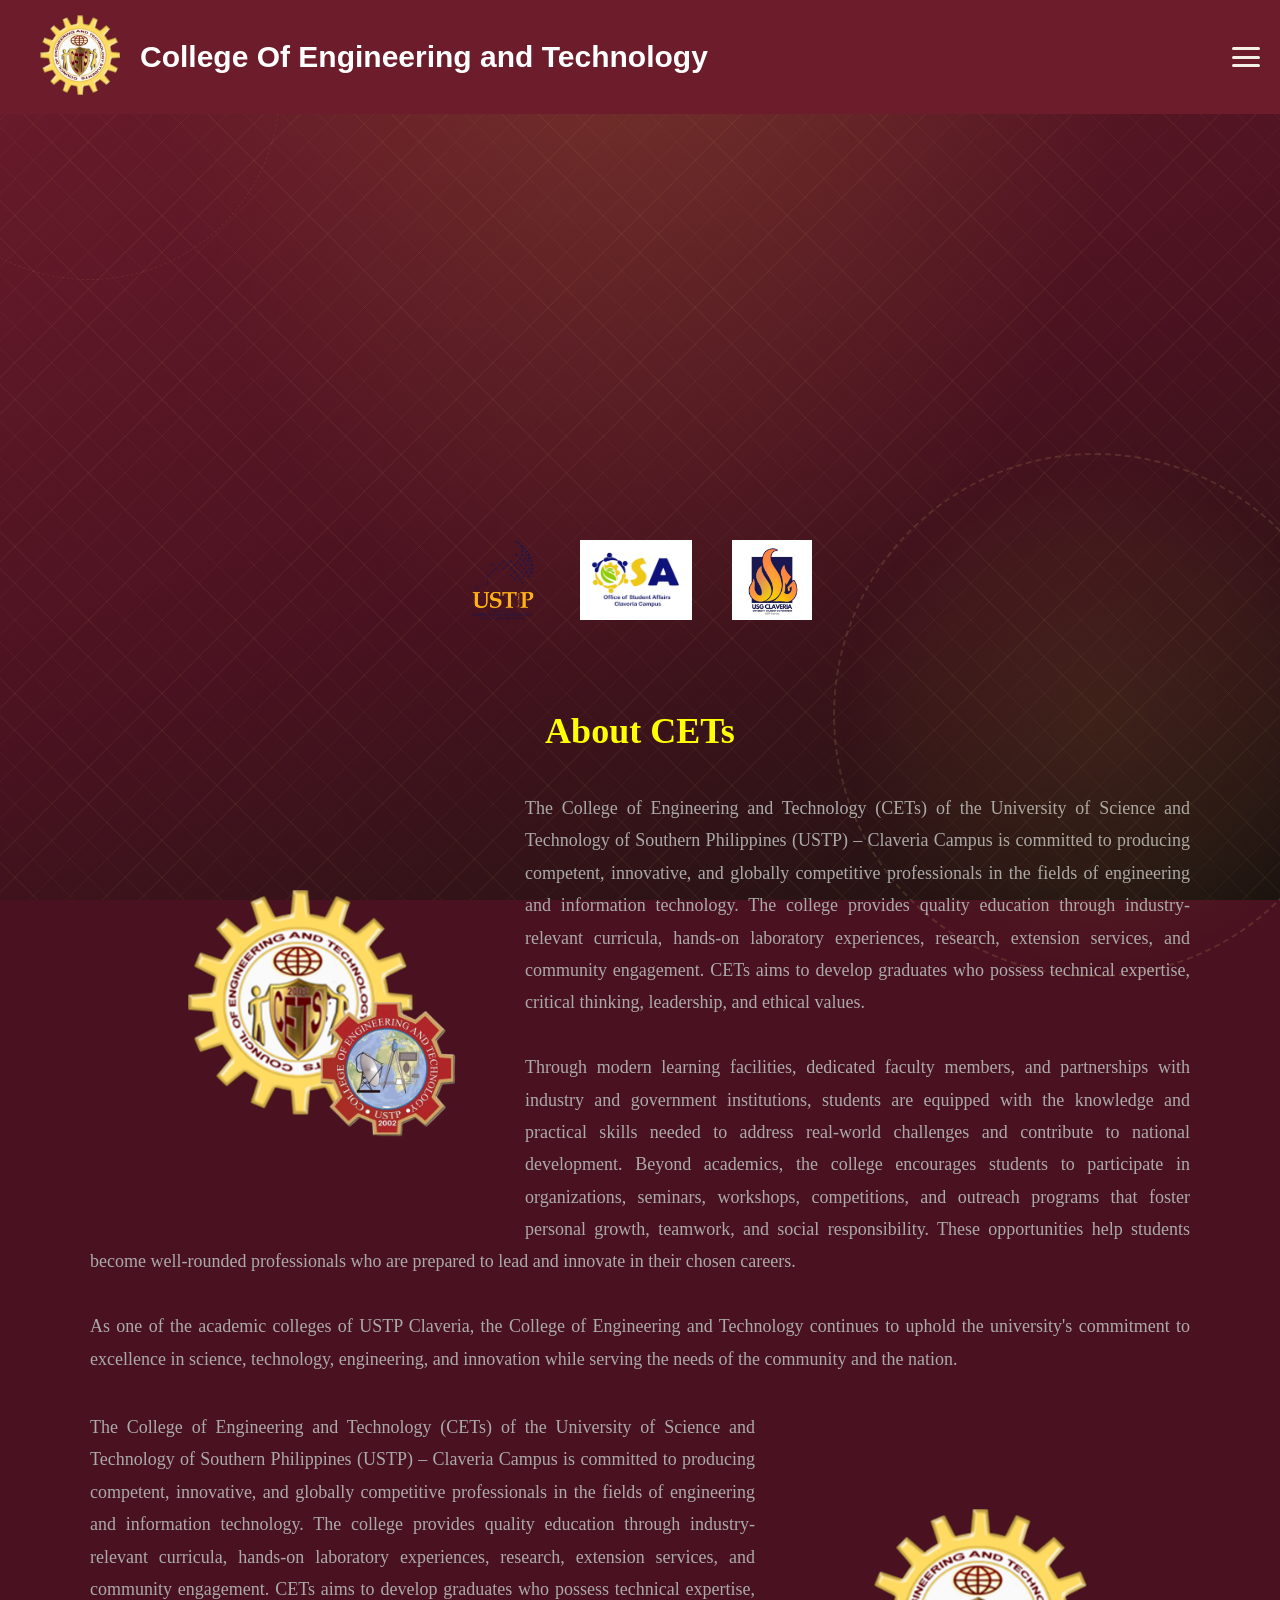
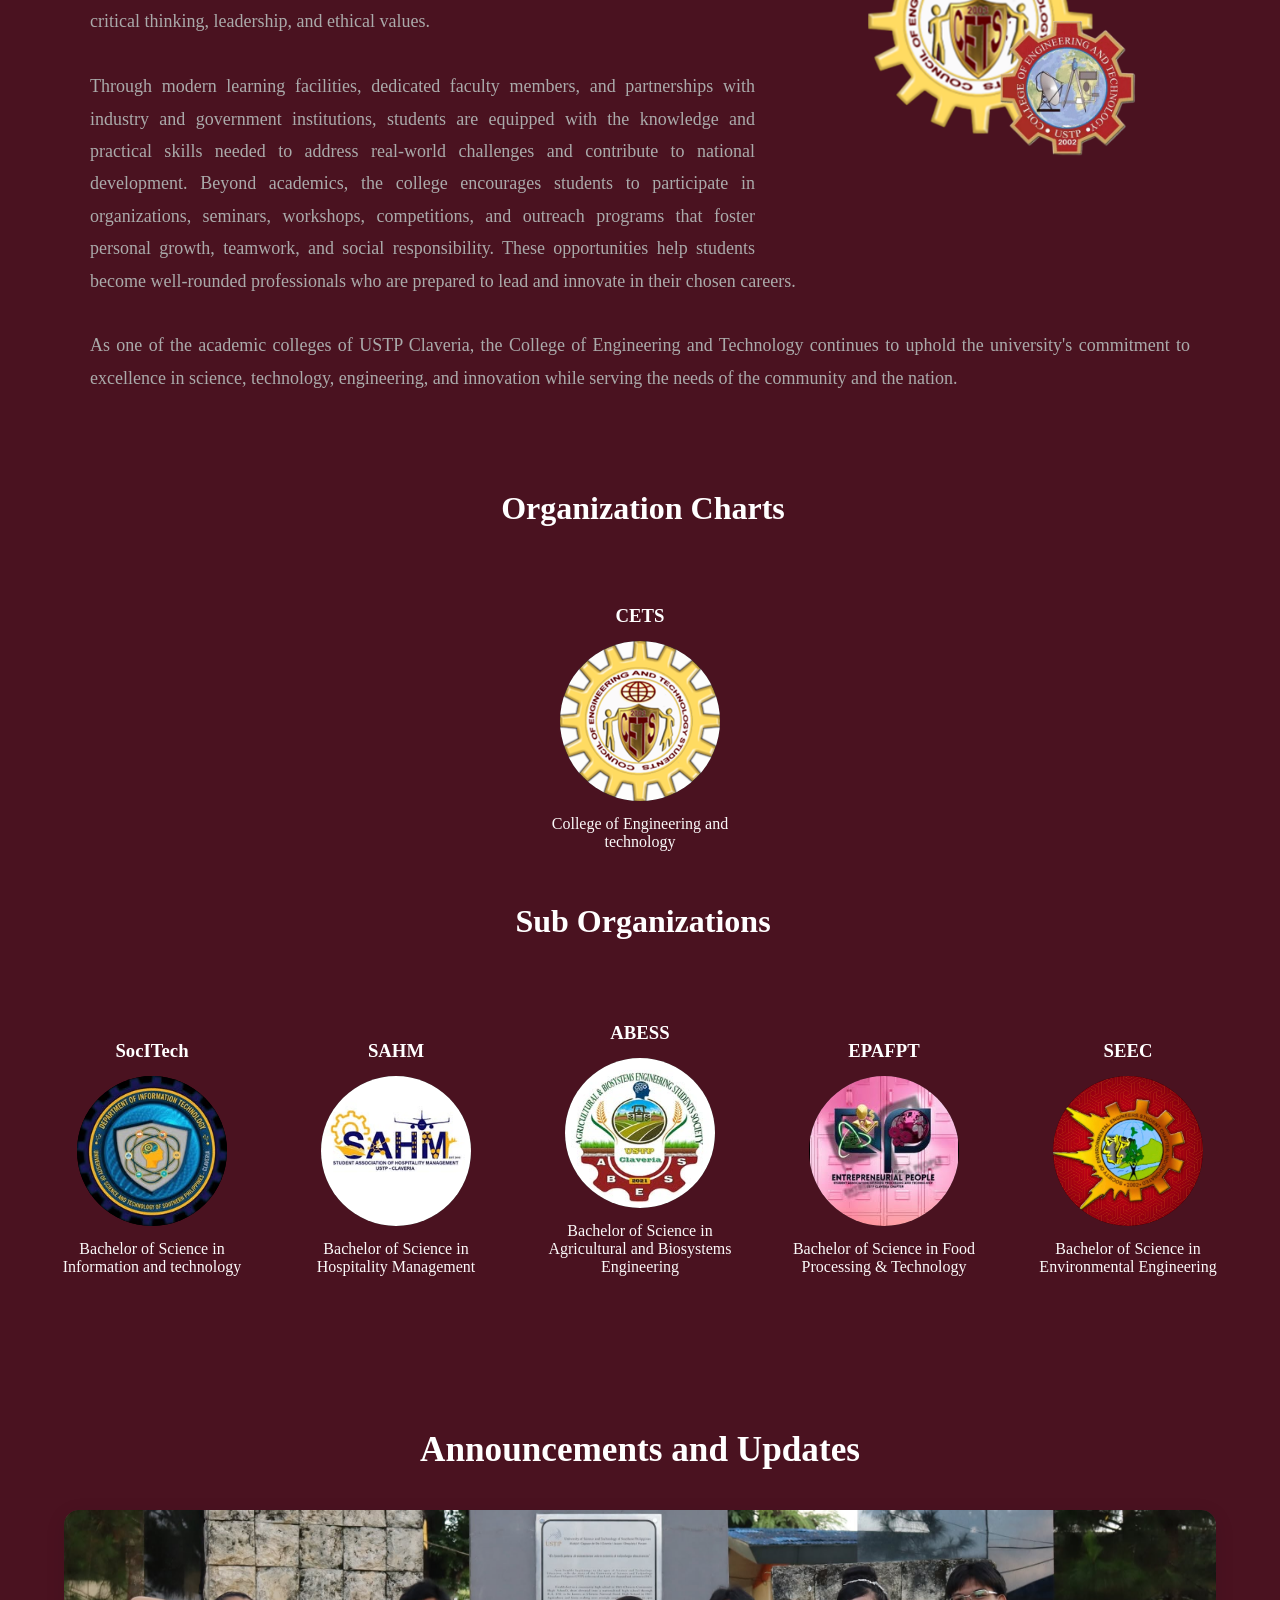
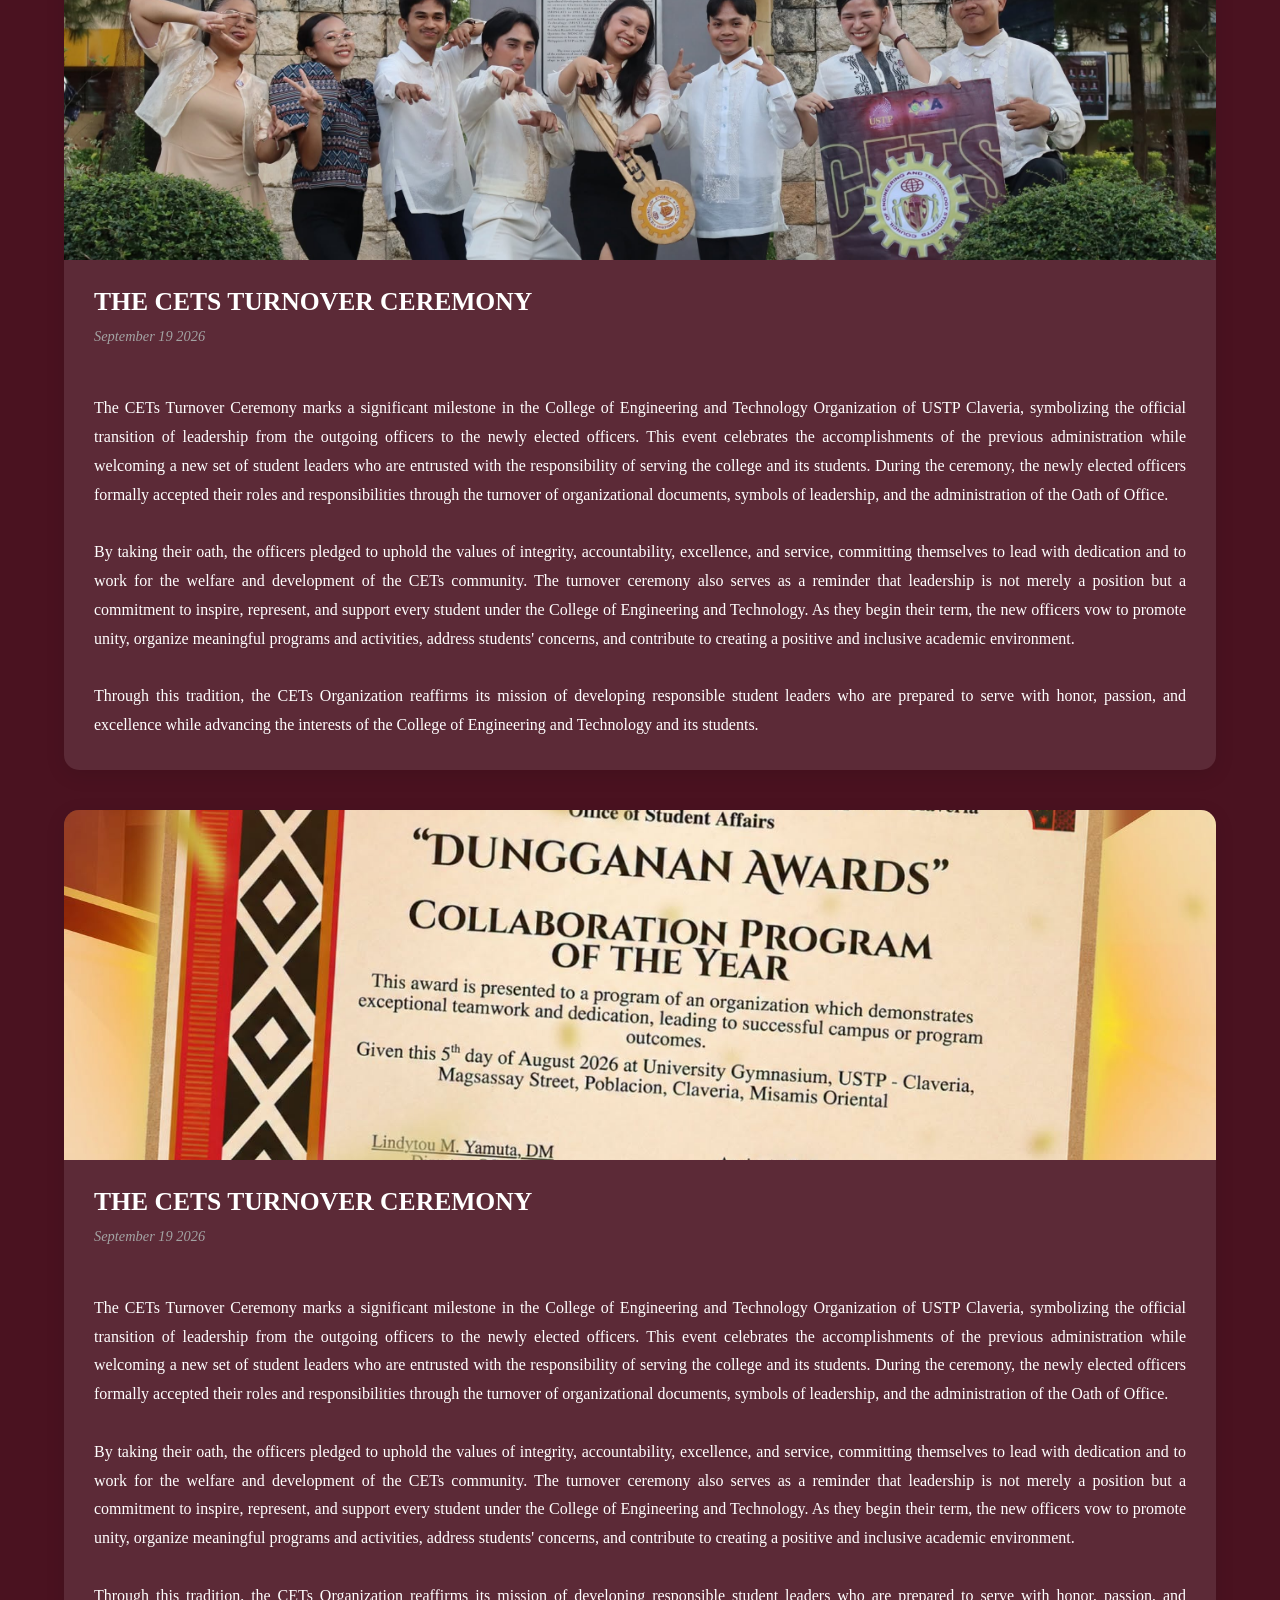
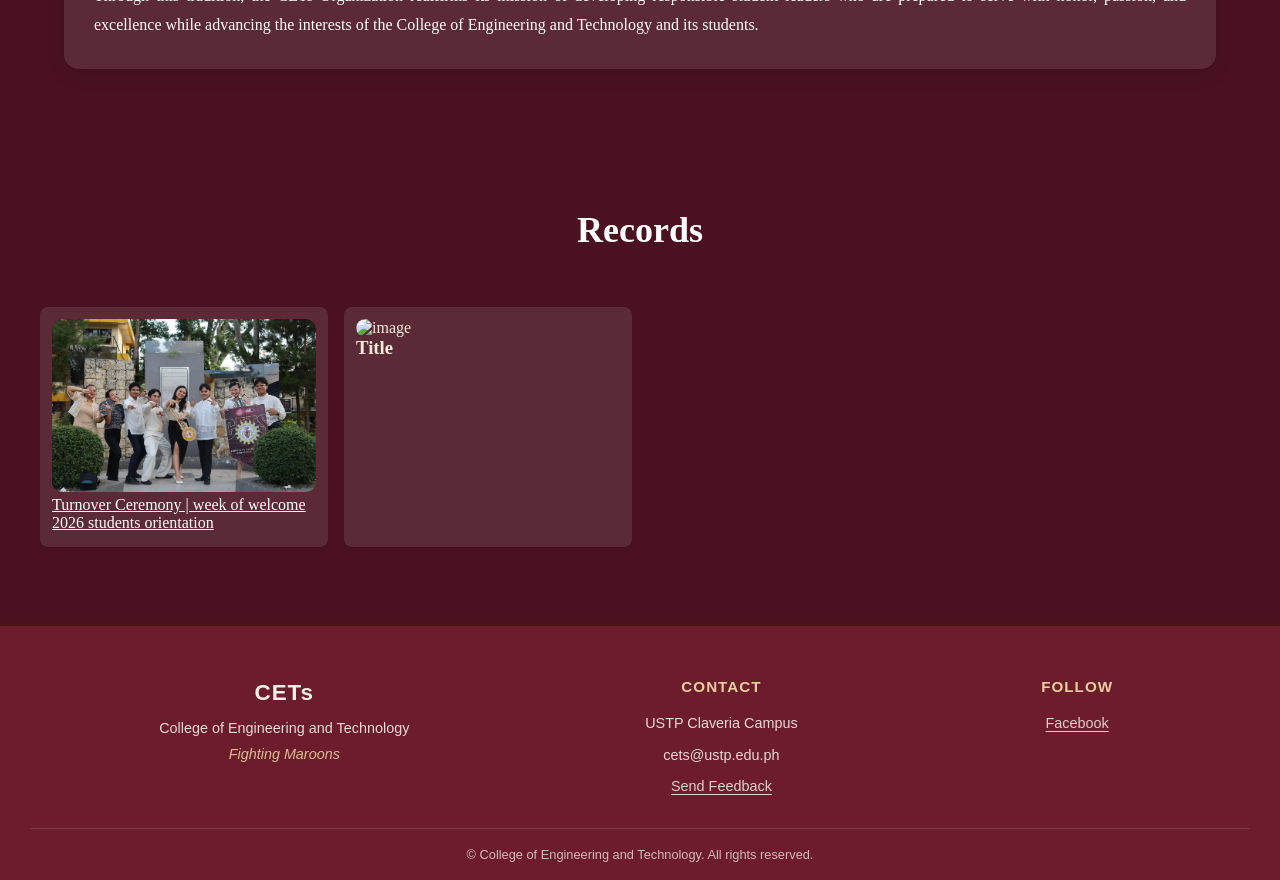
==== index.html @ f0d48cf5 "deploy" ====
<!DOCTYPE html>
<html lang="en">
<head>
    <meta charset="UTF-8">
    <meta name="viewport" content="width=device-width, initial-scale=1.0">
    <title>CETs</title>
	<link rel="shortcut icon" href="images/cetsLogotrans.png" type="image/x-icon">
	<link rel="stylesheet" href="css/style.css">
	<link rel="stylesheet" href="css/aboutCets.css">
	<link rel="stylesheet" href="css/orgOff-modal.css">
	<link rel="stylesheet" href="css/ann&upd.css">
	<link rel="stylesheet" href="css/record.css">
	<link rel="stylesheet" href="css/footer.css">
	<link rel="stylesheet" href="css/background.css">
	<link rel="stylesheet" href="css/orgChartBanner.css">

</head>
<body>
	<header>
		<div class="logo">
			<a href="index.html">
				<img src="images/cetsLogotrans.png" alt="logo">
			</a>
			<h1>College Of Engineering and Technology</h1>
		<nav class="main-nav" id="mainNav">
    		<ul>
        		<li><button type="button" onclick="location.hash='oneaboutcets'">About CETS</button></li>
        		<li><button type="button" onclick="location.hash='twoorganizationcharts'">Org Charts</button></li>
        		<li><button type="button" onclick="location.hash='threeannouncementsandupdates'">Announcements & Updates</button></li>
        		<li><button type="button" onclick="location.hash='fourrecords'">Records</button></li>
    		</ul>
		</nav>

    		<button class="menu-toggle" id="menuToggle" aria-label="Toggle menu" aria-expanded="false">
      		<span></span>
      		<span></span>
      		<span></span>
    		</button>
		</div>

	</header>
	


	<main>

		<section>
		<div class="banner">
			<!-- <img src="../images/cetsBanner.png" alt="banner"> -->
				<video autoplay muted loop playsinline>
        		<source src="videos/USTP Claveria.mp4" type="video/mp4">
       			Your browser does not support the video tag.
    			</video>
		</div>
		</section>

		<div class="courtesylogo">
			<img id="logo1" src="images/ustp logo.png" alt="image">
			<img id="logo2" src="images/osalogo.jpg" alt="image">
			<img id="logo3" src="images/usgLogo.jpg" alt="image">
		</div>



		<section class="aboutCETs" id="oneaboutcets">
			<h2>About CETs</h2>
			<article>
				<div class="aboutCETsContents">
					<img src="images/cetandcets.png" alt="About CETs">
					<p>
						The College of Engineering and Technology (CETs) of the University of Science and Technology of Southern Philippines (USTP) – Claveria Campus is committed to producing competent, innovative, and globally competitive professionals in the fields of engineering and information technology. The college provides quality education through industry-relevant curricula, hands-on laboratory experiences, research, extension services, and community engagement.

						CETs aims to develop graduates who possess technical expertise, critical thinking, leadership, and ethical values. <br><br>

						
						Through modern learning facilities, dedicated faculty members, and partnerships with industry and government institutions, students are equipped with the knowledge and practical skills needed to address real-world challenges and contribute to national development.

						Beyond academics, the college encourages students to participate in organizations, seminars, workshops, competitions, and outreach programs that foster personal growth, teamwork, and social responsibility. These opportunities help students become well-rounded professionals who are prepared to lead and innovate in their chosen careers. <br><br>

						As one of the academic colleges of USTP Claveria, the College of Engineering and Technology continues to uphold the university's commitment to excellence in science, technology, engineering, and innovation while serving the needs of the community and the nation.
					</p>
				</div>
				<br>
				<br>
				<div class="aboutCETsContentstwo">
					<img src="images/cetandcets.png" alt="About CETs">
					<p>
						The College of Engineering and Technology (CETs) of the University of Science and Technology of Southern Philippines (USTP) – Claveria Campus is committed to producing competent, innovative, and globally competitive professionals in the fields of engineering and information technology. The college provides quality education through industry-relevant curricula, hands-on laboratory experiences, research, extension services, and community engagement.

						CETs aims to develop graduates who possess technical expertise, critical thinking, leadership, and ethical values. <br><br>

						
						Through modern learning facilities, dedicated faculty members, and partnerships with industry and government institutions, students are equipped with the knowledge and practical skills needed to address real-world challenges and contribute to national development.

						Beyond academics, the college encourages students to participate in organizations, seminars, workshops, competitions, and outreach programs that foster personal growth, teamwork, and social responsibility. These opportunities help students become well-rounded professionals who are prepared to lead and innovate in their chosen careers. <br><br>

						As one of the academic colleges of USTP Claveria, the College of Engineering and Technology continues to uphold the university's commitment to excellence in science, technology, engineering, and innovation while serving the needs of the community and the nation.
					</p>

				</div>
			</article>
		</section>
<!-- 		
		<section class="organizationChartBanner" id="orgProgramCharts">
    		<h2>Org and Program Charts</h2>
    			<div class="organizationChartBannerContents">
       				<a href="org-chart.html" class="chartCard">
						<p>Organizational Chart</p>
            			<img src="images/CETS.png" alt="Organizational Chart">
            			
        			</a>
        			<a href="program-chart.html" class="chartCard">
						<p>Program Chart</p>
            			<img src="images/CETS.png" alt="Program Chart">
        			</a>
    			</div>
		</section> -->

		<section class="organizationcharts" id="twoorganizationcharts">
			<br>
			<h2>Organization Charts</h2>
			<article>
				<div id="cets-org-charts" class="org-card" data-org="cets" tabindex="0" role="button" aria-haspopup="dialog">
					<img src="images/cetsLogo.png" alt="CETS-logo">
                	<h3>CETS</h3>
                	<p>College of Engineering and technology</p>
            	</div>

				<h2 class="sub-org-heading">Sub Organizations</h2>

				<div id="bsit-org-chart" class="org-card" data-org="bsit" tabindex="0" role="button" aria-haspopup="dialog">
                	<img src="images/bsitLogo.jpg" alt="BSIT-Logo">
                	<h3>SocITech</h3>
                	<p>Bachelor of Science in Information and technology</p>
            	</div>

            	<div id="bshm-org-charts" class="org-card" data-org="bshm" tabindex="0" role="button" aria-haspopup="dialog">
                	<img src="images/bshmLogo.jpg" alt="BSHM-Logo">
                	<h3>SAHM</h3>
                	<p>Bachelor of Science in Hospitality Management</p>
            	</div>

            	<div id="bsabe-org-charts" class="org-card" data-org="bsabe" tabindex="0" role="button" aria-haspopup="dialog">
                	<img src="images/bsabeLogo.jpg" alt="BSABE-Logo">
                	<h3>ABESS</h3>
                	<p>Bachelor of Science in<br>Agricultural and Biosystems Engineering</p>
           		</div>

            	<div id="bfpt-org-charts" class="org-card" data-org="bfpt" tabindex="0" role="button" aria-haspopup="dialog">
                	<img src="images/bfptLogo.jpg" alt="BFPT-Logo">
                	<h3>EPAFPT</h3>
                	<p>Bachelor of Science in Food Processing & Technology</p>
            	</div>

            	<div id="bsene-org-charts" class="org-card" data-org="bsene" tabindex="0" role="button" aria-haspopup="dialog">
                	<img src="images/bseneLogo.jpg" alt="BSENE-Logo">
                	<h3>SEEC</h3>
                	<p>Bachelor of Science in Environmental Engineering</p>
            	</div>
        	</article>

        <!-- Officers modal: opens when an org card above is clicked -->
        	<div class="org-modal" id="orgModal" aria-hidden="true">
            	<div class="org-modal-overlay" data-close></div>
            		<div class="org-modal-content" role="dialog" aria-modal="true" aria-labelledby="orgModalTitle">
                		<button class="org-modal-close" data-close aria-label="Close officers panel">&times;</button>

                		<div class="org-modal-left">
                    		<img id="orgModalLogo" src="" alt="">
                    		<h3 id="orgModalTitle"></h3>
                    		<p id="orgModalSubtitle"></p>
                		</div>

                		<div class="org-modal-right">
                    		<div class="org-modal-officers" id="orgModalOfficers">
                        		<!-- officer cards injected by org-modal.js -->
                    	</div>
                	</div>
            	</div>
        	</div>
		</section>

		
		<section class="announcementsandupdates" id="threeannouncementsandupdates">
			<br>
			<br>

			<h2>Announcements and Updates</h2>

			<article class="anncouncement">
				<img src="images/turnover.jpg" alt="announcements-one">
				<h3>THE CETS TURNOVER CEREMONY</h3>
				<p class="date">September 19 2026</p>
				<p>
					<br>The CETs Turnover Ceremony marks a significant milestone in the College of Engineering and Technology Organization of USTP Claveria, symbolizing the official transition of leadership from the outgoing officers to the newly elected officers. This event celebrates the accomplishments of the previous administration while welcoming a new set of student leaders who are entrusted with the responsibility of serving the college and its students.

					During the ceremony, the newly elected officers formally accepted their roles and responsibilities through the turnover of organizational documents, symbols of leadership, and the administration of the Oath of Office. <br><br>By taking their oath, the officers pledged to uphold the values of integrity, accountability, excellence, and service, committing themselves to lead with dedication and to work for the welfare and development of the CETs community.

					The turnover ceremony also serves as a reminder that leadership is not merely a position but a commitment to inspire, represent, and support every student under the College of Engineering and Technology. As they begin their term, the new officers vow to promote unity, organize meaningful programs and activities, address students' concerns, and contribute to creating a positive and inclusive academic environment. <br><br>

					Through this tradition, the CETs Organization reaffirms its mission of developing responsible student leaders who are prepared to serve with honor, passion, and excellence while advancing the interests of the College of Engineering and Technology and its students.
				</p>
			</article>
			
		<article class="anncouncement">
				<img src="images/award.jpg" alt="announcements-one">
				<h3>THE CETS TURNOVER CEREMONY</h3>
				<p class="date">September 19 2026</p>
				<p>
					<br>The CETs Turnover Ceremony marks a significant milestone in the College of Engineering and Technology Organization of USTP Claveria, symbolizing the official transition of leadership from the outgoing officers to the newly elected officers. This event celebrates the accomplishments of the previous administration while welcoming a new set of student leaders who are entrusted with the responsibility of serving the college and its students.

					During the ceremony, the newly elected officers formally accepted their roles and responsibilities through the turnover of organizational documents, symbols of leadership, and the administration of the Oath of Office. <br><br>By taking their oath, the officers pledged to uphold the values of integrity, accountability, excellence, and service, committing themselves to lead with dedication and to work for the welfare and development of the CETs community.

					The turnover ceremony also serves as a reminder that leadership is not merely a position but a commitment to inspire, represent, and support every student under the College of Engineering and Technology. As they begin their term, the new officers vow to promote unity, organize meaningful programs and activities, address students' concerns, and contribute to creating a positive and inclusive academic environment. <br><br>

					Through this tradition, the CETs Organization reaffirms its mission of developing responsible student leaders who are prepared to serve with honor, passion, and excellence while advancing the interests of the College of Engineering and Technology and its students.
				</p>
			</article>
		</section>
		
		<section class="Records" id="fourrecords">
			<h2>Records</h2>

			<div class="grid-container">

				<div class="card">	<!--card one-->
					<img src="images/turnover.jpg" alt="image">
					<a href="turnover.html">Turnover Ceremony | week of welcome 2026 students orientation</a>
				</div>
				<div class="card">	<!--card two-->
					<img src="image.png" alt="image">
					<h3>Title</h3>
				</div>
				
			</div>
		</section>

		
	</main>

	<footer class="site-footer">
  <div class="footer-content">
    <div class="footer-col footer-brand">
      <h3>CETs</h3>
      <p>College of Engineering and Technology</p>
      <p class="footer-tagline">Fighting Maroons</p>
    </div>



    <div class="footer-col">
      <h4>Contact</h4>
      <ul>
        <li>USTP Claveria Campus</li>
        <li>cets@ustp.edu.ph</li>
		<a href="https://docs.google.com/forms/d/e/1FAIpQLSeQNy0qu1SgD0Kx2gDKNPEyFZ0_AAMqtOo8nuzD2uZ4gwDdPg/viewform?usp=publish-editor">Send Feedback</a>
      </ul>
    </div>

    <div class="footer-col">
      <h4>Follow</h4>
      <div class="footer-socials">
        <a href="https://www.facebook.com/ustpcetsfightingmaroons">Facebook</a>
      </div>
    </div>
  </div>

  <div class="footer-bottom">
    <p>&copy; <span id="year"></span> College of Engineering and Technology. All rights reserved.</p>
  </div>
</footer>

<script src="script.js"></script>
<script src="orgOff-modal.js"></script>
</body>
</html>
---- css/style.css ----
/* Reset */
* {
    margin: 0;
    padding: 0;
    box-sizing: border-box;
}

:root {
    --maroon: #800000;
    --maroon-dark: #5a0000;
    --yellow: #ffd700;
    --white: #ffffff;
    --muted: #f4f4f4;
    --text: #2d2d2d;
}

/* Whole Header ----------------------------------------------------------------------------------------------------------------------*/
header {
    width: 100%;
    background: var(--maroon);
    color: var(--white);
    font-family: Arial, Helvetica, sans-serif;
}

body {
    padding-top: 110px;
}

/* Logo Section */
.logo {
    display: flex;
    align-items: center;
    padding: 15px 40px;
    gap: 20px;
    position: fixed;
    top: 0;
    left: 0;
    right: 0;
    z-index: 1001;
    background: var(--maroon);
    width: 100%;
    box-sizing: border-box;
    flex-wrap: nowrap;
    justify-content: flex-start;
}

.logo img {
    width: 80px;
    height: 80px;
    object-fit: contain;
    flex-shrink: 0; /* Prevents image from shrinking */
}

.logo h1 {
    font-size: clamp(18px, 5vw, 30px);
    font-weight: bold;
    margin: 0;
    word-break: break-word;
    overflow-wrap: break-word;
    hyphens: auto;
    flex: 0 1 auto;
    min-width: 0;
    max-width: calc(100% - 100px);
    padding-right: 20px;
    line-height: 1.2;
}

.main-nav ul {
    display: flex;
    list-style: none;
    gap: 12px;
    flex-wrap: wrap;
    justify-content: center;
    padding: 0;
    margin: 0;
}

.main-nav ul li {
    display: flex; /* Changed to flex */
    flex: 1 1 0; /* Makes all items grow equally to fill space */
    min-width: 120px; /* Minimum width */
}

.main-nav ul li button {
    display: flex;
    align-items: center;
    justify-content: center;
    width: 100%;
    padding: 10px 20px;
    background-color: var(--maroon);
    color: var(--white);
    font-family: inherit;
    text-decoration: none;
    font-weight: 600;
    font-size: 0.95rem;
    border-radius: 8px;
    border: 2px solid var(--maroon);
    cursor: pointer;
    transition: background-color 0.2s ease, color 0.2s ease, transform 0.15s ease;
    text-align: center;
    min-height: 44px;
    white-space: nowrap; /* Keeps text on one line */
}

.main-nav ul li button:hover,
.main-nav ul li button:focus-visible {
    background-color: var(--yellow);
    color: var(--maroon-dark);
    border-color: var(--yellow);
    transform: translateY(-2px);
    outline: none;
}

.main-nav ul li button:active {
    transform: translateY(0);
}

@media (max-width: 768px) {
    .logo {
        padding: 12px 50px 12px 15px;
        gap: 10px;
    }

    .logo img {
        width: 70px;
        height: 70px;
    }

    .logo h1 {
        font-size: clamp(16px, 4.5vw, 24px);
        padding-right: 15px;
        max-width: calc(100% - 85px);
    }

    .menu-toggle {
        right: 18px;
    }
}

@media (max-width: 650px) {
    .logo {
        padding: 10px 48px 10px 12px;
        gap: 8px;
    }

    .logo img {
        width: 65px;
        height: 65px;
    }

    .logo h1 {
        font-size: clamp(14px, 3.8vw, 20px);
        padding-right: 12px;
        max-width: calc(100% - 80px);
    }

    .menu-toggle {
        right: 16px;
    }
}

@media (max-width: 550px) {
    .logo {
        padding: 10px 46px 10px 10px;
        gap: 6px;
    }

    .logo img {
        width: 60px;
        height: 60px;
    }

    .logo h1 {
        font-size: clamp(13px, 3.5vw, 18px);
        padding-right: 10px;
        max-width: calc(100% - 75px);
    }

    .menu-toggle {
        right: 14px;
    }
}

@media (max-width: 480px) {
    .logo {
        padding: 8px 44px 8px 8px;
        gap: 4px;
    }

    .logo img {
        width: 55px;
        height: 55px;
    }

    .logo h1 {
        font-size: clamp(12px, 3.2vw, 16px);
        padding-right: 8px;
        max-width: calc(100% - 70px);
    }

    .menu-toggle {
        right: 12px;
    }

    body {
        padding-top: 85px;
    }
}

@media (max-width: 700px) {
    .main-nav ul {
        flex-direction: column;
        align-items: stretch;
        gap: 8px;
        padding: 0 16px;
    }

    .main-nav ul li {
        flex: 1 1 auto;
        min-width: unset;
        width: 100%;
    }

    .main-nav ul li button {
        width: 100%;
        text-align: center;
        padding: 12px 16px;
        min-height: 48px;
        white-space: normal; /* Allows text to wrap on mobile if needed */
    }
}

/* Rest of your CSS remains the same... */

.menu-toggle {
    display: flex;
    flex-direction: column;
    justify-content: space-between;
    width: 28px;
    height: 20px;
    background: none;
    border: none;
    cursor: pointer;
    padding: 0;
    position: absolute;
    top: 50%;
    right: 20px;
    transform: translateY(-50%);
    z-index: 1002;
    flex-shrink: 0;
}

.menu-toggle span {
    display: block;
    height: 3px;
    width: 100%;
    background-color: #f4f0e8;
    border-radius: 2px;
    transition: transform 0.3s ease, opacity 0.3s ease;
}

.menu-toggle.open span:nth-child(1) {
    transform: translateY(8.5px) rotate(45deg);
}
.menu-toggle.open span:nth-child(2) {
    opacity: 0;
}
.menu-toggle.open span:nth-child(3) {
    transform: translateY(-8.5px) rotate(-45deg);
}

.main-nav {
    position: absolute;
    top: 100%;
    left: 0;
    width: 100%;
    background-color: var(--maroon, #7a1f1f);
    max-height: 0;
    overflow: hidden;
    transition: max-height 0.3s ease;
}

.main-nav.open {
    max-height: 300px;
}

.main-nav ul {
    flex-direction: column;
    gap: 0;
    padding: 10px 30px 20px;
}

.main-nav li {
    padding: 10px 0;
    border-bottom: 1px solid rgba(244, 240, 232, 0.15);
}

.site-header {
    position: relative;
}

/* ============================================
   SCROLL ANIMATION STYLES
   ============================================ */

/* Smooth scrolling for the entire page */
html {
    scroll-behavior: smooth;
}

/* Highlight animation for sections when targeted */
section {
    transition: background-color 0.6s ease, transform 0.4s ease;
    scroll-margin-top: 80px; /* Prevents content from being hidden under fixed header */
}

/* Animation when section is in view */
section:target {
    animation: sectionHighlight 1.5s ease;
}

@keyframes sectionHighlight {
    0% {
        background-color: rgba(255, 215, 0, 0.15);
        transform: scale(1.01);
    }
    70% {
        background-color: rgba(255, 215, 0, 0.05);
    }
    100% {
        background-color: transparent;
        transform: scale(1);
    }
}

/* Button click animation */
.main-nav ul li button:active {
    animation: buttonPop 0.3s ease;
}

@keyframes buttonPop {
    0% { transform: scale(1); }
    50% { transform: scale(0.92); background-color: var(--yellow); color: var(--maroon-dark); }
    100% { transform: scale(1); }
}

/* Banner -------------------------------------------*/
.banner {
    width: 100%;
    margin-top: 0;
    padding-left: 20px;
    padding-right: 20px;
    background-color: transparent;
}

/* .banner img {
    width: 100%;
    height: 100%;
    object-fit: cover;
    display: block;
    border-radius: 5px;
} */

.banner video {
    width: 100%;
    height: 100%;
    object-fit: cover;
    display: block;
    border-radius: 10px;
}

@media (min-width: 1024px) {
    .banner video {
        height: 400px;
        padding-top: 10px;
    }
}

@media (max-width: 900px) {
    .banner video {
        padding-top: 30px;
    }
}


/* Courtesy Logos--------------------------------------------------------------- */
.courtesylogo {
    display: flex;
    justify-content: center;
    align-items: center;
    gap: 40px;
    padding: 30px 20px;
    background-color: transparent;
    width: 100%;
    box-sizing: border-box;
}

.courtesylogo img {
    height: 80px;
    width: auto;
    object-fit: contain;
}

@media (max-width: 900px) {
    .courtesylogo {
        gap: 20px;
        padding: 20px 10px;
    }
    
    .courtesylogo img {
        height: 60px;
    }
}

/* --------------------------------------------------------------------------------------------------------------------------------- */



/* organization charts----------------------------------------------------------------------------------------------------------------- */
/* .organizationcharts {
    width: 100%;
    min-height: 700px;
    padding: 18px 18px 30px;
    background-color: var(--muted);
}

.organizationcharts h2 {
    text-align: center;
    font-size: 2rem;
    color: var(--maroon);
    font-weight: 600;
    margin: 0 0 30px 6px;
}

.organizationcharts article {
    width: 100%;
    max-width: 1200px;
    margin: 0 auto;
    display: grid;
    grid-template-columns: repeat(5, minmax(120px, 1fr));
    grid-template-rows: auto auto;
    justify-items: center;
    align-items: end;
    gap: 44px 20px;
    min-height: 500px;
    padding-top: 40px;
}

#cets-org-charts,
#bsit-org-chart,
#bshm-org-charts,
#bsabe-org-charts,
#bfpt-org-charts,
#bsene-org-charts {
    display: flex;
    flex-direction: column;
    align-items: center;
    justify-content: center;
    gap: 14px;
}

#cets-org-charts {
    grid-column: 3;
    grid-row: 1;
}

#bsit-org-chart { grid-column: 1; grid-row: 2; }
#bshm-org-charts { grid-column: 2; grid-row: 2; }
#bsabe-org-charts { grid-column: 3; grid-row: 2; }
#bfpt-org-charts { grid-column: 4; grid-row: 2; }
#bsene-org-charts { grid-column: 5; grid-row: 2; }

#cets-org-charts img,
#bsit-org-chart img,
#bshm-org-charts img,
#bsabe-org-charts img,
#bfpt-org-charts img,
#bsene-org-charts img {
    order: 1;
    display: block;
    width: 150px;
    height: 150px;
    border-radius: 50%;
    object-fit: contain;
    background: black;
    box-shadow: black;
}


#cets-org-charts img {
    width: 160px;
    height: 160px;
}

#cets-org-charts p,
#bsit-org-chart p,
#bshm-org-charts p,
#bsabe-org-charts p,
#bfpt-org-charts p,
#bsene-org-charts p {
    order: 2;
    margin: 0;
    font-size: 1rem;
    font-weight: 500;
    color: #2d2d2d;
    text-align: center;
}

#cets-org-charts h3,
#bsit-org-chart h3,
#bshm-org-charts h3,
#bsabe-org-charts h3,
#bfpt-org-charts h3,
#bsene-org-charts h3 {
    color: maroon;
}


small screens------------------------------------------------------------------------------ 
@media (max-width: 900px) {
    .organizationcharts article {
        grid-template-columns: repeat(2, minmax(120px, 1fr));
        gap: 30px 18px;
    }

    #cets-org-charts {
        grid-column: 1 / -1;
        grid-row: 1;
    }

    @media (max-width: 900px) {
    #cets-org-charts img {
        width: 140px;
        height: 140px;
    }}

    #bsit-org-chart { grid-column: 1; grid-row: 2; }
    #bshm-org-charts { grid-column: 1; grid-row: 3; }
    #bfpt-org-charts { grid-column: 2; grid-row: 3; }
    #bsene-org-charts { grid-column: 2; grid-row: 2; }
    #bsabe-org-charts { grid-column: 1 / -1; grid-row: 4; }
} */

/* -------------------------------------------------------------------------------------------------------------------------------- */

/* records-------------------------------------------------------------------------------------------------------------------------- */



/* Footer ----------------------------------------------------------------------------------------------------------------------*/


    
/*  */
---- css/aboutCets.css ----
/* Reset */
* {
    margin: 0;
    padding: 0;
    box-sizing: border-box;
}

:root {
    --maroon: #800000;
    --maroon-dark: #5a0000;
    --yellow: #ffd700;
    --white: #ffffff;
    --muted: #f4f4f4;
    --text: #2d2d2d;
}


/* about cets--------- */


.aboutCETs {
    width: 100%;
    padding: 60px 24px;
    /* background-image:linear-gradient(rgba(0,0,0,0.45), rgba(0,0,0,0.45)), url(../images/cetsBanner.png); */
    /* background-size: cover;
    background-position: center;
    background-repeat: no-repeat;
    background-color: var(--muted); */
    box-sizing: border-box;
    background-color: transparent;
}

/* Section Title */
.aboutCETs h2 {
    text-align: center;
    font-size: 36px;
    color: yellow;
    margin-bottom: 40px;
}

/* Content Layout: responsive two-column that stacks on small screens */
.aboutCETsContents {
    max-width: 1100px;
    margin: 0 auto;
    overflow: hidden; /* clearfix so the container contains the floated image */
}

.aboutCETsContents img {
    width: 100%;
    max-width: 420px;
    height: auto;
    border-radius: 10px;
    object-fit: cover;
    float: left;
    margin: 0 15px 15px 0;
}

.aboutCETsContents p {
    font-size: 18px;
    line-height: 1.8;
    color: #aaaaaa;
    text-align: justify;
}

.aboutCETsContentstwo {
    max-width: 1100px;
    margin: 0 auto;
    overflow: hidden; /* clears the float so the container doesn't collapse */
}

.aboutCETsContentstwo img {
    width: 100%;
    max-width: 420px;
    height: auto;
    border-radius: 10px;
    object-fit: cover;
    float: right;
    margin: 0 0 15px 15px;
}

.aboutCETsContentstwo p {
    font-size: 18px;
    line-height: 1.8;
    color: #aaaaaa;
    text-align: justify;
}


@media (max-width: 700px) {
    .aboutCETs { padding: 30px 16px; }
    .aboutCETsContents { flex-direction: column; gap: 16px; }
    .aboutCETsContents img { width: 100%; max-width: none; flex: none; }
    .aboutCETsContents p { min-width: 0; }
    .aboutCETsContentstwo { flex-direction: column; gap: 16px; }
    .aboutCETsContentstwo img { float: none; max-width: none; margin: 0 0 16px 0; }
    .aboutCETsContentstwo p { min-width: 0; order: 0; }

}
---- css/orgOff-modal.css ----
/* Reset */
* {
    margin: 0;
    padding: 0;
    box-sizing: border-box;
}

:root {
    --maroon: #800000;
    --maroon-dark: #5a0000;
    --yellow: #ffd700;
    --white: #ffffff;
    --muted: #f4f4f4;
    --text: #2d2d2d;
}

body {
    font-family: Arial, Helvetica, sans-serif;
    background-color: var(--muted);
}

/* organization charts------------------------------------------------ */
.organizationcharts {
    width: 100%;
    min-height: 700px;
    padding: 18px 18px 30px;
    background-color: transparent;
}

.organizationcharts h2 {
    text-align: center;
    font-size: 2rem;
    color: white;
    font-weight: 600;
    margin: 0 0 30px 6px;
}

.organizationcharts article {
    width: 100%;
    max-width: 1200px;
    margin: 0 auto;
    display: grid;
    grid-template-columns: repeat(5, minmax(120px, 1fr));
    grid-template-rows: auto auto auto;
    justify-items: center;
    align-items: end;
    gap: 44px 20px;
    min-height: 500px;
    padding-top: 40px;
}

/* Sub organizations heading */
.sub-org-heading {
    grid-column: 1 / -1;
    grid-row: 2;
    text-align: center;
    font-size: 1.3rem;
    color: white;
    font-weight: 600;
    margin: 20px 0 10px 0;
    width: 100%;
}

#cets-org-charts,
#bsit-org-chart,
#bshm-org-charts,
#bsabe-org-charts,
#bfpt-org-charts,
#bsene-org-charts {
    display: flex;
    flex-direction: column;
    align-items: center;
    justify-content: center;
    gap: 14px;
}

#cets-org-charts {
    grid-column: 3;
    grid-row: 1;
}

#bsit-org-chart { grid-column: 1; grid-row: 3; }
#bshm-org-charts { grid-column: 2; grid-row: 3; }
#bsabe-org-charts { grid-column: 3; grid-row: 3; }
#bfpt-org-charts { grid-column: 4; grid-row: 3; }
#bsene-org-charts { grid-column: 5; grid-row: 3; }

#cets-org-charts img,
#bsit-org-chart img,
#bshm-org-charts img,
#bsabe-org-charts img,
#bfpt-org-charts img,
#bsene-org-charts img {
    order: 1;
    display: block;
    width: 150px;
    height: 150px;
    border-radius: 50%;
    object-fit: contain;
    background: black;
    box-shadow: black;
}

#cets-org-charts img {
    width: 160px;
    height: 160px;
}

#cets-org-charts p,
#bsit-org-chart p,
#bshm-org-charts p,
#bsabe-org-charts p,
#bfpt-org-charts p,
#bsene-org-charts p {
    order: 2;
    margin: 0;
    font-size: 1rem;
    font-weight: 500;
    color: #fbf9f9;
    text-align: center;
}

#cets-org-charts h3,
#bsit-org-chart h3,
#bshm-org-charts h3,
#bsabe-org-charts h3,
#bfpt-org-charts h3,
#bsene-org-charts h3 {
    color: rgb(255, 255, 255);
}

@media (max-width: 900px) {
    .organizationcharts article {
        grid-template-columns: repeat(2, minmax(120px, 1fr));
        grid-template-rows: auto auto auto auto auto;
        gap: 30px 18px;
    }

    .sub-org-heading {
        grid-column: 1 / -1;
        grid-row: 2;
    }

    #cets-org-charts {
        grid-column: 1 / -1;
        grid-row: 1;
    }

    #cets-org-charts img {
        width: 140px;
        height: 140px;
    }

    #bsit-org-chart { grid-column: 1; grid-row: 3; }
    #bshm-org-charts { grid-column: 2; grid-row: 3; }
    #bsabe-org-charts { grid-column: 1 / -1; grid-row: 5; }
    #bfpt-org-charts { grid-column: 1; grid-row: 4; }
    #bsene-org-charts { grid-column: 2; grid-row: 4; }
}

/* org cards are now clickable ------------------------------------- */
.org-card {
    cursor: pointer;
    border-radius: 12px;
    padding: 8px;
    transition: transform 0.15s ease, background-color 0.15s ease;
}

.org-card:hover,
.org-card:focus-visible {
    transform: translateY(-4px);
    background-color: rgba(128, 0, 0, 0.06);
    outline: none;
}

/* Org officers modal ------------------------------------------------ */
.org-modal {
    position: fixed;
    inset: 0;
    z-index: 2000;
    display: none;
}

.org-modal.open {
    display: block;
}

.org-modal-overlay {
    position: absolute;
    inset: 0;
    background: rgba(20, 8, 8, 0.65);
}

.org-modal-content {
    position: relative;
    z-index: 1;
    display: flex;
    flex-direction: row;
    width: min(1000px, 92vw);
    max-height: 85vh;
    margin: 7vh auto 0;
    background: var(--white);
    border-radius: 14px;
    overflow: hidden;
    box-shadow: 0 20px 60px rgba(0, 0, 0, 0.35);
}

.org-modal-close {
    position: absolute;
    top: 10px;
    right: 14px;
    z-index: 2;
    background: none;
    border: none;
    font-size: 28px;
    line-height: 1;
    color: var(--white);
    cursor: pointer;
}

/* Left column: org logo + title, stays fixed while officers scroll */
.org-modal-left {
    flex: 0 0 220px;
    background: var(--maroon);
    color: var(--white);
    display: flex;
    flex-direction: column;
    align-items: center;
    justify-content: center;
    text-align: center;
    padding: 24px 16px;
    gap: 10px;
}

.org-modal-left img {
    width: 100px;
    height: 100px;
    object-fit: contain;
    border-radius: 50%;
    background: var(--white);
    padding: 6px;
}

.org-modal-left h3 {
    font-size: 1.2rem;
    margin: 0;
}

.org-modal-left p {
    font-size: 0.85rem;
    opacity: 0.85;
    margin: 0;
    display: none;
}

/* Right column: horizontally swipeable officer cards */
.org-modal-right {
    flex: 1;
    overflow: hidden;
    background: var(--muted);
}

.org-modal-officers {
    display: flex;
    gap: 18px;
    height: 100%;
    padding: 24px 20px;
    overflow-x: auto;
    overflow-y: hidden;
    scroll-snap-type: x mandatory;
    -webkit-overflow-scrolling: touch;
}

.org-modal-officers::-webkit-scrollbar {
    height: 8px;
}

.org-modal-officers::-webkit-scrollbar-thumb {
    background: var(--maroon);
    border-radius: 4px;
}

.officer-card {
    flex: 0 0 180px;
    scroll-snap-align: start;
    background: var(--white);
    border-radius: 10px;
    box-shadow: 0 1px 4px rgba(0, 0, 0, 0.12);
    padding: 14px;
    display: flex;
    flex-direction: column;
    align-items: center;
    text-align: center;
    gap: 8px;
}

.officer-card img {
    width: 90px;
    height: 90px;
    border-radius: 50%;
    object-fit: cover;
    background: var(--muted);
}

.officer-card h4 {
    font-size: 0.95rem;
    color: var(--text);
    margin: 0;
}

.officer-card p {
    font-size: 0.8rem;
    color: var(--maroon);
    font-weight: 600;
    margin: 0;
}

/* Mobile responsiveness */
@media (max-width: 700px) {
    .organizationcharts article {
        display: flex;
        flex-direction: column;
        align-items: center;
        gap: 26px;
        min-height: unset;
        padding-top: 20px;
    }

    #cets-org-charts,
    #bsit-org-chart,
    #bshm-org-charts,
    #bsabe-org-charts,
    #bfpt-org-charts,
    #bsene-org-charts {
        grid-column: unset;
        grid-row: unset;
    }

    .sub-org-heading {
        margin-top: 10px;
        margin-bottom: 10px;
    }

    #cets-org-charts img {
        width: 140px;
        height: 140px;
    }

    /* Modal responsive styles */
    .org-modal-content {
        flex-direction: row; /* keep logo LEFT, officers RIGHT even on mobile */
        width: 94vw;
        margin-top: 10vh;
        max-height: 80vh;
    }

    .org-modal-left {
        flex: 0 0 110px;
        padding: 16px 8px;
        gap: 6px;
    }

    .org-modal-left img {
        width: 60px;
        height: 60px;
    }

    .org-modal-left h3 {
        font-size: 0.95rem;
    }

    .org-modal-left p {
        display: none; /* keep it compact on small screens */
    }

    .org-modal-officers {
        padding: 16px 12px;
        gap: 12px;
    }

    .officer-card {
        flex: 0 0 150px;
        padding: 10px;
        gap: 6px;
    }

    .officer-card img {
        width: 70px;
        height: 70px;
    }

    .officer-card h4 {
        font-size: 0.85rem;
    }

    .officer-card p {
        font-size: 0.7rem;
    }

    .org-modal-close {
        font-size: 24px;
        top: 8px;
        right: 10px;
    }
}
---- css/ann&upd.css ----
/* Reset */
/* * {
    margin: 0;
    padding: 0;
    box-sizing: border-box;
}

:root {
    --maroon: #800000;
    --maroon-dark: #5a0000;
    --yellow: #ffd700;
    --white: #ffffff;
    --muted: #f4f4f4;
    --text: #2d2d2d;
}

/* announcements & updates */


/* Announcements & Updates — match About CETs layout 
.announcementsandupdates {
    width: 100%;
    padding: 60px 80px;
    background-color: var(--muted);
}

.announcementsandupdates h2{
    text-align: center;
    font-size: 36px;
    color: var(--maroon);
    margin-bottom: 40px;
}

.announcementsandupdates article {
    overflow: auto;
    display: flex;
    gap: 30px;
    align-items: flex-start;
    margin-bottom: 40px;
}

.announcementsandupdates article > img {
    width: 40%;
    max-width: 350px;
    height: auto;
    border-radius: 10px;
    object-fit: cover;
    float: left;
    margin: 0 30px 15px 0;
}

.announcementsandupdates .article-content h3 {
    color: var(--maroon);
    font-size: 22px;
    margin-bottom: 10px;
}

.announcementsandupdates .article-content .date {
    font-size: 14px;
    color: #777;
    margin-bottom: 14px;
}

.announcementsandupdates .article-content p {
    font-size: 18px;
    line-height: 1.8;
    color: #333;
    text-align: justify;
    flex: 1 1 50%;
    min-width: 220px;
}

.announcementsandupdates article p:last-of-type::after {
    content: "";
    display: block;
    clear: both;
}

@media (max-width: 900px) {
    .announcementsandupdates article {
        flex-direction: column;
    }
    .announcementsandupdates article > img {
        width: 100%;
        max-width: none;
    }
} */

/* Reset */
/* =========================
   ANNOUNCEMENTS & UPDATES
   ========================= */

.announcementsandupdates {
    width: 90%;
    max-width: 1200px;
    margin: 80px auto;
}

.announcementsandupdates > h2 {
    text-align: center;
    font-size: 2.2rem;
    margin-bottom: 40px;
    color:white;
}


/* =========================
   ANNOUNCEMENT CARD
   ========================= */

.anncouncement {
    background-color: #ffffff1a;
    border-radius: 15px;
    overflow: hidden;
    margin-bottom: 40px;

    /* Shadow */
    box-shadow: 0 5px 20px rgba(0, 0, 0, 0.10);

    /* Animation */
    transition: transform 0.3s ease, box-shadow 0.3s ease;
}


/* =========================
   IMAGE
   ========================= */

.anncouncement img {
    width: 100%;
    height: 350px;
    object-fit: cover;
    display: block;
}


/* =========================
   TITLE
   ========================= */

.anncouncement h3 {
    font-size: 1.6rem;
    margin: 25px 30px 10px;
    color: white;
    line-height: 1.3;
}


/* =========================
   DATE
   ========================= */

.anncouncement .date {
    margin: 0 30px 20px;
    font-size: 0.9rem;
    color: #a3a3a3;
    font-style: italic;
}


/* =========================
   ARTICLE CONTENT
   ========================= */

.anncouncement > p:last-child {
    margin: 0 30px 30px;
    font-size: 1rem;
    line-height: 1.8;
    color: rgb(255, 254, 254);
    text-align: justify;
}


/* =========================
   TABLET
   ========================= */

@media screen and (max-width: 768px) {

    .announcementsandupdates {
        width: 92%;
        margin: 50px auto;
    }

    .announcementsandupdates > h2 {
        font-size: 1.8rem;
        margin-bottom: 30px;
    }

    .anncouncement img {
        height: 250px;
    }

    .anncouncement h3 {
        font-size: 1.35rem;
        margin: 20px 20px 10px;
    }

    .anncouncement .date {
        margin: 0 20px 15px;
    }

    .anncouncement > p:last-child {
        margin: 0 20px 25px;
        font-size: 0.95rem;
        line-height: 1.7;
        text-align: left;
    }
}


/* =========================
   MOBILE
   ========================= */

@media screen and (max-width: 480px) {

    .announcementsandupdates {
        width: 94%;
        margin: 40px auto;
    }

    .announcementsandupdates > h2 {
        font-size: 1.5rem;
    }

    .anncouncement {
        border-radius: 10px;
    }

    .anncouncement img {
        height: 200px;
    }

    .anncouncement h3 {
        font-size: 1.15rem;
        margin: 18px 15px 8px;
    }

    .anncouncement .date {
        margin: 0 15px 15px;
        font-size: 0.8rem;
    }

    .anncouncement > p:last-child {
        margin: 0 15px 20px;
        font-size: 0.9rem;
        line-height: 1.6;
    }
}
---- css/record.css ----
/* Reset */
* {
    margin: 0;
    padding: 0;
    box-sizing: border-box;
}

:root {
    --maroon: #800000;
    --maroon-dark: #5a0000;
    --yellow: #ffd700;
    --white: #ffffff;
    --muted: #f4f4f4;
    --text: #2d2d2d;
}


/* records------ */


/* Records section: match About CETs styling */
.Records {
    width: 100%;
    padding: 60px 24px;
    background-color: transparent;
    box-sizing: border-box;
}

.Records h2 {
    text-align: center;
    font-size: 36px;
    color: white;
    margin-bottom: 40px;
}

.grid-container {
  display: grid;
  grid-template-columns: repeat(4, 1fr); /* 4 equal columns */
  gap: 16px; /* space between cards */
  padding: 16px;
}

.card {
  background-color: #ffffff1a;  
  border-radius: 8px;
  padding: 12px;
  box-shadow: 0 1px 4px rgba(0,0,0,0.1);
}

.card a {
  color: white;
}

.card img {
    width: 100%;
    height: 80%;
    border-radius: 10px;
}

@media (max-width: 1024px) {
  .grid-container {
    grid-template-columns: repeat(2, 1fr); /* 2 columns on tablets */
  }
}

@media (max-width: 600px) {
  .grid-container {
    grid-template-columns: 1fr; /* 1 column on mobile */
  }
}
---- css/footer.css ----
footer {
    background: var(--maroon-dark);
    color: var(--white);
    padding: 28px 20px;
    font-family: Arial, Helvetica, sans-serif;
    font-size: 14px;
    line-height: 1.5;
    text-align: center;
}


.site-footer {
    background-color: var(--maroon, #370808);
    color: #f4f0e8;
    padding: 50px 30px 0;
    border-top: 3px solid #4a1212;
}

.footer-content {
    max-width: 1200px;
    margin: 0 auto;
    display: grid;
    grid-template-columns: 1.5fr 1fr 1fr;
    gap: 30px;
    padding-bottom: 30px;
}

.footer-col h3 {
    font-size: 1.4rem;
    margin: 0 0 8px;
    letter-spacing: 1px;
}

.footer-col h4 {
    font-size: 0.95rem;
    text-transform: uppercase;
    letter-spacing: 1px;
    margin: 0 0 14px;
    color: #e8cfa0;
}

.footer-col p {
    margin: 0 0 4px;
    font-size: 0.9rem;
    opacity: 0.9;
}

.footer-col a {
    font-size: 0.9rem;
    color: #f4f0e8;
    text-decoration: underline;
    text-underline-offset: 3px;
    opacity: 0.85;
    transition: opacity 0.2s;
}

.footer-tagline {
    font-style: italic;
    color: #e8cfa0;
}

.footer-col ul {
    list-style: none;
    padding: 0;
    margin: 0;
}

.footer-col li {
    margin-bottom: 10px;
    font-size: 0.9rem;
    opacity: 0.9;
}

.footer-socials {
    display: flex;
    justify-content: center;
    gap: 16px;
}

.footer-socials a {
    font-size: 0.9rem;
    color: #f4f0e8;
    text-decoration: underline;
    text-underline-offset: 3px;
    opacity: 0.85;
    transition: opacity 0.2s;
}

.footer-socials a:hover {
    opacity: 1;
}



.footer-socials a:hover {
    opacity: 0.7;
}

.footer-bottom {
    border-top: 1px solid rgba(244, 240, 232, 0.2);
    text-align: center;
    padding: 16px 0;
    font-size: 0.8rem;
    opacity: 0.75;
}

@media (max-width: 768px) {
    .footer-content {
        grid-template-columns: 1fr 1fr;
        gap: 24px;
    }
}

@media (max-width: 480px) {
    .footer-content {
        grid-template-columns: 1fr;
        text-align: center;
    }

    .footer-socials {
        justify-content: center;
    }
}
---- css/background.css ----
:root{
    --maroon: #6d1c2b;
    --maroon-deep: #4a1220;
    --gold: #cf9f3a;
    --gold-soft: #e6c477;
    --cream: #f4ecd8;
    --ink: #1c1410;
  }

  html, body{
    margin: 0;
    height: 100%;
  }

  body{
    font-family: 'Georgia', serif;
    color: var(--cream);
    overflow-x: hidden;

    /* --- layered background ---
       1. radial glow (top)
       2. diagonal blueprint grid
       3. base maroon-to-ink gradient
    */
    background-color: var(--maroon-deep);
    background-image:
      radial-gradient(ellipse at 50% -10%, rgba(207,159,58,0.20), transparent 55%),
      repeating-linear-gradient(45deg, rgba(230,196,119,0.05) 0px, rgba(230,196,119,0.05) 1px, transparent 1px, transparent 26px),
      repeating-linear-gradient(-45deg, rgba(230,196,119,0.05) 0px, rgba(230,196,119,0.05) 1px, transparent 1px, transparent 26px),
      linear-gradient(160deg, var(--maroon) 0%, var(--maroon-deep) 55%, var(--ink) 100%);
    background-attachment: fixed;
    background-size: cover;
    position: relative;
  }

  /* faint rotating gear watermark, bottom-right — nods to the Engineering & Technology council mark */
  body::before{
    content:"";
    position: fixed;
    right: -6vw;
    bottom: -6vw;
    width: 42vw;
    height: 42vw;
    max-width: 520px;
    max-height: 520px;
    background: radial-gradient(circle, rgba(207,159,58,0.10) 0%, rgba(207,159,58,0.05) 45%, transparent 70%);
    border: 2px dashed rgba(230,196,119,0.15);
    border-radius: 50%;
    pointer-events: none;
    animation: spin 90s linear infinite;
  }

  body::after{
    content:"";
    position: fixed;
    left: -8vw;
    top: -8vw;
    width: 30vw;
    height: 30vw;
    max-width: 380px;
    max-height: 380px;
    border: 1px dashed rgba(230,196,119,0.10);
    border-radius: 50%;
    pointer-events: none;
    animation: spin 70s linear infinite reverse;
  }

  @keyframes spin{
    from{ transform: rotate(0deg); }
    to{ transform: rotate(360deg); }
  }

  /* demo content so the background is visible in context — delete this block in production */
  .demo{
    position: relative;
    z-index: 1;
    min-height: 100vh;
    display: flex;
    flex-direction: column;
    align-items: center;
    justify-content: center;
    text-align: center;
    padding: 2rem;
    box-sizing: border-box;
  }

  .demo .eyebrow{
    letter-spacing: 0.35em;
    font-size: 0.75rem;
    text-transform: uppercase;
    color: var(--gold-soft);
    margin-bottom: 1rem;
  }

  .demo h1{
    font-size: clamp(2rem, 5vw, 3.4rem);
    margin: 0 0 0.75rem;
    color: var(--cream);
    text-shadow: 0 2px 12px rgba(0,0,0,0.4);
  }

  .demo p{
    max-width: 34rem;
    color: rgba(244,236,216,0.75);
    line-height: 1.6;
    font-size: 1rem;
  }

  .demo .rule{
    width: 64px;
    height: 2px;
    background: var(--gold);
    margin: 1.5rem 0;
  }

  @media (prefers-reduced-motion: reduce){
    body::before, body::after{ animation: none; }
  }
---- css/orgChartBanner.css ----
/* .organizationChartBanner {
    width: 100%;
    padding: 60px 24px;
    box-sizing: border-box;
    background-color: transparent;
}

.organizationChartBanner h2 {
    text-align: center;
    font-size: 36px;
    color: yellow;
    margin-bottom: 40px;
}

.organizationChartBannerContents {
    display: flex;
    align-items: flex-start;
    justify-content: center;
    gap: 30px;
    max-width: 1100px;
    margin: 0 auto;
    flex-wrap: wrap;
}

.chartCard {
    display: block;
    text-decoration: none;
    flex: 0 0 30%;
    max-width: 200px;
    text-align: center;
    transition: transform 0.2s ease;
}

.chartCard:hover {
    transform: scale(1.03);
}

.chartCard img {
    width: 100%;
    height: auto;
    border-radius: 10px;
    object-fit: cover;
    display: block;
}

.chartCard p {
    margin-top: 12px;
    font-size: 18px;
    color: #aaaaaa;
}

@media (max-width: 700px) {
    .organizationChartBanner { padding: 30px 16px; }
    .organizationChartBannerContents { flex-direction: column; align-items: center; gap: 16px; }
    .chartCard { flex: none; max-width: 100%; }
} */
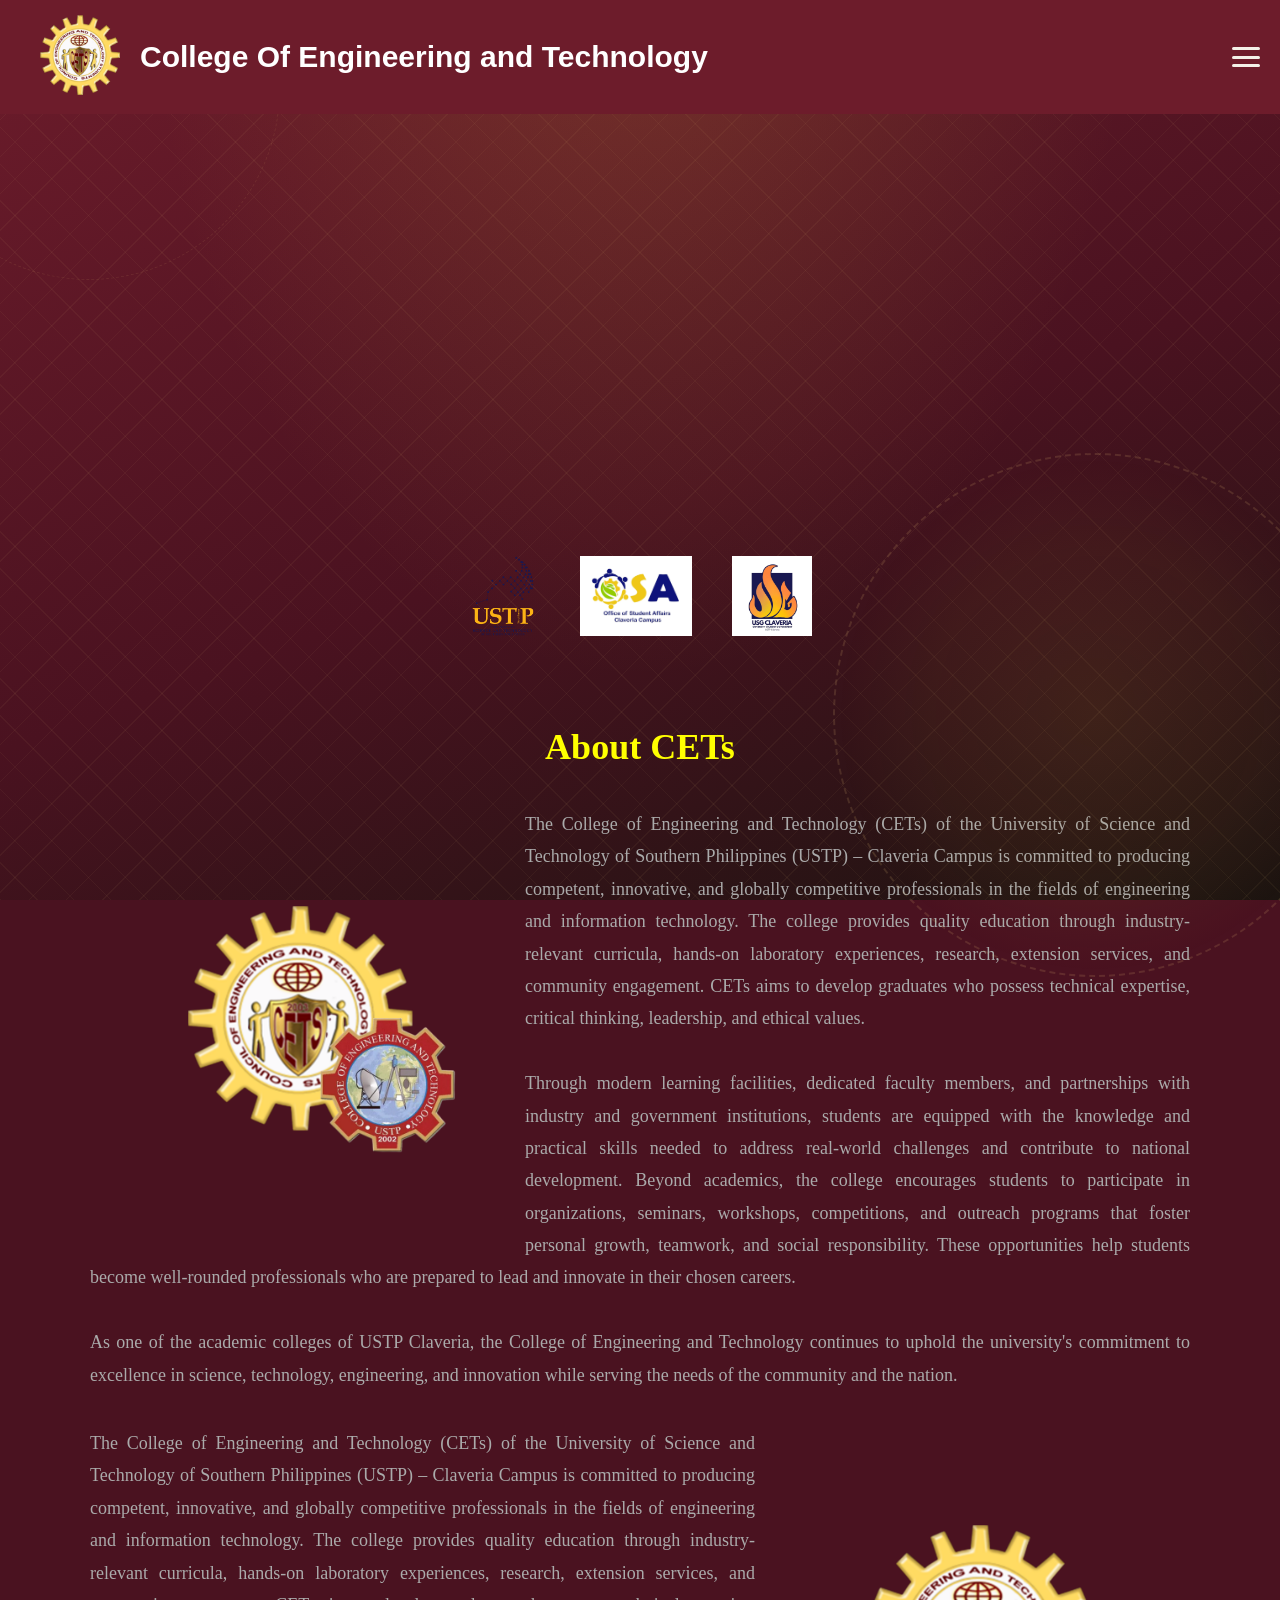
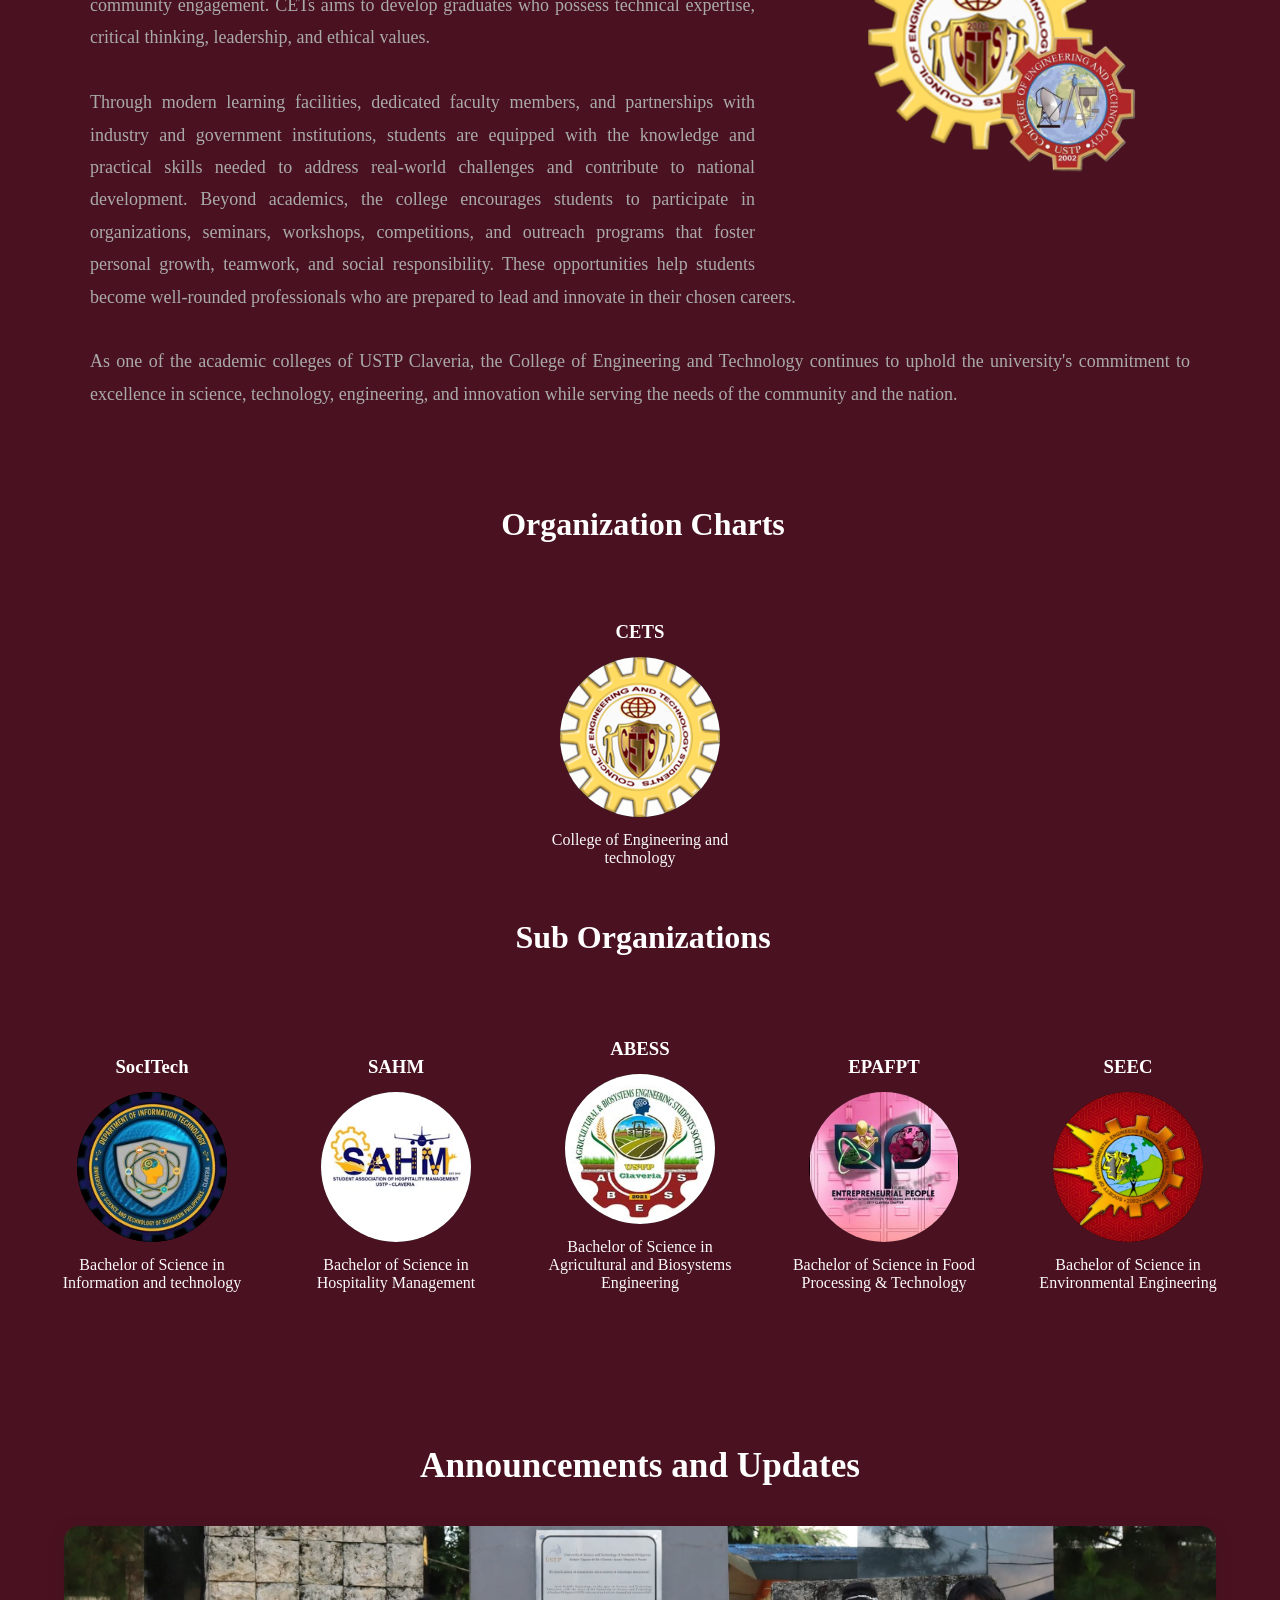
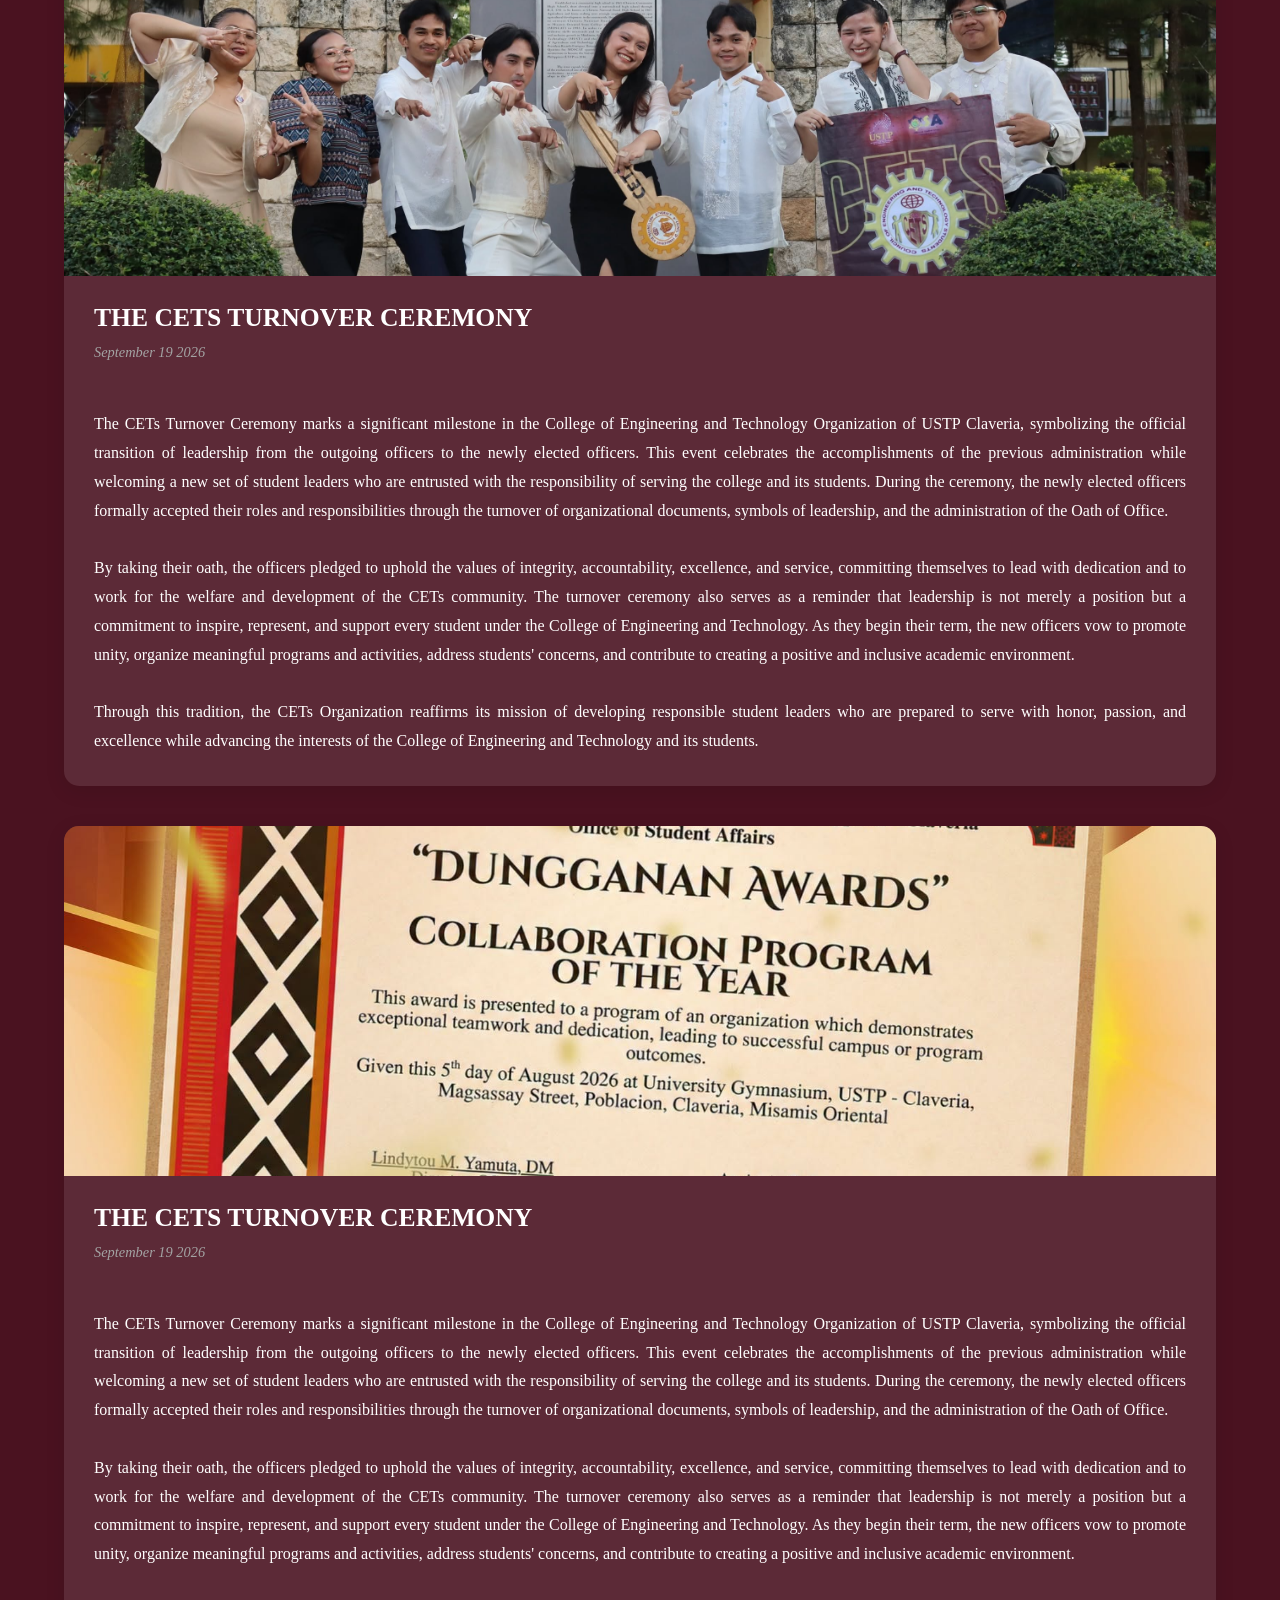
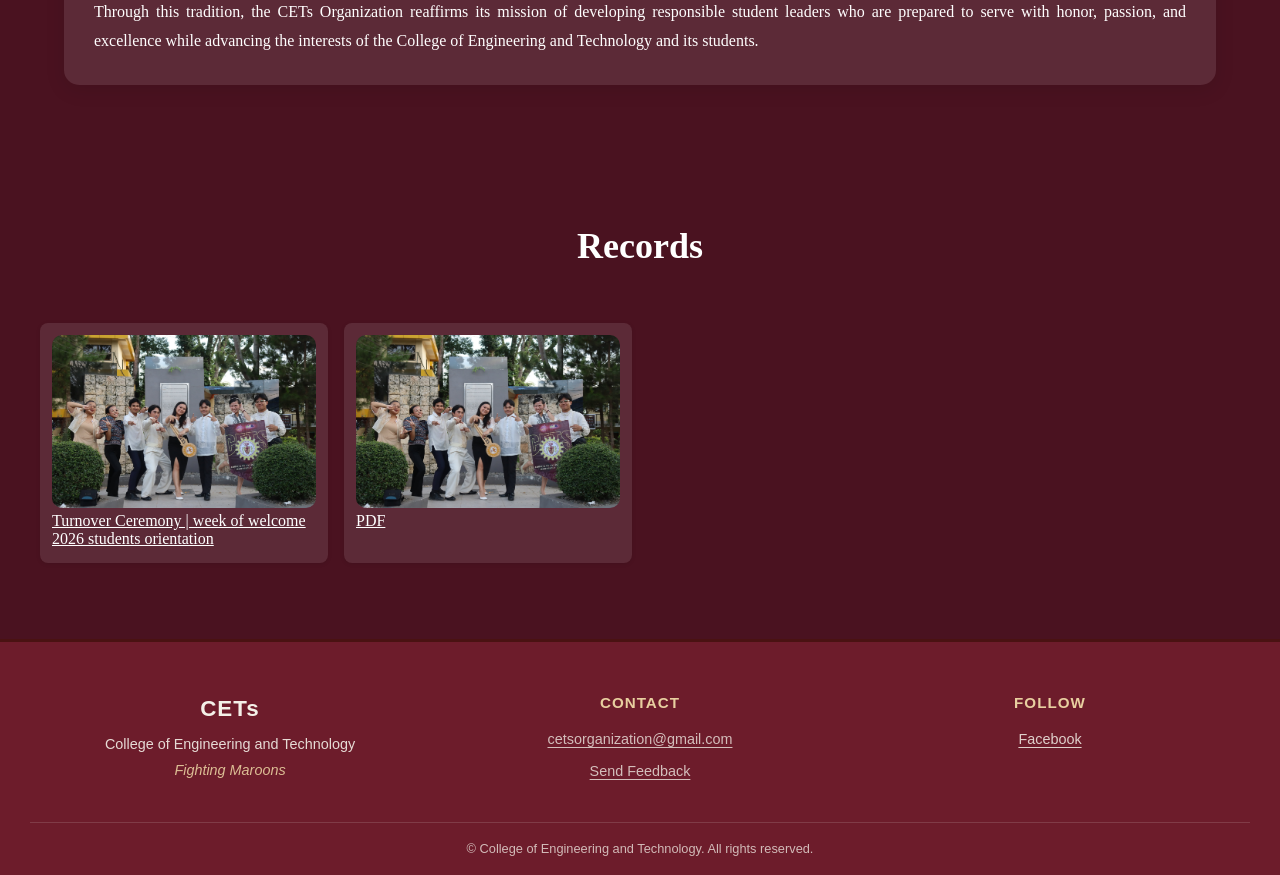
==== commit 5a7aea2a: "deploy" ====
--- a/index.html
+++ b/index.html
@@ -46,8 +46,8 @@
 
 		<section>
 		<div class="banner">
-			<!-- <img src="../images/cetsBanner.png" alt="banner"> -->
-				<video autoplay muted loop playsinline>
+				<!-- <img class="banner-fallback" src="images/cetsBanner.png" alt="College of Engineering and Technology banner"> -->
+				<video autoplay muted loop playsinline preload="metadata">
         		<source src="videos/USTP Claveria.mp4" type="video/mp4">
        			Your browser does not support the video tag.
     			</video>
@@ -228,8 +228,8 @@
 					<a href="turnover.html">Turnover Ceremony | week of welcome 2026 students orientation</a>
 				</div>
 				<div class="card">	<!--card two-->
-					<img src="image.png" alt="image">
-					<h3>Title</h3>
+					<img src="images/turnover.jpg" alt="image">
+					<a href="turnover-chapter7.html"> PDF</a>
 				</div>
 				
 			</div>
@@ -251,9 +251,8 @@
     <div class="footer-col">
       <h4>Contact</h4>
       <ul>
-        <li>USTP Claveria Campus</li>
-        <li>cets@ustp.edu.ph</li>
-		<a href="https://docs.google.com/forms/d/e/1FAIpQLSeQNy0qu1SgD0Kx2gDKNPEyFZ0_AAMqtOo8nuzD2uZ4gwDdPg/viewform?usp=publish-editor">Send Feedback</a>
+        <li><a href="mailto:cetsorganization@gmail.com">cetsorganization@gmail.com</a></li>
+        <li><a href="https://docs.google.com/forms/d/e/1FAIpQLSeQNy0qu1SgD0Kx2gDKNPEyFZ0_AAMqtOo8nuzD2uZ4gwDdPg/viewform?usp=publish-editor">Send Feedback</a></li>
       </ul>
     </div>
 
--- a/css/style.css
+++ b/css/style.css
@@ -346,39 +346,49 @@
 
 /* Banner -------------------------------------------*/
 .banner {
-    width: 100%;
-    margin-top: 0;
+    position: relative;
+    width: 100%;
+    aspect-ratio: 41 / 18;
+    margin-top: 16px;
     padding-left: 20px;
     padding-right: 20px;
     background-color: transparent;
 }
 
-/* .banner img {
-    width: 100%;
+.banner .banner-fallback,
+.banner video {
+    position: absolute;
+    inset: 0 20px;
+    width: calc(100% - 40px);
     height: 100%;
     object-fit: cover;
     display: block;
     border-radius: 5px;
-} */
+}
 
 .banner video {
-    width: 100%;
-    height: 100%;
-    object-fit: cover;
-    display: block;
-    border-radius: 10px;
+    opacity: 0;
+    transition: opacity 0.2s ease;
+}
+
+.banner.video-playing video {
+    opacity: 1;
 }
 
 @media (min-width: 1024px) {
+    .banner {
+        height: 400px;
+        aspect-ratio: auto;
+    }
+}
+
+@media (max-width: 900px) {
+    .banner {
+        margin-top: 12px;
+    }
+
     .banner video {
-        height: 400px;
-        padding-top: 10px;
-    }
-}
-
-@media (max-width: 900px) {
-    .banner video {
-        padding-top: 30px;
+        padding-top: 0;
     }
 }
 
--- a/css/orgOff-modal.css
+++ b/css/orgOff-modal.css
@@ -182,7 +182,9 @@
 }
 
 .org-modal.open {
-    display: block;
+    display: flex;
+    align-items: center;
+    justify-content: center;
 }
 
 .org-modal-overlay {
@@ -196,9 +198,9 @@
     z-index: 1;
     display: flex;
     flex-direction: row;
-    width: min(1000px, 92vw);
-    max-height: 85vh;
-    margin: 7vh auto 0;
+    width: min(1200px, 94vw);
+    height: min(72vh, 560px);
+    max-height: 90vh;
     background: var(--white);
     border-radius: 14px;
     overflow: hidden;
@@ -214,7 +216,7 @@
     border: none;
     font-size: 28px;
     line-height: 1;
-    color: var(--white);
+    color: var(--maroon);
     cursor: pointer;
 }
 
@@ -250,29 +252,31 @@
     font-size: 0.85rem;
     opacity: 0.85;
     margin: 0;
-    display: none;
-}
-
-/* Right column: horizontally swipeable officer cards */
+}
+
+/* Officer cards scroll horizontally on desktop */
 .org-modal-right {
     flex: 1;
     overflow: hidden;
     background: var(--muted);
+    min-width: 0;
 }
 
 .org-modal-officers {
     display: flex;
-    gap: 18px;
+    gap: 14px;
     height: 100%;
-    padding: 24px 20px;
+    padding: 20px 18px;
     overflow-x: auto;
     overflow-y: hidden;
     scroll-snap-type: x mandatory;
     -webkit-overflow-scrolling: touch;
+    align-items: center;
 }
 
 .org-modal-officers::-webkit-scrollbar {
-    height: 8px;
+    width: 6px;
+    height: 6px;
 }
 
 .org-modal-officers::-webkit-scrollbar-thumb {
@@ -281,25 +285,31 @@
 }
 
 .officer-card {
-    flex: 0 0 180px;
+    flex: 0 0 200px;
+    height: 270px;
     scroll-snap-align: start;
     background: var(--white);
     border-radius: 10px;
     box-shadow: 0 1px 4px rgba(0, 0, 0, 0.12);
-    padding: 14px;
+    padding: 12px;
     display: flex;
     flex-direction: column;
     align-items: center;
+    justify-content: center;
     text-align: center;
     gap: 8px;
 }
 
 .officer-card img {
-    width: 90px;
-    height: 90px;
-    border-radius: 50%;
+    width: 100%;
+    max-width: 176px;
+    max-height: 176px;
+    height: auto;
+    aspect-ratio: 1;
+    border-radius: 0;
     object-fit: cover;
     background: var(--muted);
+    flex-shrink: 0;
 }
 
 .officer-card h4 {
@@ -348,58 +358,92 @@
 
     /* Modal responsive styles */
     .org-modal-content {
-        flex-direction: row; /* keep logo LEFT, officers RIGHT even on mobile */
-        width: 94vw;
-        margin-top: 10vh;
-        max-height: 80vh;
+        flex-direction: column;
+        width: 96vw;
+        height: 90vh;
+        height: 90dvh;
+        max-height: 90vh;
+        max-height: 90dvh;
     }
 
     .org-modal-left {
-        flex: 0 0 110px;
-        padding: 16px 8px;
-        gap: 6px;
+        display: grid;
+        flex: 0 0 auto;
+        grid-template-columns: 72px minmax(0, 1fr);
+        grid-template-rows: auto auto;
+        align-content: center;
+        min-height: 112px;
+        padding: 16px 48px 16px 18px;
+        gap: 14px;
+        text-align: left;
     }
 
     .org-modal-left img {
-        width: 60px;
-        height: 60px;
+        grid-row: 1 / span 2;
+        width: 72px;
+        height: 72px;
     }
 
     .org-modal-left h3 {
-        font-size: 0.95rem;
+        min-width: 0;
+        font-size: 1.1rem;
     }
 
     .org-modal-left p {
-        display: none; /* keep it compact on small screens */
+        min-width: 0;
+        display: block;
+        font-size: 0.8rem;
+    }
+
+    .org-modal-right {
+        display: flex;
+        flex: 1;
+        min-height: 0;
     }
 
     .org-modal-officers {
-        padding: 16px 12px;
+        width: 100%;
+        min-width: 0;
+        min-height: 0;
+        flex-direction: column;
+        align-items: stretch;
+        padding: 16px 14px;
         gap: 12px;
+        overflow-x: hidden;
+        overflow-y: auto;
+        scroll-snap-type: y mandatory;
+        scroll-padding-block: 16px;
+        touch-action: pan-y;
     }
 
     .officer-card {
-        flex: 0 0 150px;
-        padding: 10px;
-        gap: 6px;
+        flex: 0 0 auto;
+        width: min(100%, 260px);
+        height: 300px;
+        min-height: 300px;
+        align-self: center;
+        padding: 12px;
+        gap: 8px;
     }
 
     .officer-card img {
-        width: 70px;
-        height: 70px;
+        width: min(100%, 220px);
+        max-width: 220px;
+        max-height: 220px;
     }
 
     .officer-card h4 {
+        font-size: 1rem;
+    }
+
+    .officer-card p {
         font-size: 0.85rem;
-    }
-
-    .officer-card p {
-        font-size: 0.7rem;
     }
 
     .org-modal-close {
         font-size: 24px;
-        top: 8px;
-        right: 10px;
+        top: 10px;
+        right: 12px;
+        color: var(--white);
     }
 }
--- a/css/footer.css
+++ b/css/footer.css
@@ -20,9 +20,10 @@
     max-width: 1200px;
     margin: 0 auto;
     display: grid;
-    grid-template-columns: 1.5fr 1fr 1fr;
+    grid-template-columns: repeat(3, minmax(0, 1fr));
     gap: 30px;
     padding-bottom: 30px;
+    text-align: center;
 }
 
 .footer-col h3 {
@@ -106,7 +107,7 @@
 
 @media (max-width: 768px) {
     .footer-content {
-        grid-template-columns: 1fr 1fr;
+        grid-template-columns: 1fr;
         gap: 24px;
     }
 }
@@ -121,4 +122,3 @@
         justify-content: center;
     }
 }
-
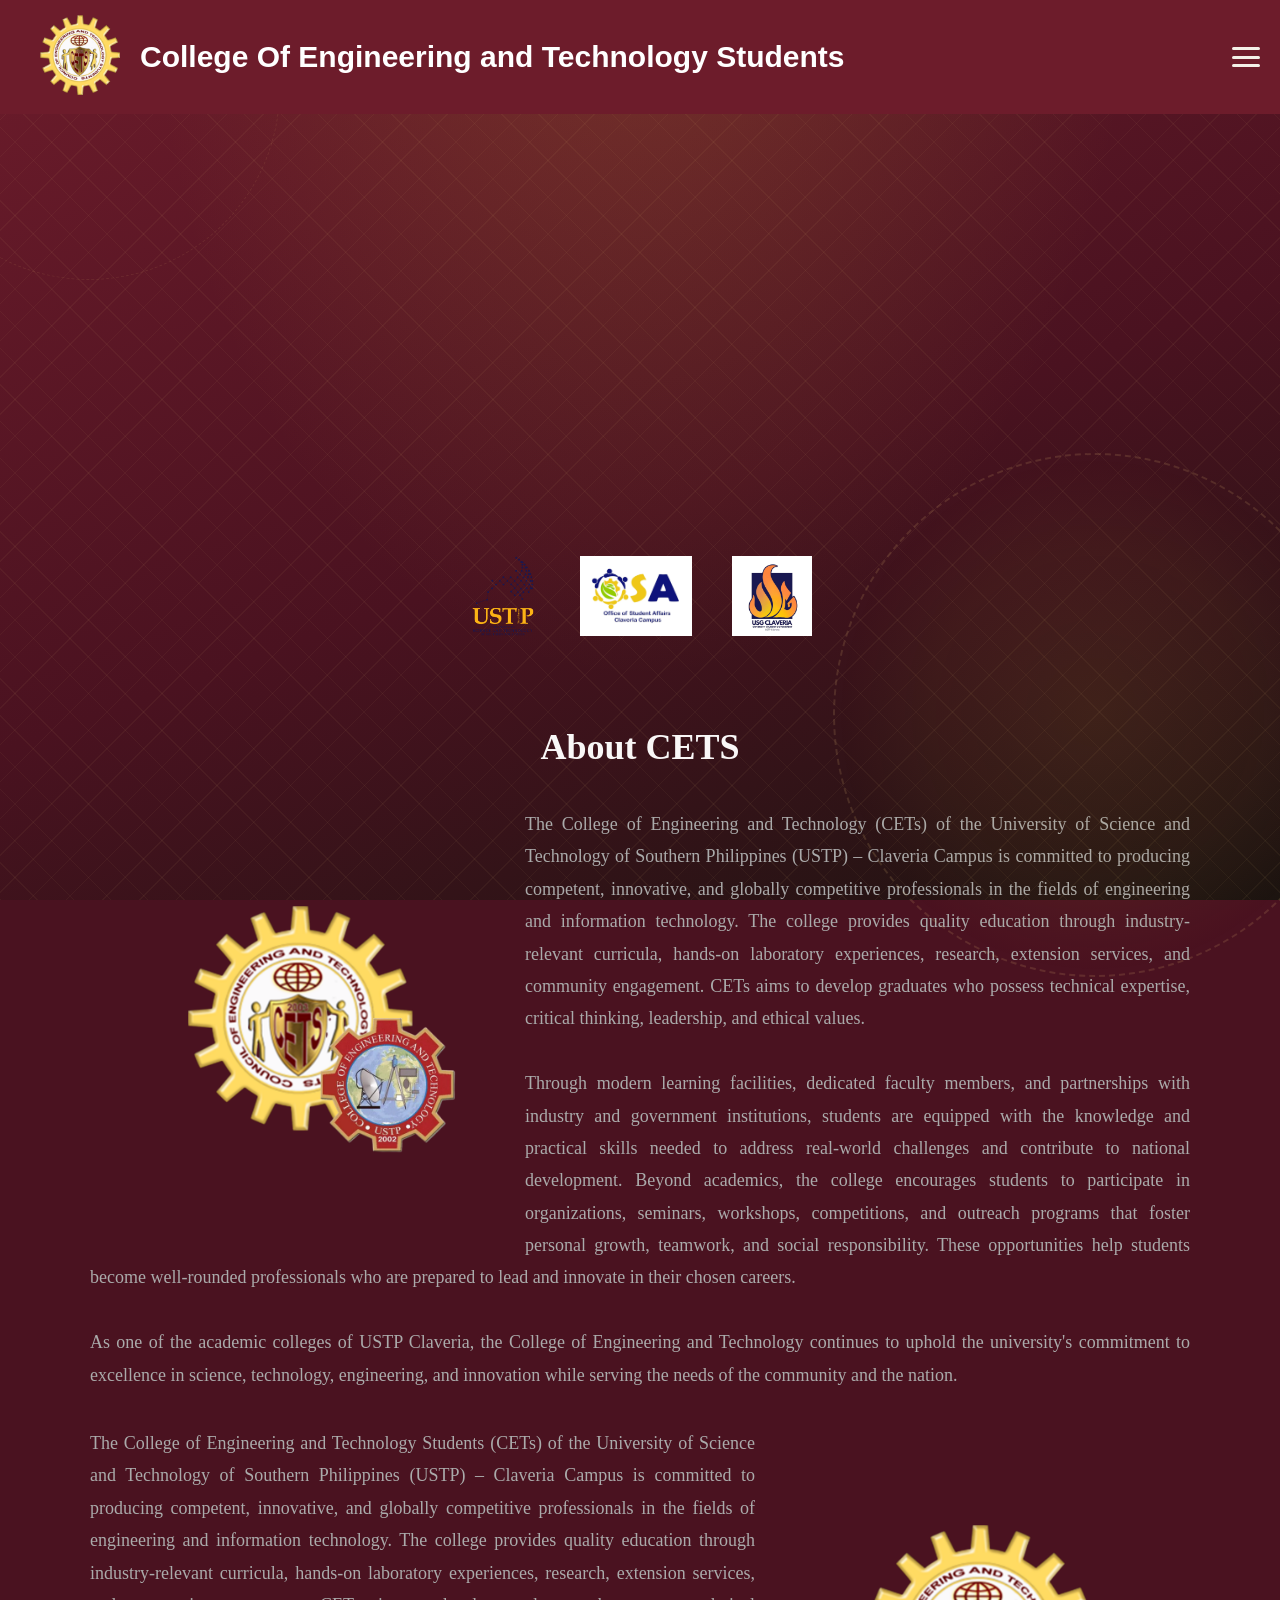
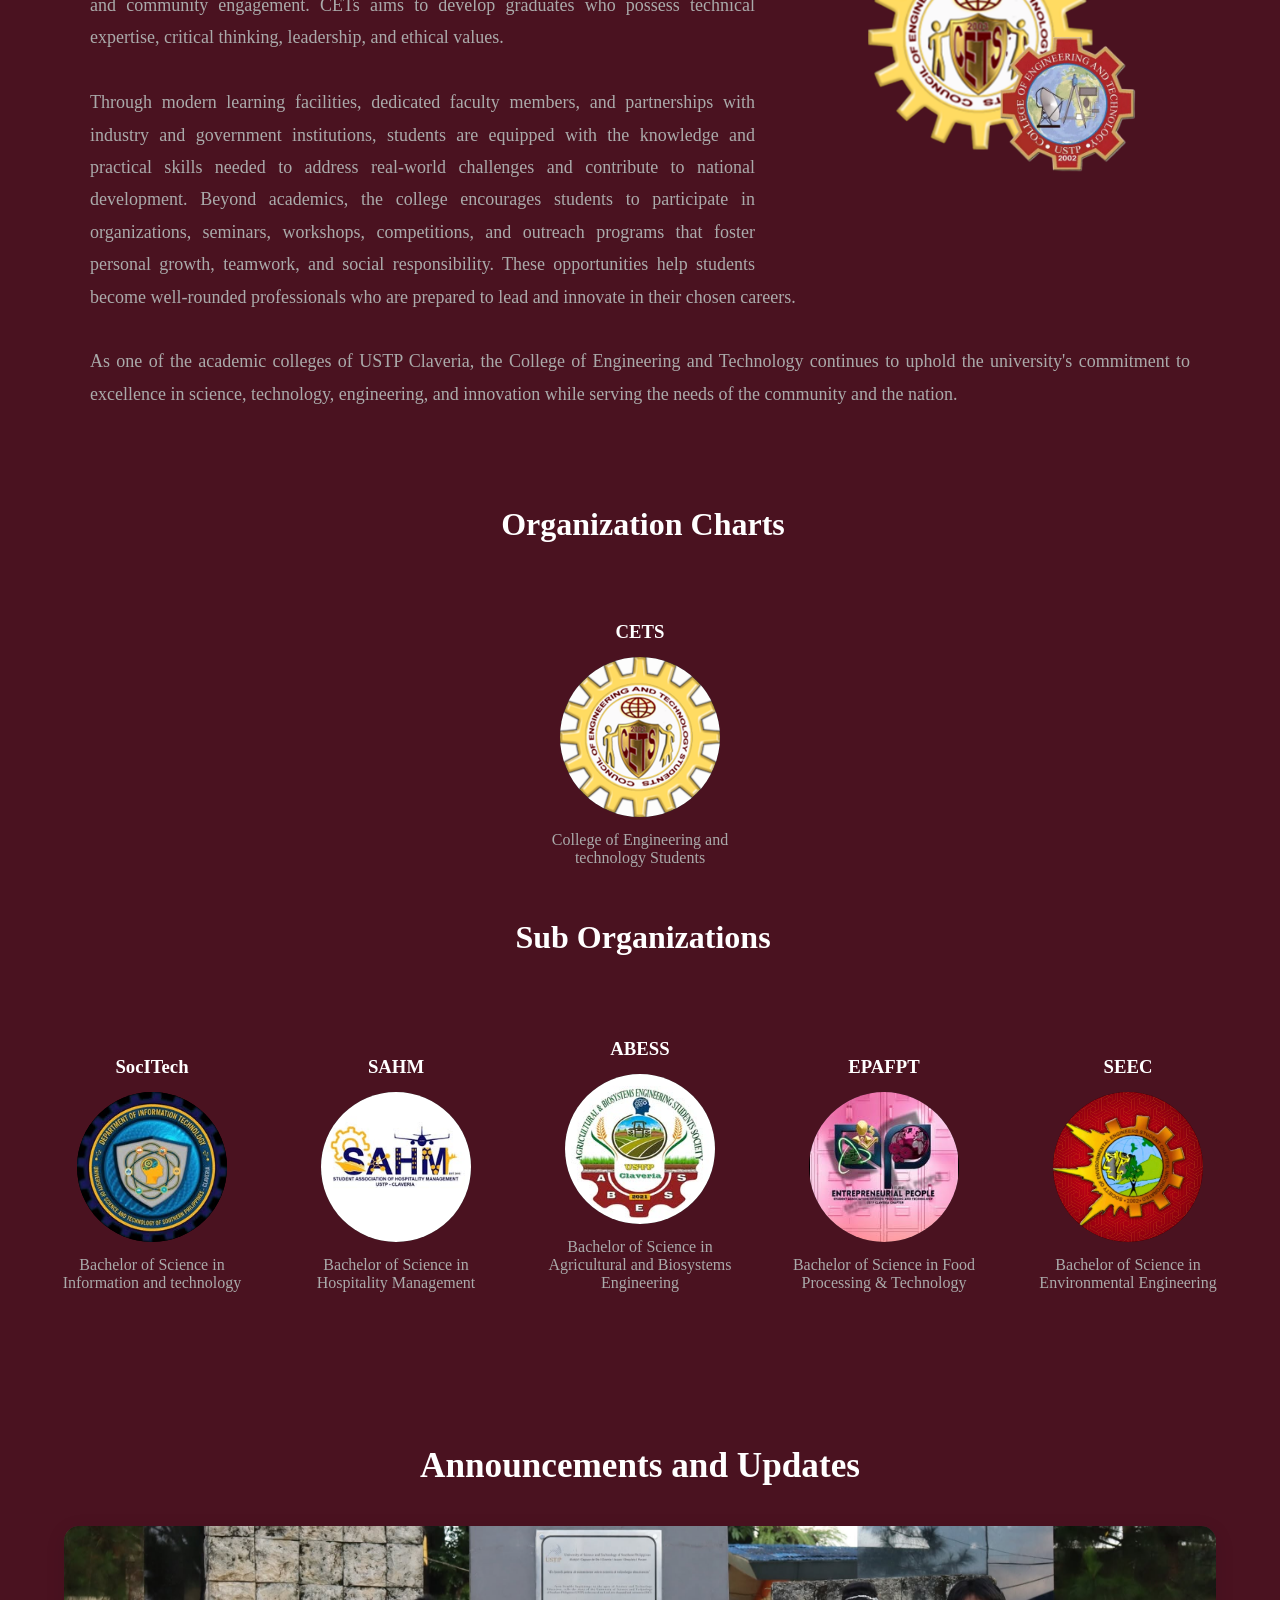
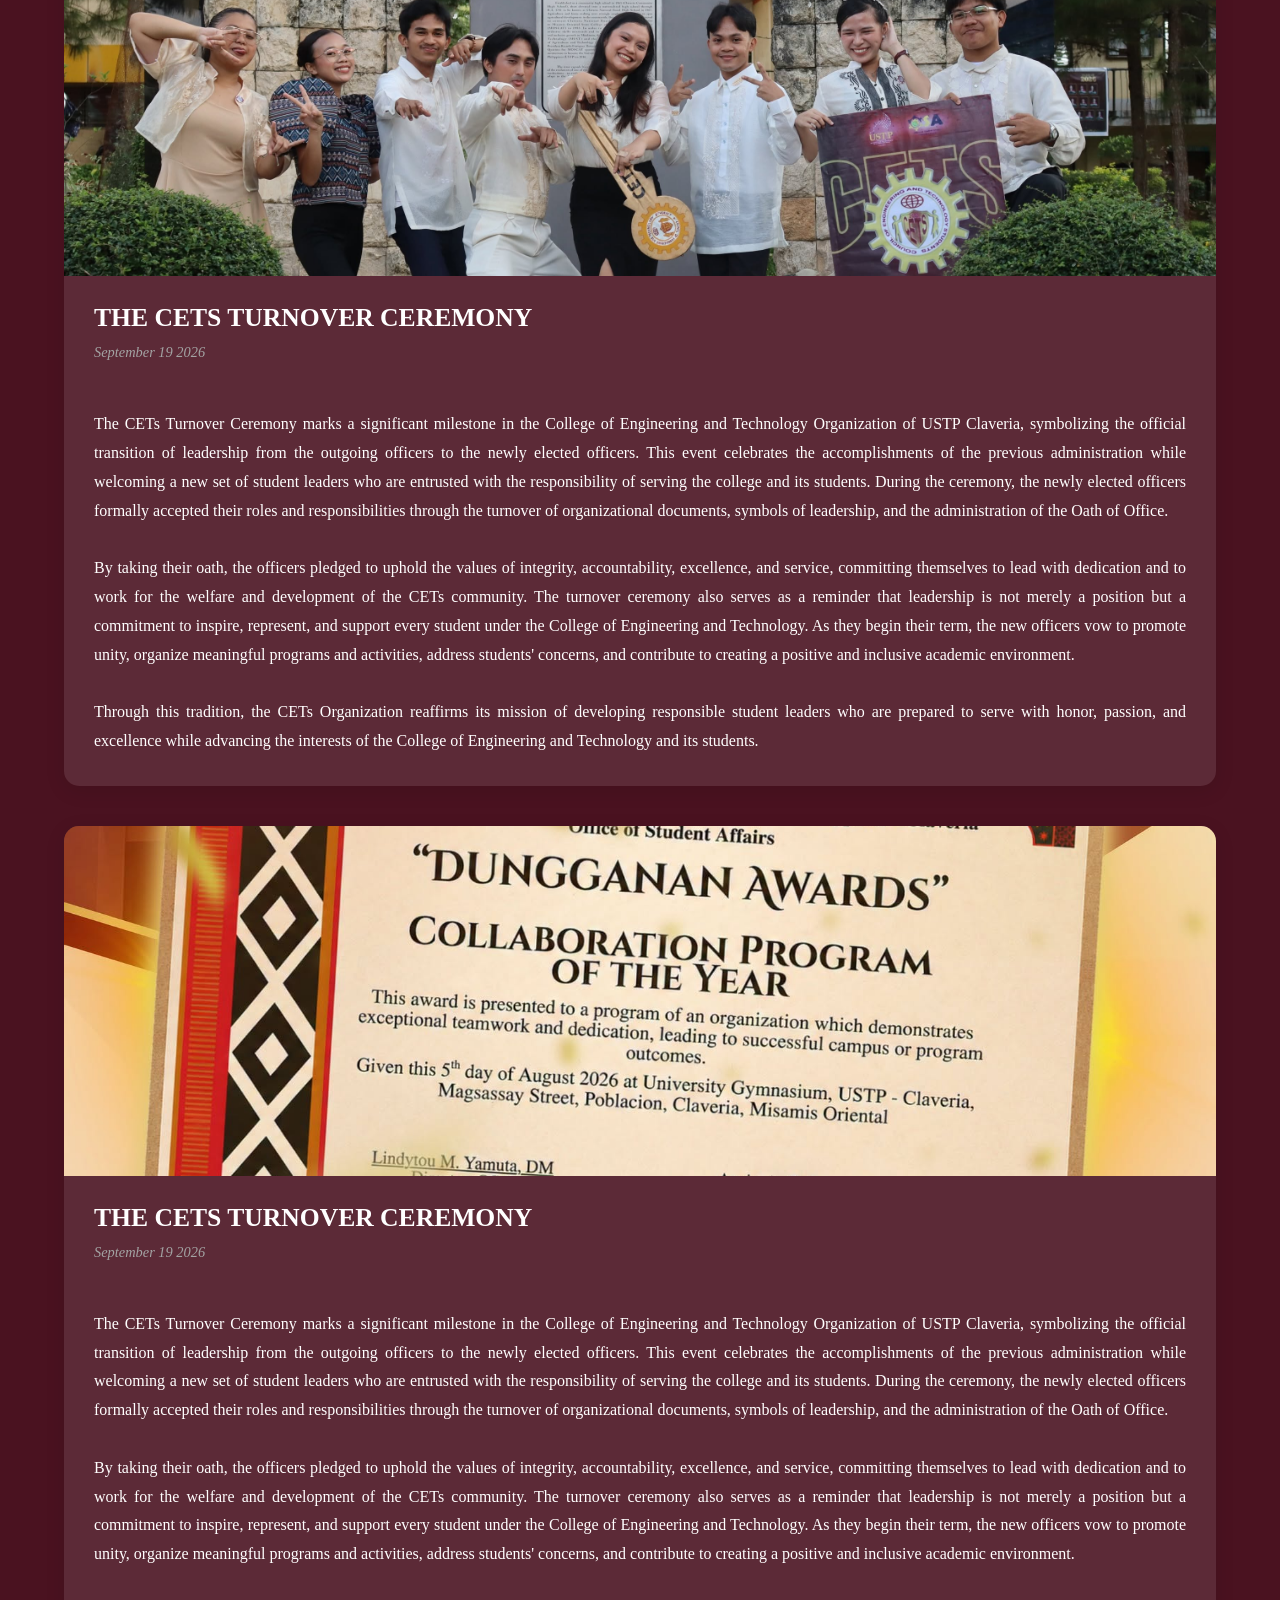
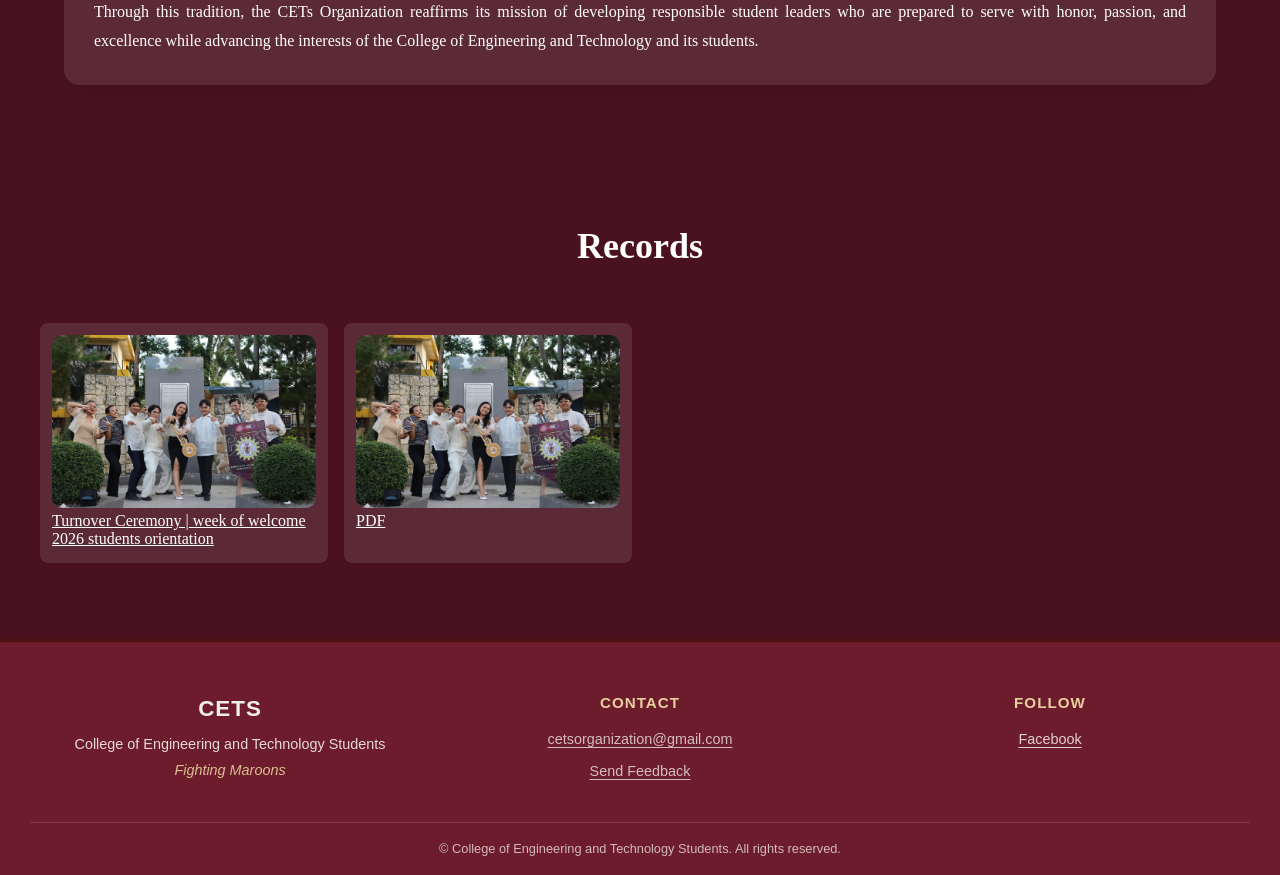
==== commit a7ff138e: "deploy" ====
--- a/index.html
+++ b/index.html
@@ -21,7 +21,7 @@
 			<a href="index.html">
 				<img src="images/cetsLogotrans.png" alt="logo">
 			</a>
-			<h1>College Of Engineering and Technology</h1>
+			<h1>College Of Engineering and Technology Students</h1>
 		<nav class="main-nav" id="mainNav">
     		<ul>
         		<li><button type="button" onclick="location.hash='oneaboutcets'">About CETS</button></li>
@@ -63,7 +63,7 @@
 
 
 		<section class="aboutCETs" id="oneaboutcets">
-			<h2>About CETs</h2>
+			<h2>About CETS</h2>
 			<article>
 				<div class="aboutCETsContents">
 					<img src="images/cetandcets.png" alt="About CETs">
@@ -85,7 +85,7 @@
 				<div class="aboutCETsContentstwo">
 					<img src="images/cetandcets.png" alt="About CETs">
 					<p>
-						The College of Engineering and Technology (CETs) of the University of Science and Technology of Southern Philippines (USTP) – Claveria Campus is committed to producing competent, innovative, and globally competitive professionals in the fields of engineering and information technology. The college provides quality education through industry-relevant curricula, hands-on laboratory experiences, research, extension services, and community engagement.
+						The College of Engineering and Technology Students (CETs) of the University of Science and Technology of Southern Philippines (USTP) – Claveria Campus is committed to producing competent, innovative, and globally competitive professionals in the fields of engineering and information technology. The college provides quality education through industry-relevant curricula, hands-on laboratory experiences, research, extension services, and community engagement.
 
 						CETs aims to develop graduates who possess technical expertise, critical thinking, leadership, and ethical values. <br><br>
 
@@ -123,7 +123,7 @@
 				<div id="cets-org-charts" class="org-card" data-org="cets" tabindex="0" role="button" aria-haspopup="dialog">
 					<img src="images/cetsLogo.png" alt="CETS-logo">
                 	<h3>CETS</h3>
-                	<p>College of Engineering and technology</p>
+                	<p>College of Engineering and technology Students</p>
             	</div>
 
 				<h2 class="sub-org-heading">Sub Organizations</h2>
@@ -241,8 +241,8 @@
 	<footer class="site-footer">
   <div class="footer-content">
     <div class="footer-col footer-brand">
-      <h3>CETs</h3>
-      <p>College of Engineering and Technology</p>
+      <h3>CETS</h3>
+      <p>College of Engineering and Technology Students</p>
       <p class="footer-tagline">Fighting Maroons</p>
     </div>
 
@@ -265,7 +265,7 @@
   </div>
 
   <div class="footer-bottom">
-    <p>&copy; <span id="year"></span> College of Engineering and Technology. All rights reserved.</p>
+    <p>&copy; <span id="year"></span> College of Engineering and Technology Students. All rights reserved.</p>
   </div>
 </footer>
 
--- a/css/aboutCets.css
+++ b/css/aboutCets.css
@@ -34,7 +34,7 @@
 .aboutCETs h2 {
     text-align: center;
     font-size: 36px;
-    color: yellow;
+    color: rgb(249, 247, 247);
     margin-bottom: 40px;
 }
 
--- a/css/orgOff-modal.css
+++ b/css/orgOff-modal.css
@@ -116,7 +116,7 @@
     margin: 0;
     font-size: 1rem;
     font-weight: 500;
-    color: #fbf9f9;
+    color: #aaaaaa;
     text-align: center;
 }
 
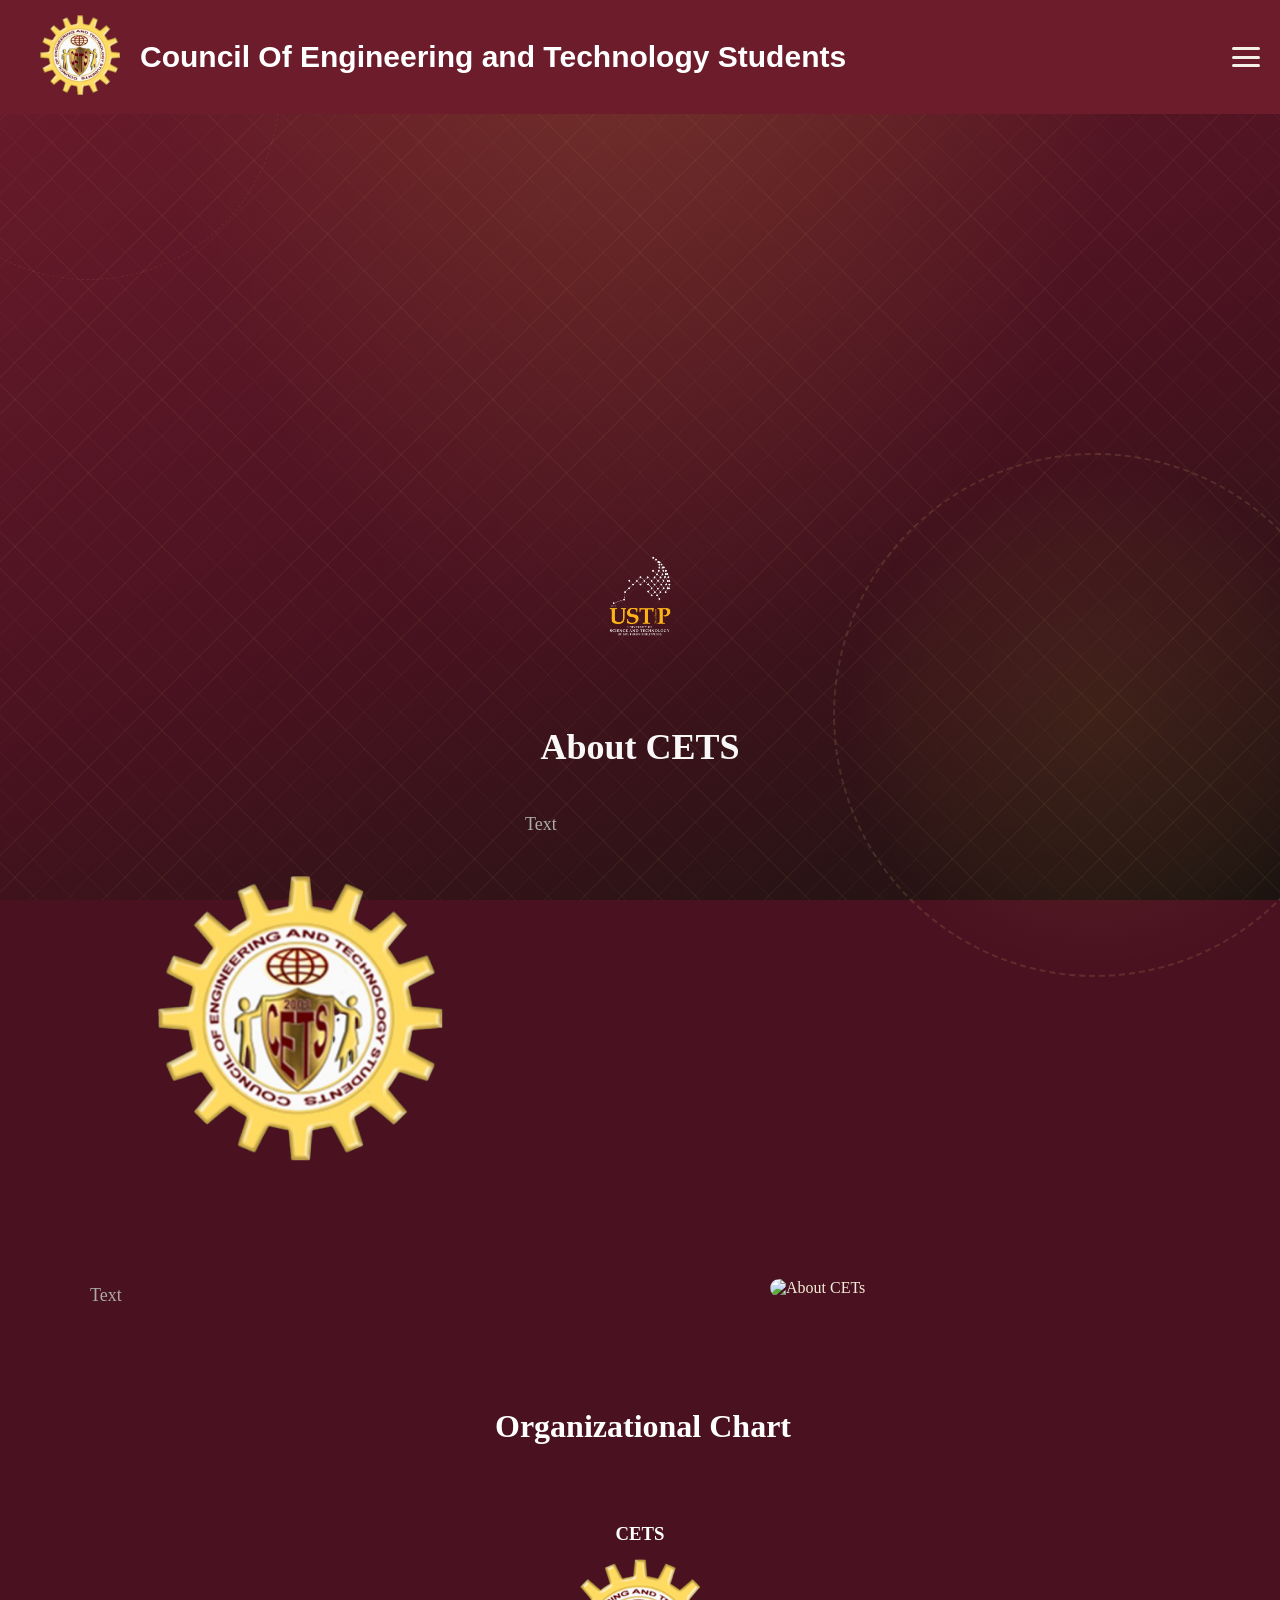
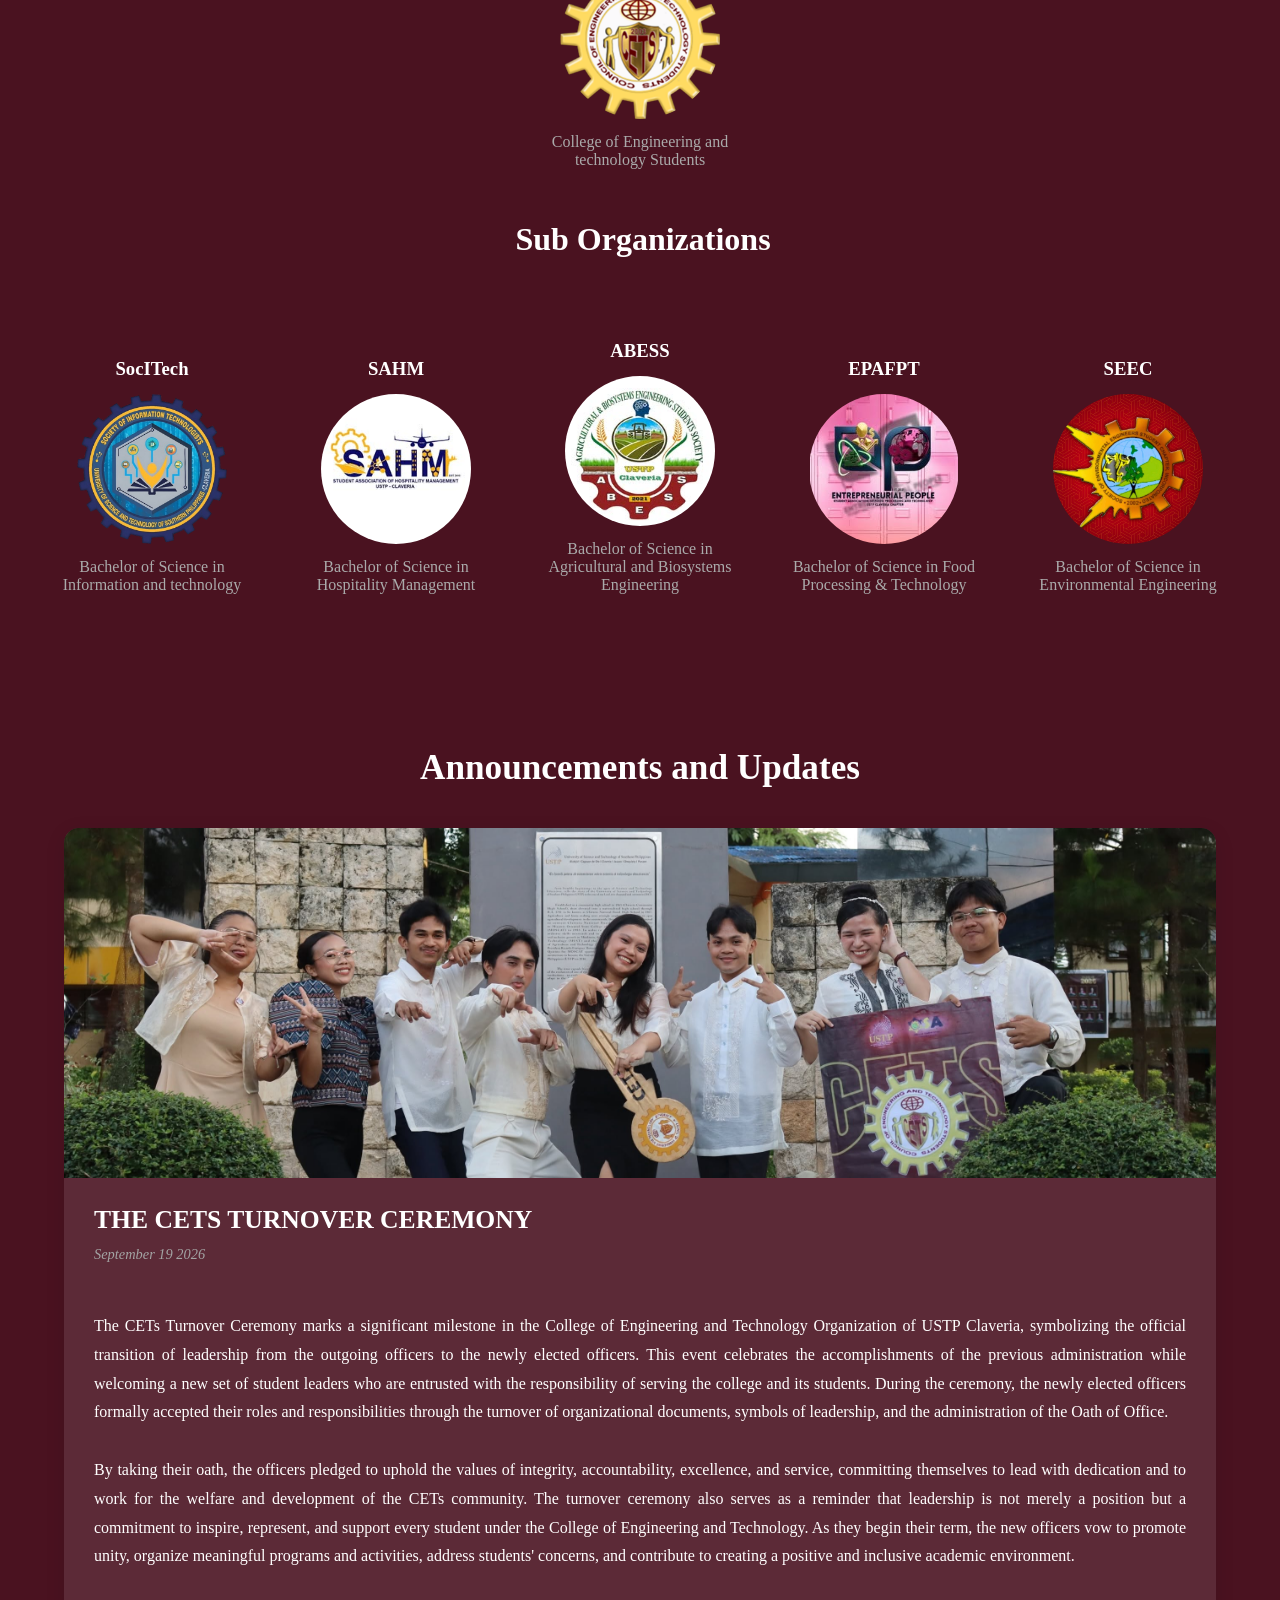
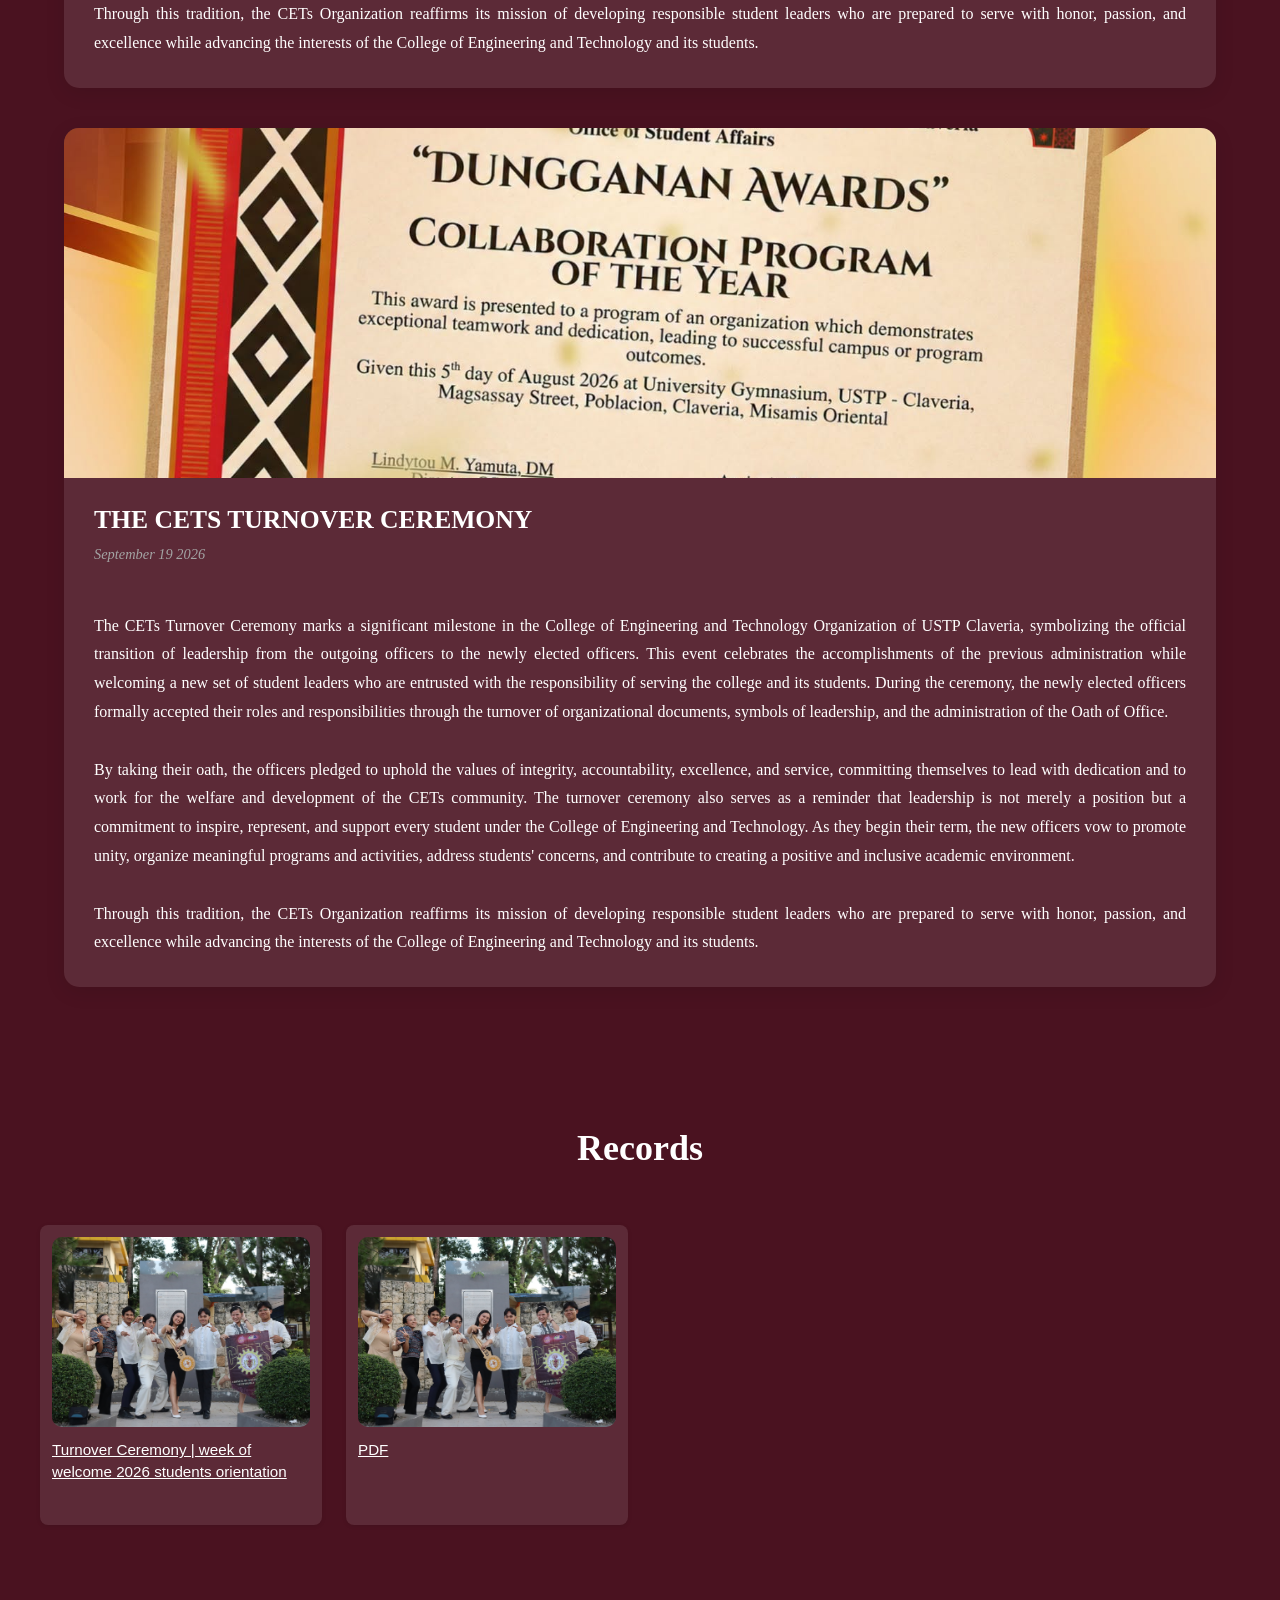
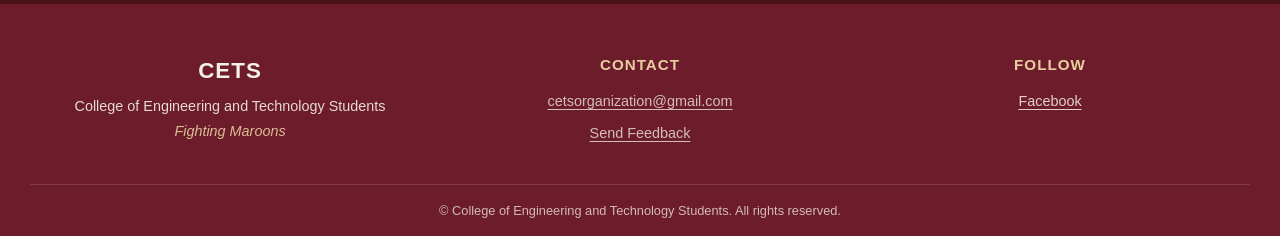
==== commit 474baba3: "deploy" ====
--- a/index.html
+++ b/index.html
@@ -3,7 +3,7 @@
 <head>
     <meta charset="UTF-8">
     <meta name="viewport" content="width=device-width, initial-scale=1.0">
-    <title>CETs</title>
+    <title>CETS</title>
 	<link rel="shortcut icon" href="images/cetsLogotrans.png" type="image/x-icon">
 	<link rel="stylesheet" href="css/style.css">
 	<link rel="stylesheet" href="css/aboutCets.css">
@@ -21,11 +21,11 @@
 			<a href="index.html">
 				<img src="images/cetsLogotrans.png" alt="logo">
 			</a>
-			<h1>College Of Engineering and Technology Students</h1>
+			<h1>Council Of Engineering and Technology Students</h1>
 		<nav class="main-nav" id="mainNav">
     		<ul>
         		<li><button type="button" onclick="location.hash='oneaboutcets'">About CETS</button></li>
-        		<li><button type="button" onclick="location.hash='twoorganizationcharts'">Org Charts</button></li>
+        		<li><button type="button" onclick="location.hash='twoorganizationcharts'">Organizational Chart</button></li>
         		<li><button type="button" onclick="location.hash='threeannouncementsandupdates'">Announcements & Updates</button></li>
         		<li><button type="button" onclick="location.hash='fourrecords'">Records</button></li>
     		</ul>
@@ -55,9 +55,7 @@
 		</section>
 
 		<div class="courtesylogo">
-			<img id="logo1" src="images/ustp logo.png" alt="image">
-			<img id="logo2" src="images/osalogo.jpg" alt="image">
-			<img id="logo3" src="images/usgLogo.jpg" alt="image">
+			<img id="logo1" src="images/USTP Logo against Dark Background.png" alt="image">
 		</div>
 
 
@@ -66,35 +64,17 @@
 			<h2>About CETS</h2>
 			<article>
 				<div class="aboutCETsContents">
-					<img src="images/cetandcets.png" alt="About CETs">
+					<img src="images/transparentcetslogo.png" alt="About CETs">
 					<p>
-						The College of Engineering and Technology (CETs) of the University of Science and Technology of Southern Philippines (USTP) – Claveria Campus is committed to producing competent, innovative, and globally competitive professionals in the fields of engineering and information technology. The college provides quality education through industry-relevant curricula, hands-on laboratory experiences, research, extension services, and community engagement.
-
-						CETs aims to develop graduates who possess technical expertise, critical thinking, leadership, and ethical values. <br><br>
-
-						
-						Through modern learning facilities, dedicated faculty members, and partnerships with industry and government institutions, students are equipped with the knowledge and practical skills needed to address real-world challenges and contribute to national development.
-
-						Beyond academics, the college encourages students to participate in organizations, seminars, workshops, competitions, and outreach programs that foster personal growth, teamwork, and social responsibility. These opportunities help students become well-rounded professionals who are prepared to lead and innovate in their chosen careers. <br><br>
-
-						As one of the academic colleges of USTP Claveria, the College of Engineering and Technology continues to uphold the university's commitment to excellence in science, technology, engineering, and innovation while serving the needs of the community and the nation.
+						Text
 					</p>
 				</div>
 				<br>
 				<br>
 				<div class="aboutCETsContentstwo">
-					<img src="images/cetandcets.png" alt="About CETs">
+					<img src="" alt="About CETs">
 					<p>
-						The College of Engineering and Technology Students (CETs) of the University of Science and Technology of Southern Philippines (USTP) – Claveria Campus is committed to producing competent, innovative, and globally competitive professionals in the fields of engineering and information technology. The college provides quality education through industry-relevant curricula, hands-on laboratory experiences, research, extension services, and community engagement.
-
-						CETs aims to develop graduates who possess technical expertise, critical thinking, leadership, and ethical values. <br><br>
-
-						
-						Through modern learning facilities, dedicated faculty members, and partnerships with industry and government institutions, students are equipped with the knowledge and practical skills needed to address real-world challenges and contribute to national development.
-
-						Beyond academics, the college encourages students to participate in organizations, seminars, workshops, competitions, and outreach programs that foster personal growth, teamwork, and social responsibility. These opportunities help students become well-rounded professionals who are prepared to lead and innovate in their chosen careers. <br><br>
-
-						As one of the academic colleges of USTP Claveria, the College of Engineering and Technology continues to uphold the university's commitment to excellence in science, technology, engineering, and innovation while serving the needs of the community and the nation.
+						Text
 					</p>
 
 				</div>
@@ -118,10 +98,10 @@
 
 		<section class="organizationcharts" id="twoorganizationcharts">
 			<br>
-			<h2>Organization Charts</h2>
+			<h2>Organizational Chart</h2>
 			<article>
 				<div id="cets-org-charts" class="org-card" data-org="cets" tabindex="0" role="button" aria-haspopup="dialog">
-					<img src="images/cetsLogo.png" alt="CETS-logo">
+					<img src="images/cetsLogotrans.png" alt="CETS-logo">
                 	<h3>CETS</h3>
                 	<p>College of Engineering and technology Students</p>
             	</div>
@@ -129,7 +109,7 @@
 				<h2 class="sub-org-heading">Sub Organizations</h2>
 
 				<div id="bsit-org-chart" class="org-card" data-org="bsit" tabindex="0" role="button" aria-haspopup="dialog">
-                	<img src="images/bsitLogo.jpg" alt="BSIT-Logo">
+                	<img src="images/bsitLogo.png" alt="BSIT-Logo">
                 	<h3>SocITech</h3>
                 	<p>Bachelor of Science in Information and technology</p>
             	</div>
--- a/css/orgOff-modal.css
+++ b/css/orgOff-modal.css
@@ -97,8 +97,8 @@
     height: 150px;
     border-radius: 50%;
     object-fit: contain;
-    background: black;
-    box-shadow: black;
+    background: transparent;
+    box-shadow: transparent;
 }
 
 #cets-org-charts img {
--- a/css/record.css
+++ b/css/record.css
@@ -35,31 +35,45 @@
 
 .grid-container {
   display: grid;
-  grid-template-columns: repeat(4, 1fr); /* 4 equal columns */
-  gap: 16px; /* space between cards */
+  grid-template-columns: repeat(4, minmax(0, 1fr)); /* 4 equal columns */
+  gap: 24px;
   padding: 16px;
 }
 
 .card {
+  display: flex;
+  flex-direction: column;
+  gap: 12px;
   background-color: #ffffff1a;  
   border-radius: 8px;
   padding: 12px;
   box-shadow: 0 1px 4px rgba(0,0,0,0.1);
+  min-width: 0;
+  min-height: 300px;
 }
 
 .card a {
+  display: block;
+  max-width: 100%;
   color: white;
+  font-family: Arial, Helvetica, sans-serif;
+  font-size: 0.95rem;
+  line-height: 1.4;
+  overflow-wrap: anywhere;
 }
 
 .card img {
+    display: block;
     width: 100%;
-    height: 80%;
+    height: 190px;
     border-radius: 10px;
+    object-fit: cover;
+    flex: 0 0 auto;
 }
 
 @media (max-width: 1024px) {
   .grid-container {
-    grid-template-columns: repeat(2, 1fr); /* 2 columns on tablets */
+    grid-template-columns: repeat(2, minmax(0, 1fr)); /* 2 columns on tablets */
   }
 }
 
@@ -67,4 +81,17 @@
   .grid-container {
     grid-template-columns: 1fr; /* 1 column on mobile */
   }
+
+  .card {
+    min-height: 320px;
+  }
+
+  .card img {
+    height: 210px;
+  }
+
+  .card a {
+    font-size: 0.875rem;
+    line-height: 1.35;
+  }
 }
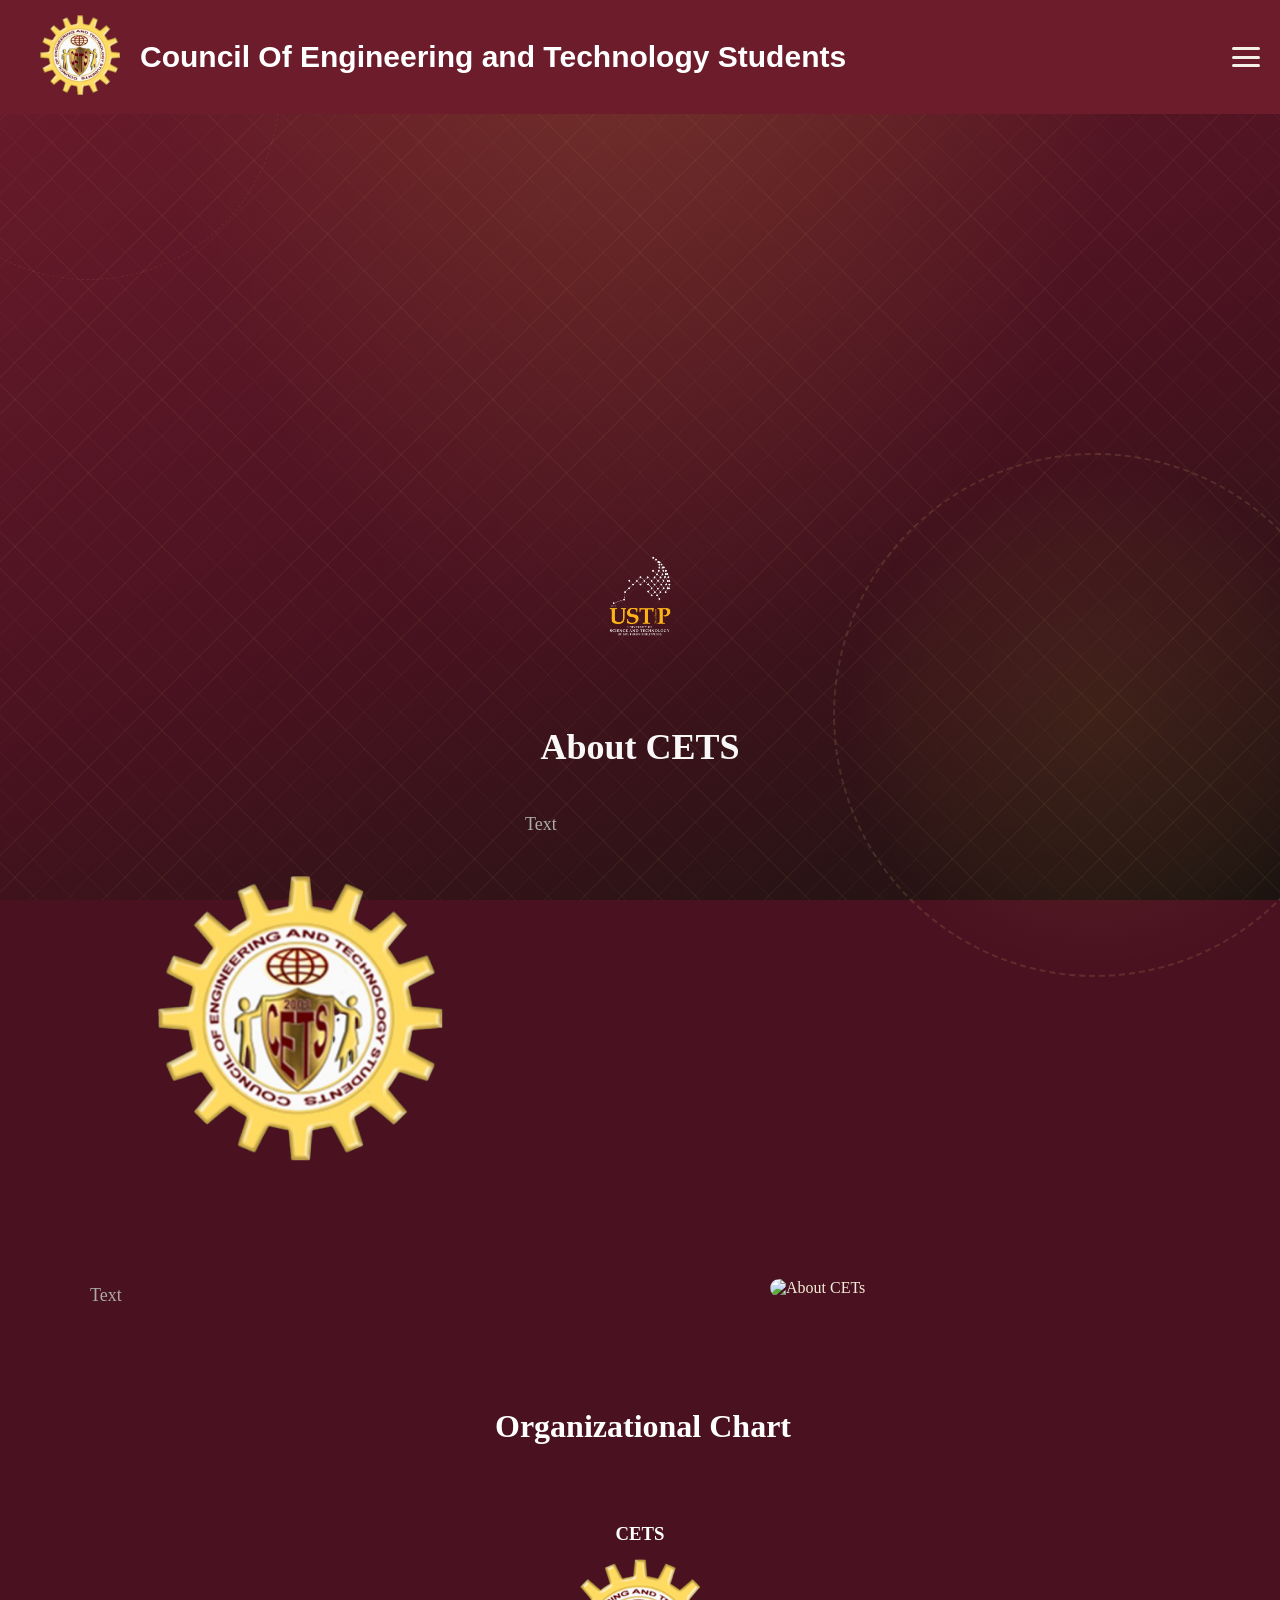
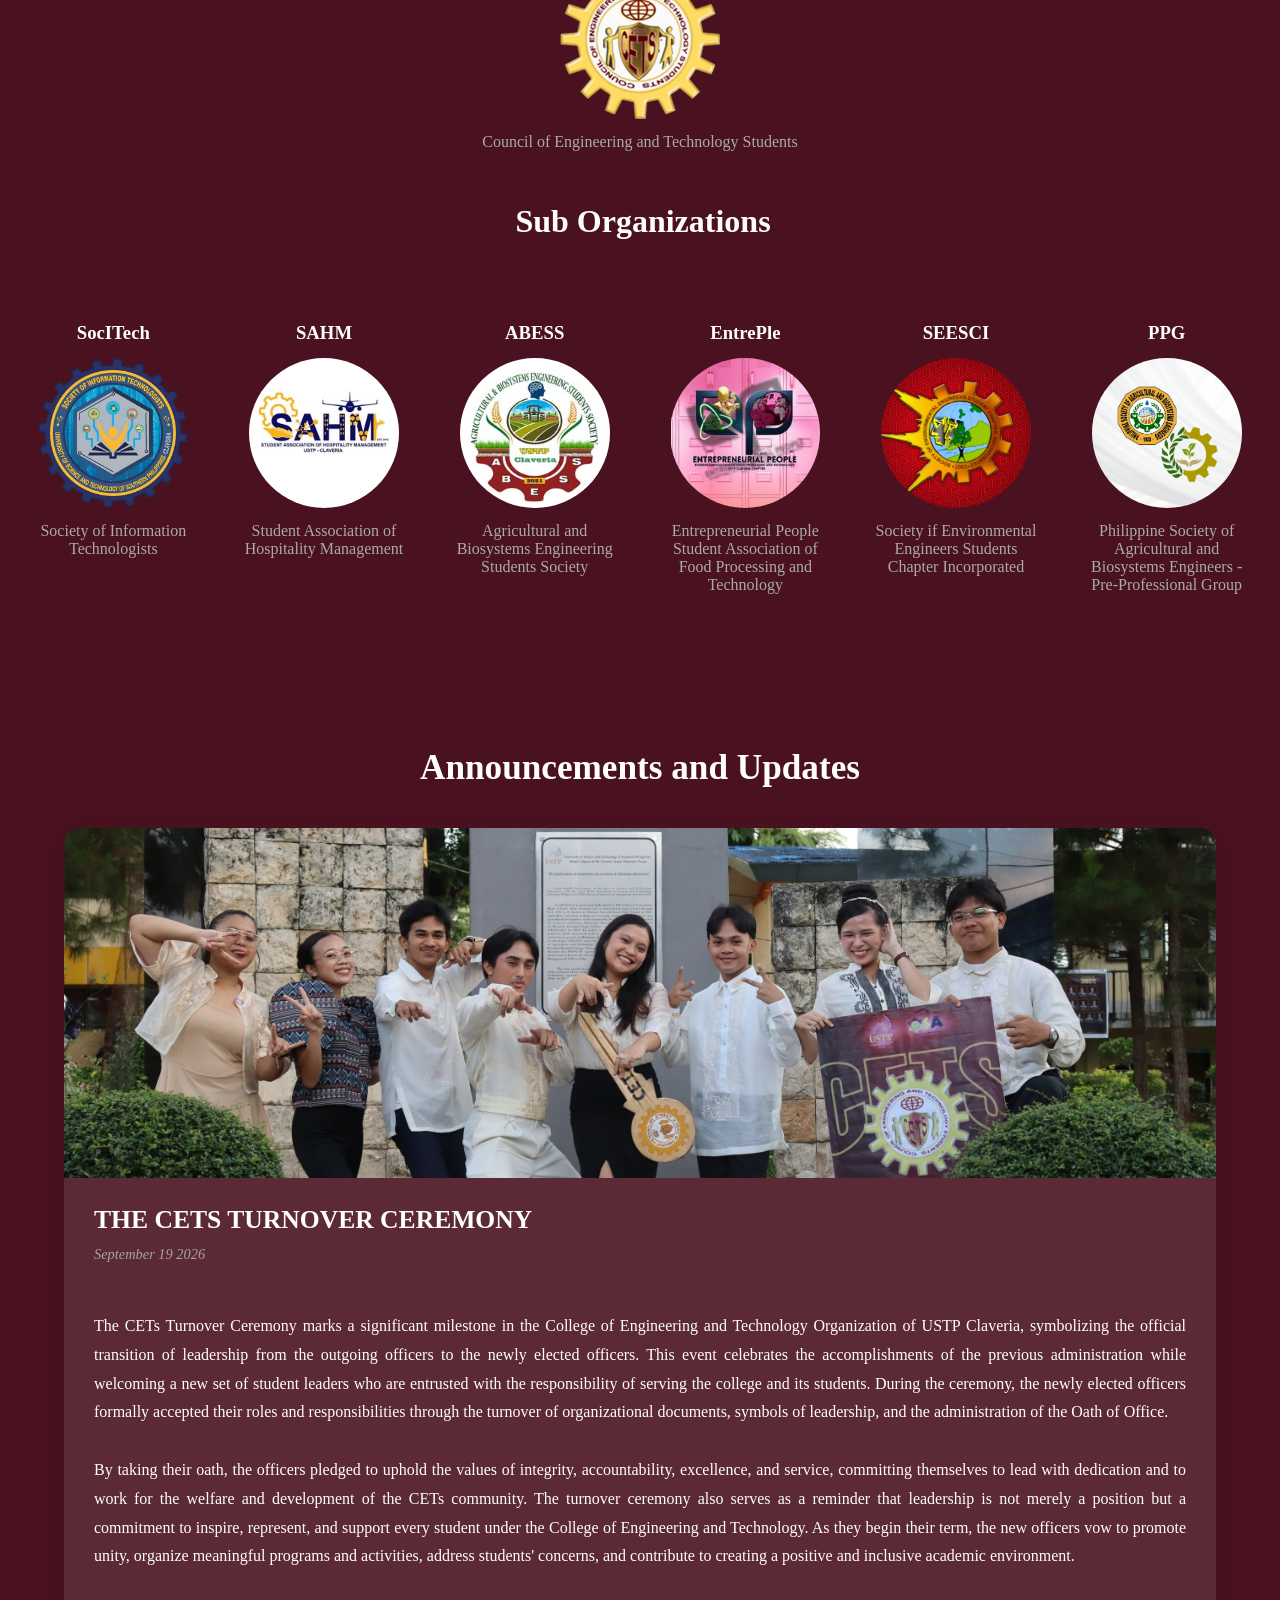
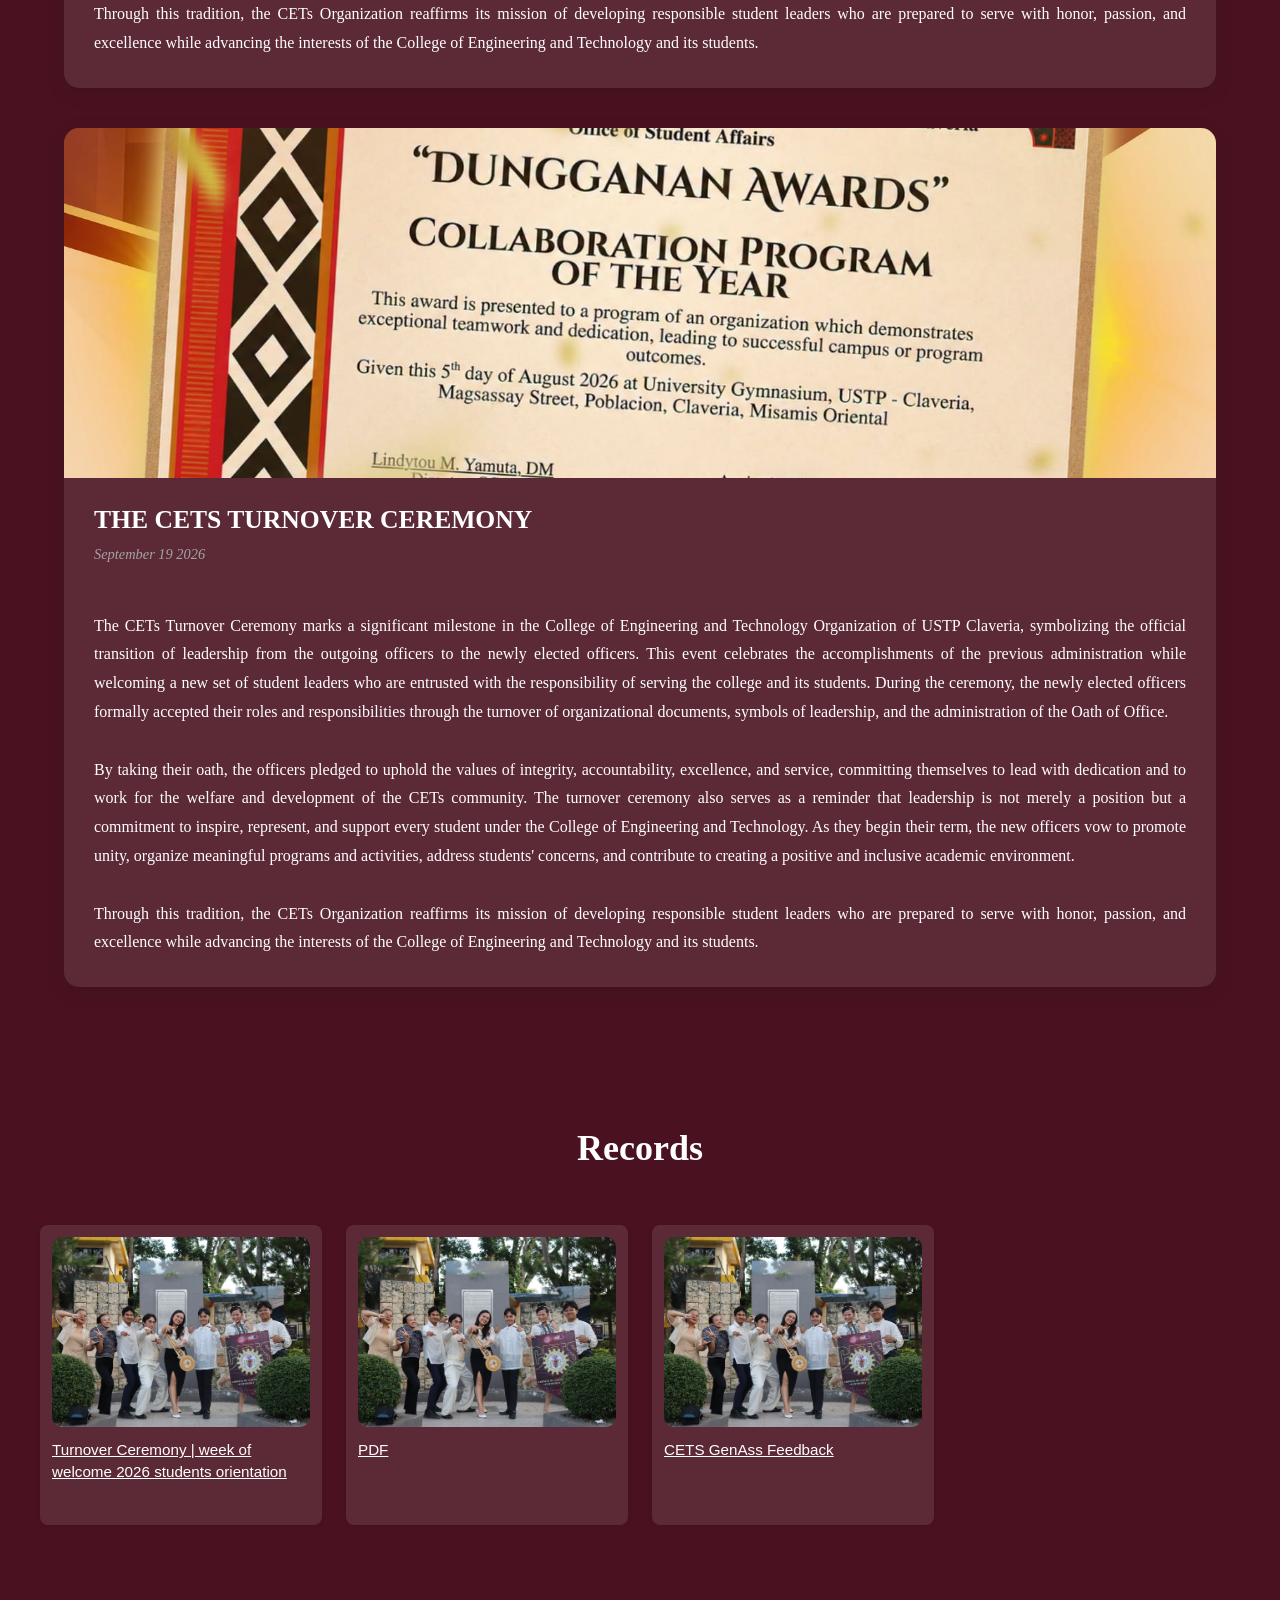
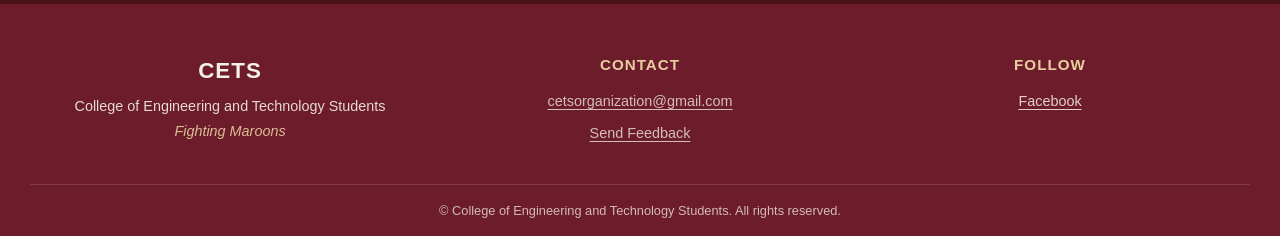
==== commit f41d8cd6: "deploy" ====
--- a/index.html
+++ b/index.html
@@ -48,7 +48,7 @@
 		<div class="banner">
 				<!-- <img class="banner-fallback" src="images/cetsBanner.png" alt="College of Engineering and Technology banner"> -->
 				<video autoplay muted loop playsinline preload="metadata">
-        		<source src="videos/USTP Claveria.mp4" type="video/mp4">
+        		<source src="videos/cetsvideo.mp4" type="video/mp4">
        			Your browser does not support the video tag.
     			</video>
 		</div>
@@ -103,7 +103,7 @@
 				<div id="cets-org-charts" class="org-card" data-org="cets" tabindex="0" role="button" aria-haspopup="dialog">
 					<img src="images/cetsLogotrans.png" alt="CETS-logo">
                 	<h3>CETS</h3>
-                	<p>College of Engineering and technology Students</p>
+                	<p>Council of Engineering and Technology Students</p>
             	</div>
 
 				<h2 class="sub-org-heading">Sub Organizations</h2>
@@ -111,32 +111,39 @@
 				<div id="bsit-org-chart" class="org-card" data-org="bsit" tabindex="0" role="button" aria-haspopup="dialog">
                 	<img src="images/bsitLogo.png" alt="BSIT-Logo">
                 	<h3>SocITech</h3>
-                	<p>Bachelor of Science in Information and technology</p>
+                	<p>Society of Information Technologists</p>
             	</div>
 
             	<div id="bshm-org-charts" class="org-card" data-org="bshm" tabindex="0" role="button" aria-haspopup="dialog">
                 	<img src="images/bshmLogo.jpg" alt="BSHM-Logo">
                 	<h3>SAHM</h3>
-                	<p>Bachelor of Science in Hospitality Management</p>
+                	<p>Student Association of Hospitality Management</p>
             	</div>
 
             	<div id="bsabe-org-charts" class="org-card" data-org="bsabe" tabindex="0" role="button" aria-haspopup="dialog">
                 	<img src="images/bsabeLogo.jpg" alt="BSABE-Logo">
                 	<h3>ABESS</h3>
-                	<p>Bachelor of Science in<br>Agricultural and Biosystems Engineering</p>
+                	<p>Agricultural and Biosystems Engineering Students Society</p>
            		</div>
 
             	<div id="bfpt-org-charts" class="org-card" data-org="bfpt" tabindex="0" role="button" aria-haspopup="dialog">
                 	<img src="images/bfptLogo.jpg" alt="BFPT-Logo">
-                	<h3>EPAFPT</h3>
-                	<p>Bachelor of Science in Food Processing & Technology</p>
+                	<h3>EntrePle</h3>
+                	<p>Entrepreneurial People Student Association of Food Processing and Technology</p>
             	</div>
 
             	<div id="bsene-org-charts" class="org-card" data-org="bsene" tabindex="0" role="button" aria-haspopup="dialog">
                 	<img src="images/bseneLogo.jpg" alt="BSENE-Logo">
-                	<h3>SEEC</h3>
-                	<p>Bachelor of Science in Environmental Engineering</p>
-            	</div>
+                	<h3>SEESCI</h3>
+                	<p>Society if Environmental Engineers Students Chapter Incorporated</p>
+            	</div>
+
+				<div id="ppg-org-charts" class="org-card" data-org="ppg" tabindex="0" role="button" aria-haspopup="dialog">
+                	<img src="images/PPGlogo.jpg" alt="BSENE-Logo">
+                	<h3>PPG</h3>
+                	<p>Philippine Society of Agricultural and Biosystems Engineers - Pre-Professional Group</p>
+            	</div>
+
         	</article>
 
         <!-- Officers modal: opens when an org card above is clicked -->
@@ -211,6 +218,10 @@
 					<img src="images/turnover.jpg" alt="image">
 					<a href="turnover-chapter7.html"> PDF</a>
 				</div>
+				<div class="card">	<!--card tree-->
+					<img src="images/turnover.jpg" alt="image">
+					<a href="feedback.html"> CETS GenAss Feedback</a>
+				</div>
 				
 			</div>
 		</section>
@@ -232,7 +243,7 @@
       <h4>Contact</h4>
       <ul>
         <li><a href="mailto:cetsorganization@gmail.com">cetsorganization@gmail.com</a></li>
-        <li><a href="https://docs.google.com/forms/d/e/1FAIpQLSeQNy0qu1SgD0Kx2gDKNPEyFZ0_AAMqtOo8nuzD2uZ4gwDdPg/viewform?usp=publish-editor">Send Feedback</a></li>
+        <li><a href="https://docs.google.com/forms/d/e/1FAIpQLSeSQ0RwSQzKUE-ykVU8jnbs-Enfv-7WKqDZalRPaMiZ_ZkkJQ/viewform?usp=publish-editor">Send Feedback</a></li>
       </ul>
     </div>
 
--- a/css/orgOff-modal.css
+++ b/css/orgOff-modal.css
@@ -37,10 +37,10 @@
 
 .organizationcharts article {
     width: 100%;
-    max-width: 1200px;
+    max-width: 1400px;
     margin: 0 auto;
     display: grid;
-    grid-template-columns: repeat(5, minmax(120px, 1fr));
+    grid-template-columns: repeat(6, minmax(120px, 1fr));
     grid-template-rows: auto auto auto;
     justify-items: center;
     align-items: end;
@@ -66,7 +66,8 @@
 #bshm-org-charts,
 #bsabe-org-charts,
 #bfpt-org-charts,
-#bsene-org-charts {
+#bsene-org-charts,
+#ppg-org-charts {
     display: flex;
     flex-direction: column;
     align-items: center;
@@ -75,8 +76,9 @@
 }
 
 #cets-org-charts {
-    grid-column: 3;
+    grid-column: 1 / -1;
     grid-row: 1;
+    justify-self: center;
 }
 
 #bsit-org-chart { grid-column: 1; grid-row: 3; }
@@ -84,13 +86,24 @@
 #bsabe-org-charts { grid-column: 3; grid-row: 3; }
 #bfpt-org-charts { grid-column: 4; grid-row: 3; }
 #bsene-org-charts { grid-column: 5; grid-row: 3; }
+#ppg-org-charts { grid-column: 6; grid-row: 3; }
+
+#bsit-org-chart,
+#bshm-org-charts,
+#bsabe-org-charts,
+#bfpt-org-charts,
+#bsene-org-charts,
+#ppg-org-charts {
+    align-self: start;
+}
 
 #cets-org-charts img,
 #bsit-org-chart img,
 #bshm-org-charts img,
 #bsabe-org-charts img,
 #bfpt-org-charts img,
-#bsene-org-charts img {
+#bsene-org-charts img,
+#ppg-org-charts img {
     order: 1;
     display: block;
     width: 150px;
@@ -111,7 +124,8 @@
 #bshm-org-charts p,
 #bsabe-org-charts p,
 #bfpt-org-charts p,
-#bsene-org-charts p {
+#bsene-org-charts p,
+#ppg-org-charts p {
     order: 2;
     margin: 0;
     font-size: 1rem;
@@ -125,7 +139,8 @@
 #bshm-org-charts h3,
 #bsabe-org-charts h3,
 #bfpt-org-charts h3,
-#bsene-org-charts h3 {
+#bsene-org-charts h3,
+#ppg-org-charts h3 {
     color: rgb(255, 255, 255);
 }
 
@@ -153,9 +168,10 @@
 
     #bsit-org-chart { grid-column: 1; grid-row: 3; }
     #bshm-org-charts { grid-column: 2; grid-row: 3; }
-    #bsabe-org-charts { grid-column: 1 / -1; grid-row: 5; }
-    #bfpt-org-charts { grid-column: 1; grid-row: 4; }
-    #bsene-org-charts { grid-column: 2; grid-row: 4; }
+    #bsabe-org-charts { grid-column: 1; grid-row: 4; }
+    #bfpt-org-charts { grid-column: 2; grid-row: 4; }
+    #bsene-org-charts { grid-column: 1; grid-row: 5; }
+    #ppg-org-charts { grid-column: 2; grid-row: 5; }
 }
 
 /* org cards are now clickable ------------------------------------- */
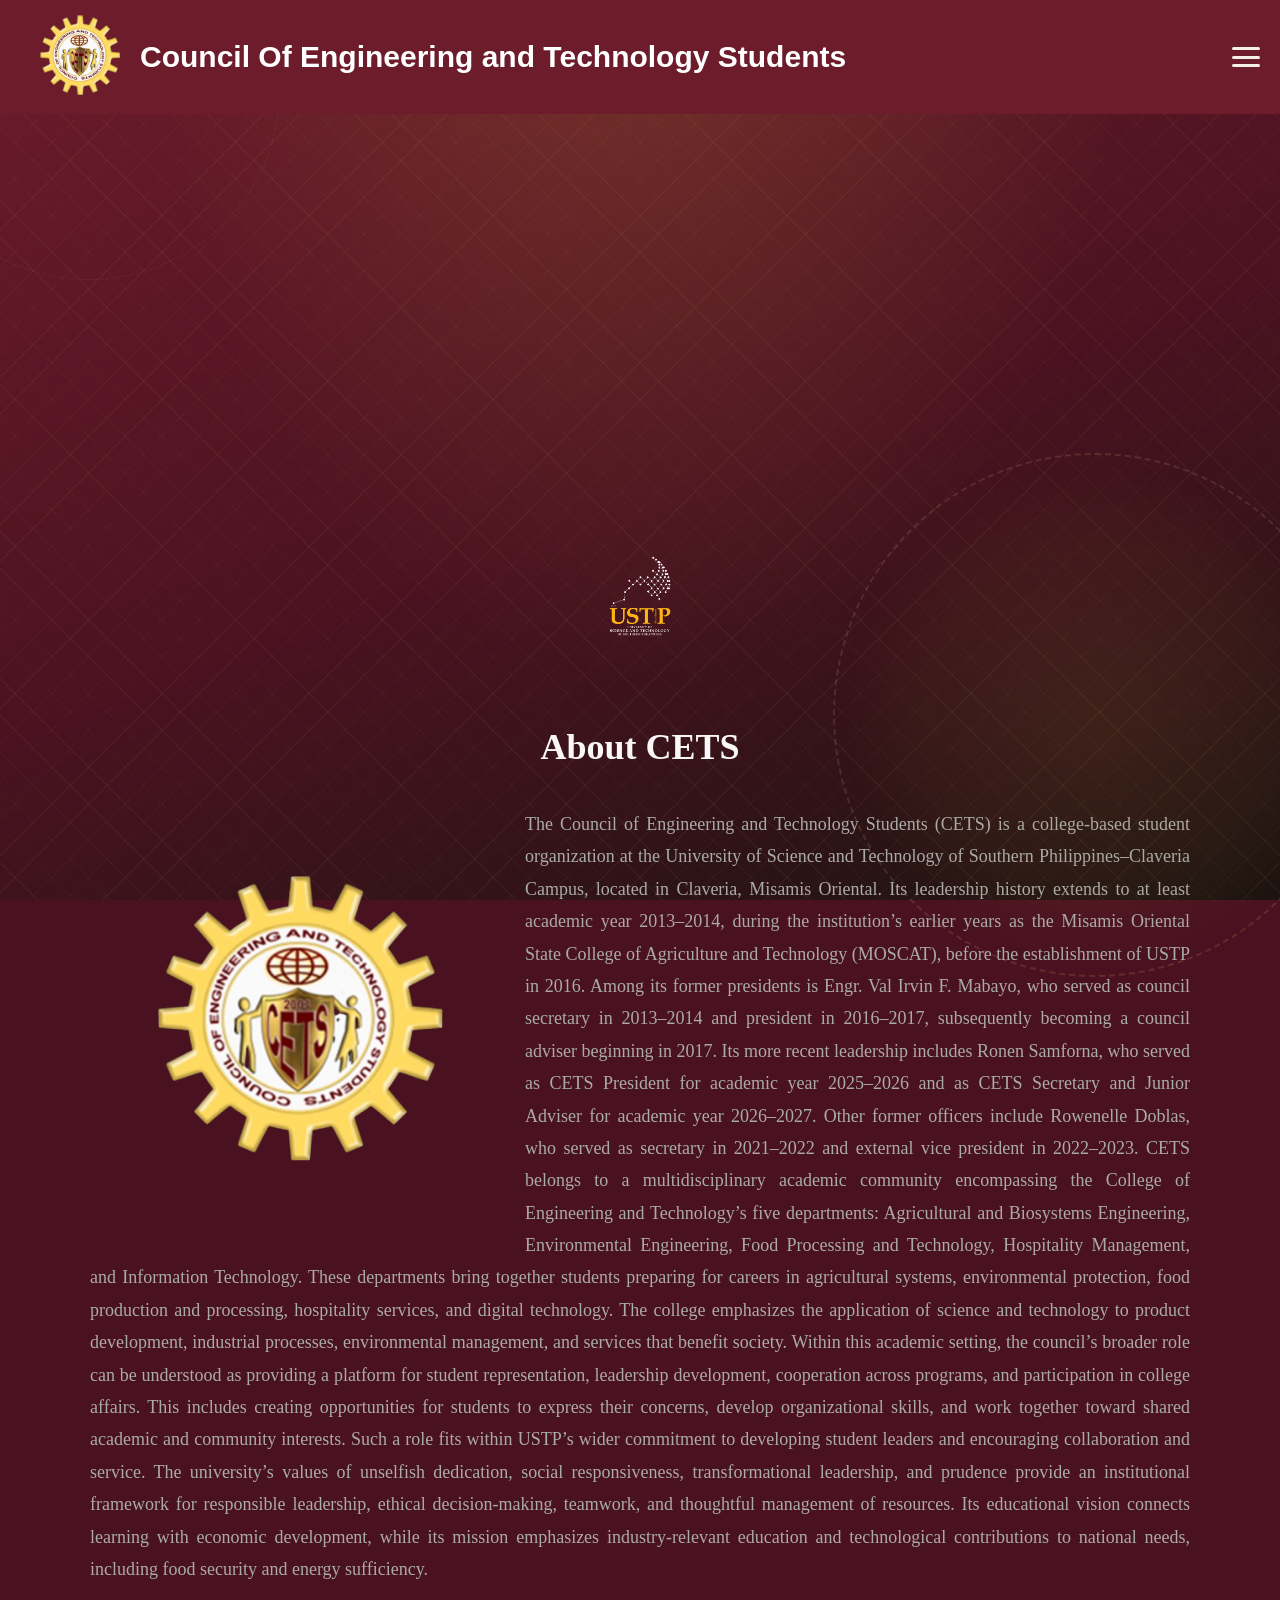
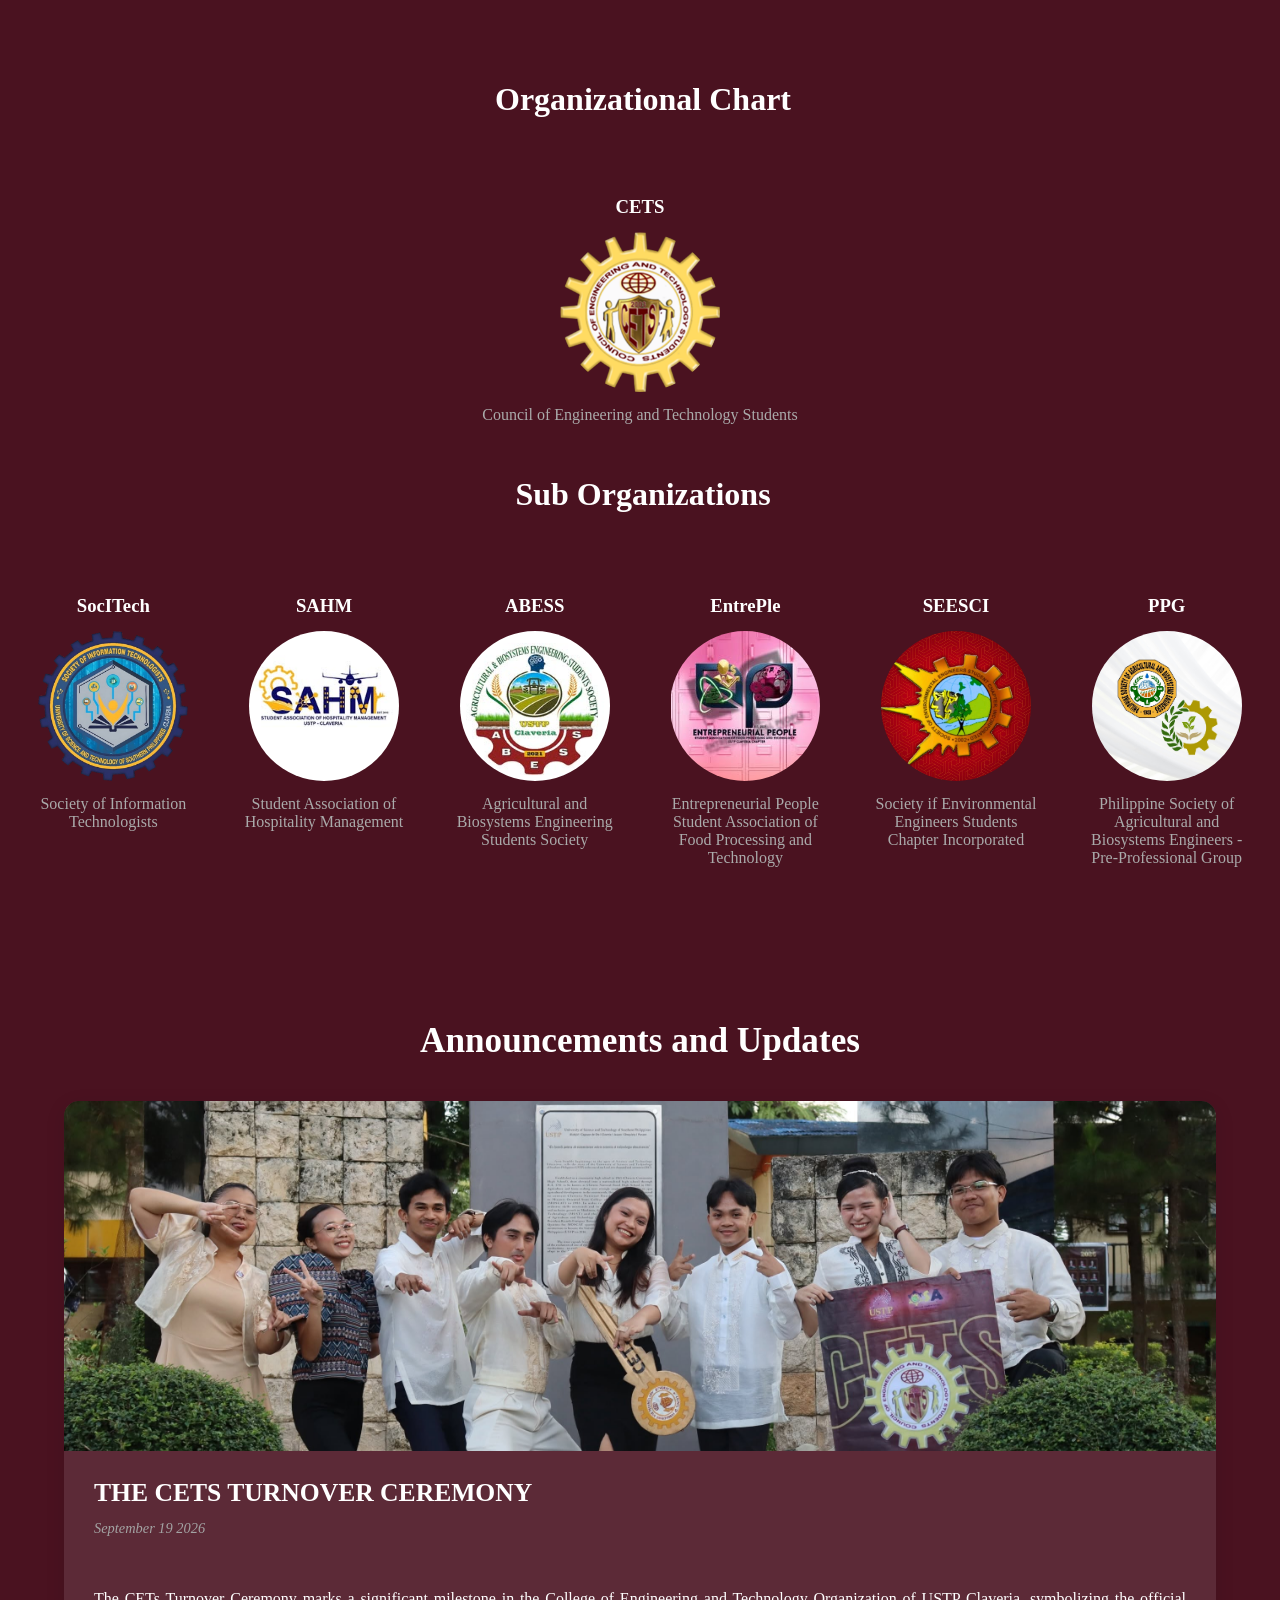
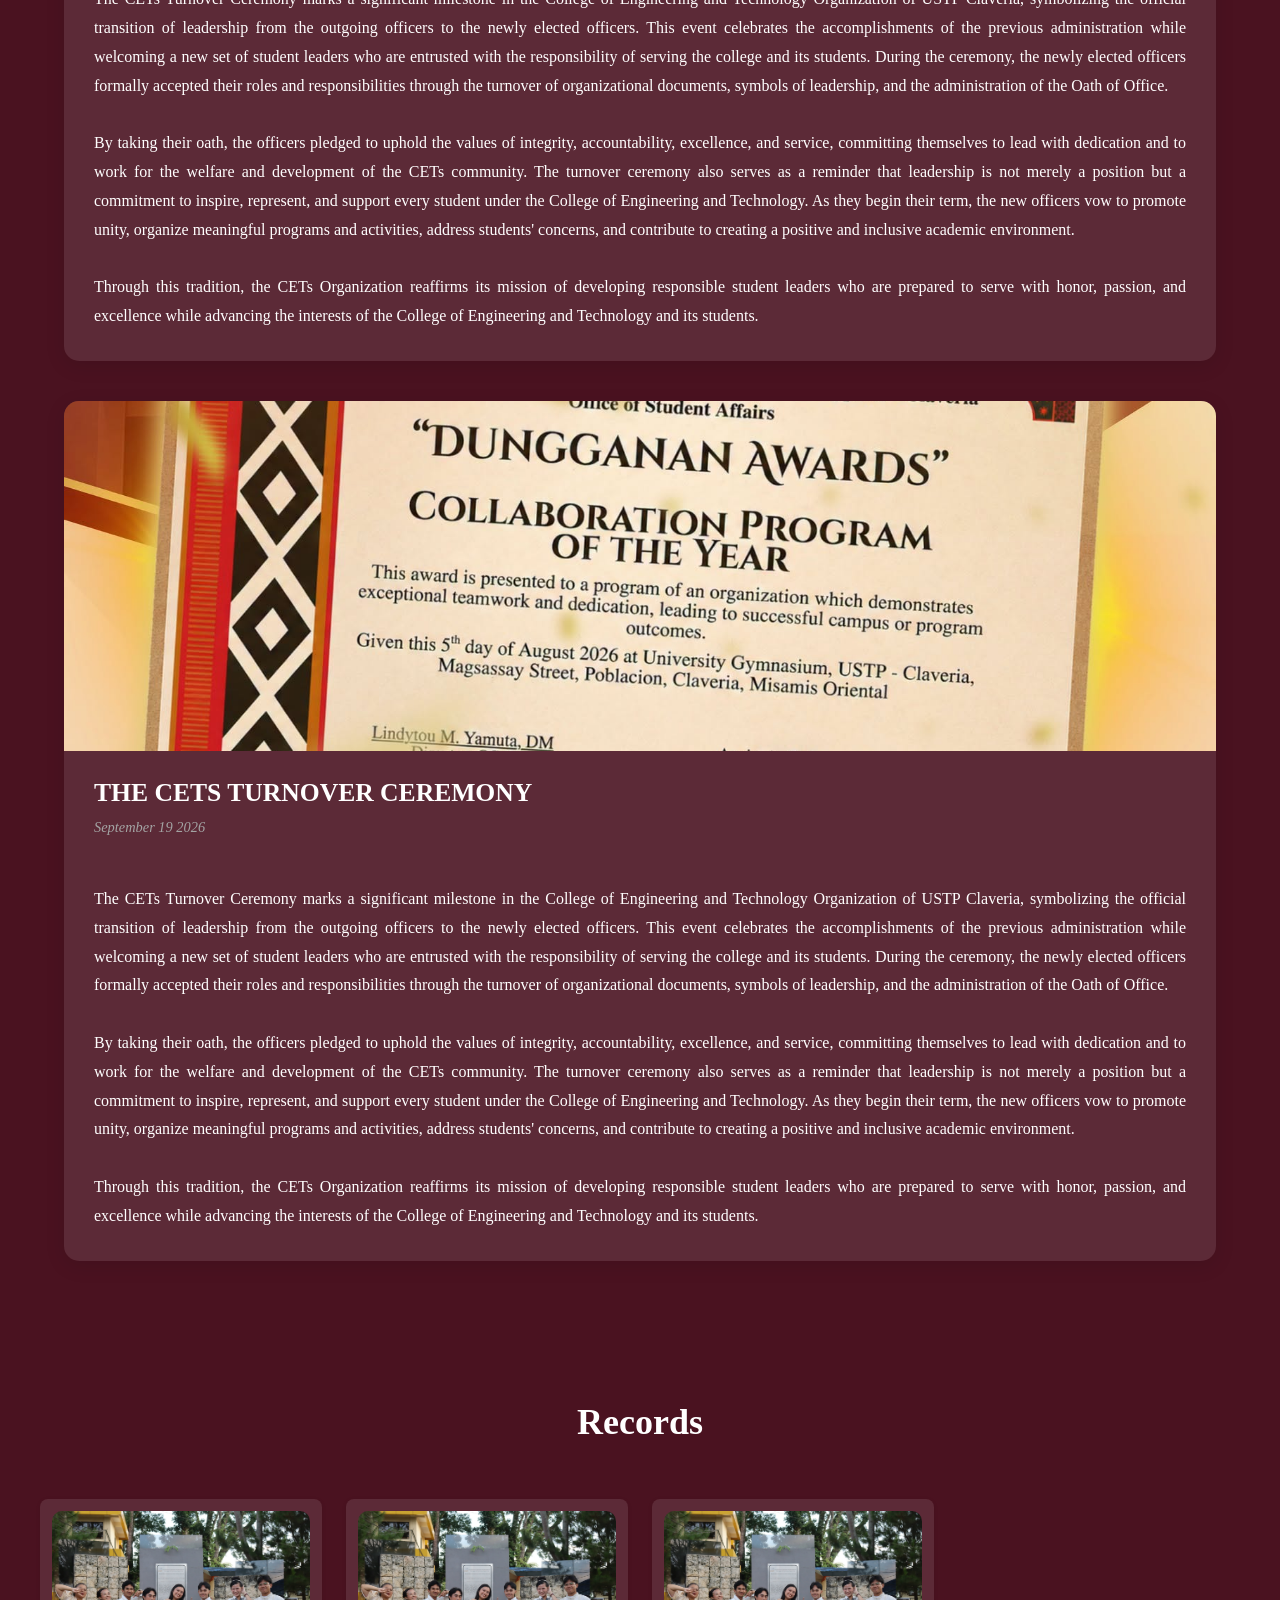
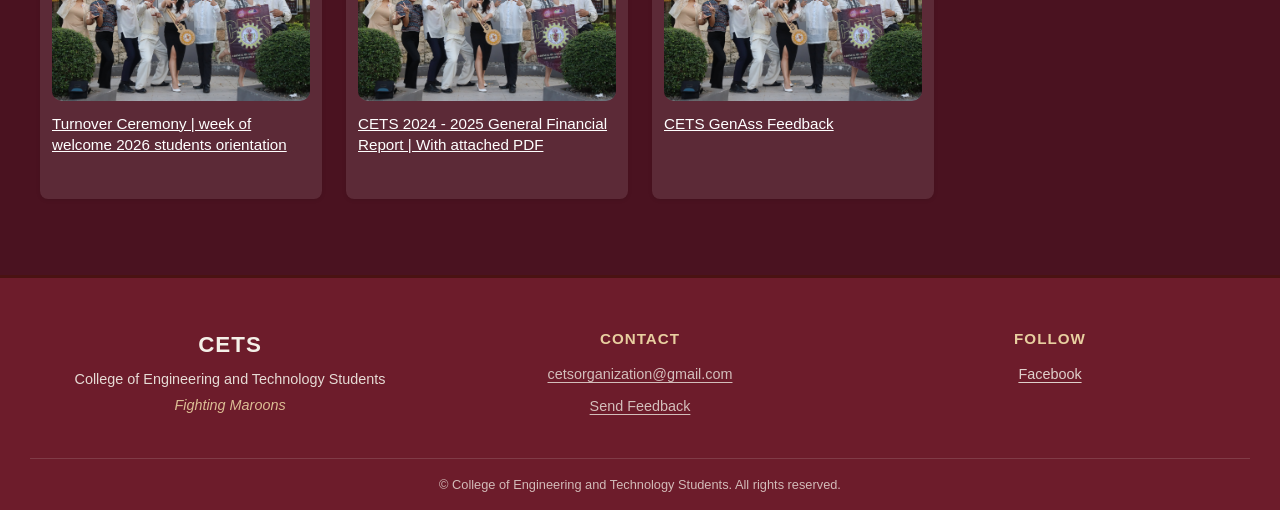
==== commit 65016eef: "deploy" ====
--- a/index.html
+++ b/index.html
@@ -66,9 +66,14 @@
 				<div class="aboutCETsContents">
 					<img src="images/transparentcetslogo.png" alt="About CETs">
 					<p>
-						Text
+						The Council of Engineering and Technology Students (CETS) is a college-based student organization at the University of Science and Technology of Southern Philippines–Claveria Campus, located in Claveria, Misamis Oriental.
+						Its leadership history extends to at least academic year 2013–2014, during the institution’s earlier years as the Misamis Oriental State College of Agriculture and Technology (MOSCAT), before the establishment of USTP in 2016.
+						Among its former presidents is Engr. Val Irvin F. Mabayo, who served as council secretary in 2013–2014 and president in 2016–2017, subsequently becoming a council adviser beginning in 2017. Its more recent leadership includes Ronen Samforna, who served as CETS President for academic year 2025–2026 and as CETS Secretary and Junior Adviser for academic year 2026–2027.
+						Other former officers include Rowenelle Doblas, who served as secretary in 2021–2022 and external vice president in 2022–2023. CETS belongs to a multidisciplinary academic community encompassing the College of Engineering and Technology’s five departments: Agricultural and Biosystems Engineering, Environmental Engineering, Food Processing and Technology, Hospitality Management, and Information Technology.
+						These departments bring together students preparing for careers in agricultural systems, environmental protection, food production and processing, hospitality services, and digital technology. The college emphasizes the application of science and technology to product development, industrial processes, environmental management, and services that benefit society. Within this academic setting, the council’s broader role can be understood as providing a platform for student representation, leadership development, cooperation across programs, and participation in college affairs.
+						This includes creating opportunities for students to express their concerns, develop organizational skills, and work together toward shared academic and community interests. Such a role fits within USTP’s wider commitment to developing student leaders and encouraging collaboration and service. The university’s values of unselfish dedication, social responsiveness, transformational leadership, and prudence provide an institutional framework for responsible leadership, ethical decision-making, teamwork, and thoughtful management of resources. Its educational vision connects learning with economic development, while its mission emphasizes industry-relevant education and technological contributions to national needs, including food security and energy sufficiency.
 					</p>
-				</div>
+				<!-- </div>
 				<br>
 				<br>
 				<div class="aboutCETsContentstwo">
@@ -77,7 +82,7 @@
 						Text
 					</p>
 
-				</div>
+				</div> -->
 			</article>
 		</section>
 <!-- 		
@@ -216,7 +221,7 @@
 				</div>
 				<div class="card">	<!--card two-->
 					<img src="images/turnover.jpg" alt="image">
-					<a href="turnover-chapter7.html"> PDF</a>
+					<a href="CETS2024-2025FinancialReport.html"> CETS 2024 - 2025 General Financial Report | With attached PDF</a>
 				</div>
 				<div class="card">	<!--card tree-->
 					<img src="images/turnover.jpg" alt="image">
--- a/css/orgOff-modal.css
+++ b/css/orgOff-modal.css
@@ -174,6 +174,28 @@
     #ppg-org-charts { grid-column: 2; grid-row: 5; }
 }
 
+@media (max-width: 600px) {
+    .organizationcharts article {
+        grid-template-columns: minmax(0, 1fr);
+        grid-template-rows: auto;
+        justify-items: center;
+    }
+
+    #bsit-org-chart,
+    #bshm-org-charts,
+    #bsabe-org-charts,
+    #bfpt-org-charts,
+    #bsene-org-charts,
+    #ppg-org-charts {
+        grid-column: 1;
+        grid-row: auto;
+        width: 100%;
+        max-width: 320px;
+        justify-self: center;
+        margin-inline: auto;
+    }
+}
+
 /* org cards are now clickable ------------------------------------- */
 .org-card {
     cursor: pointer;
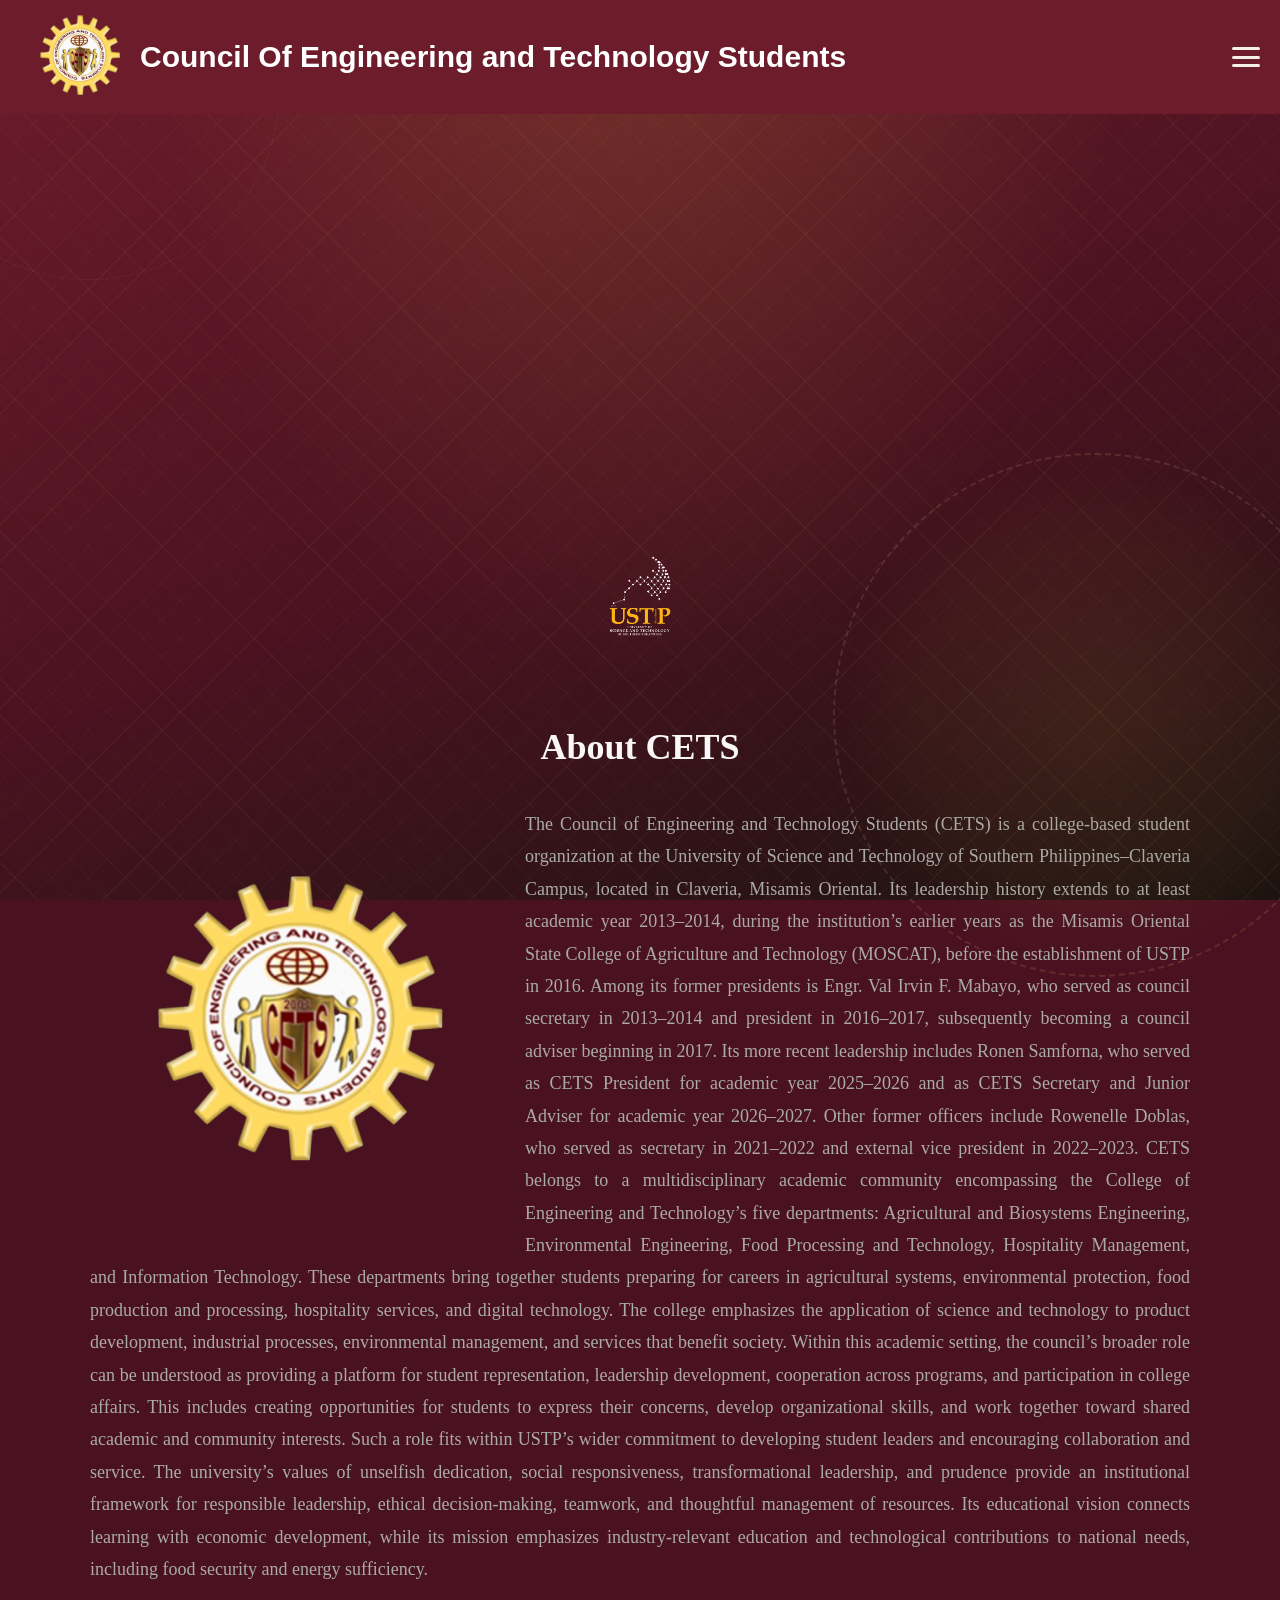
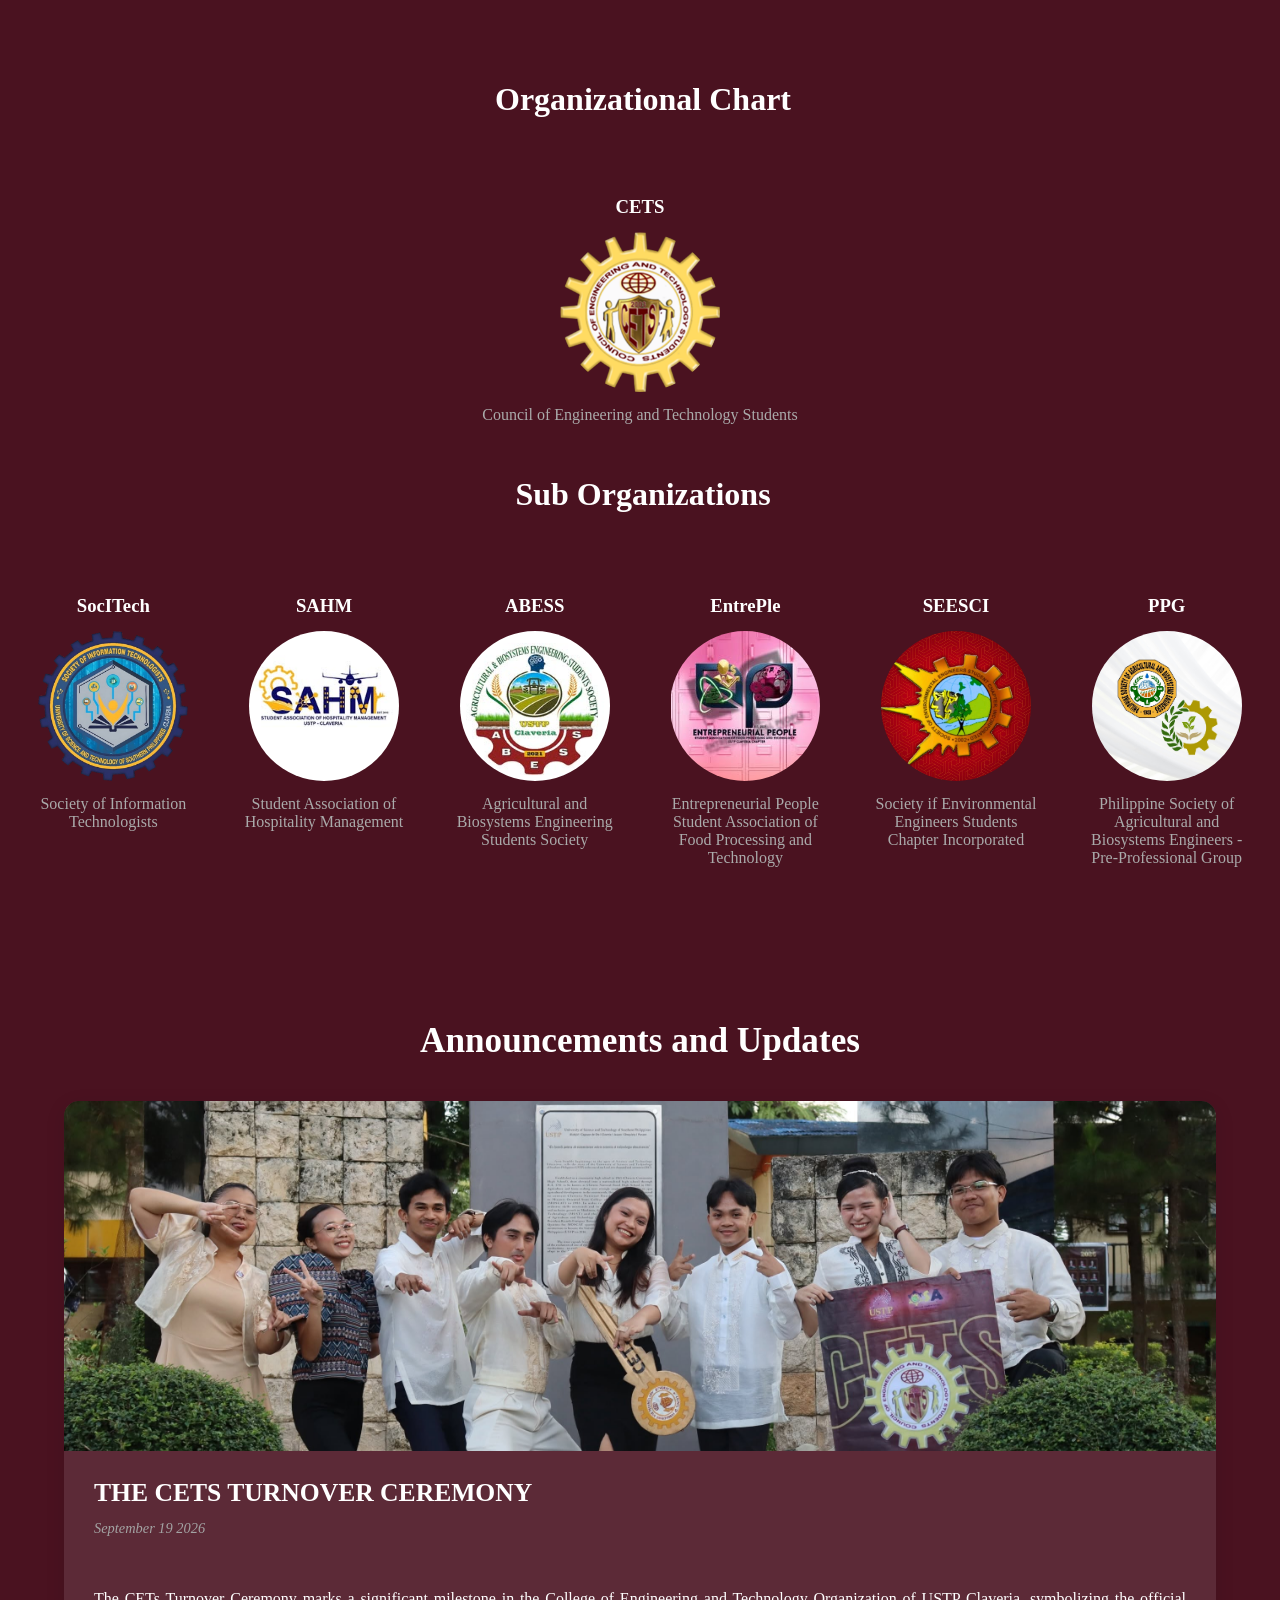
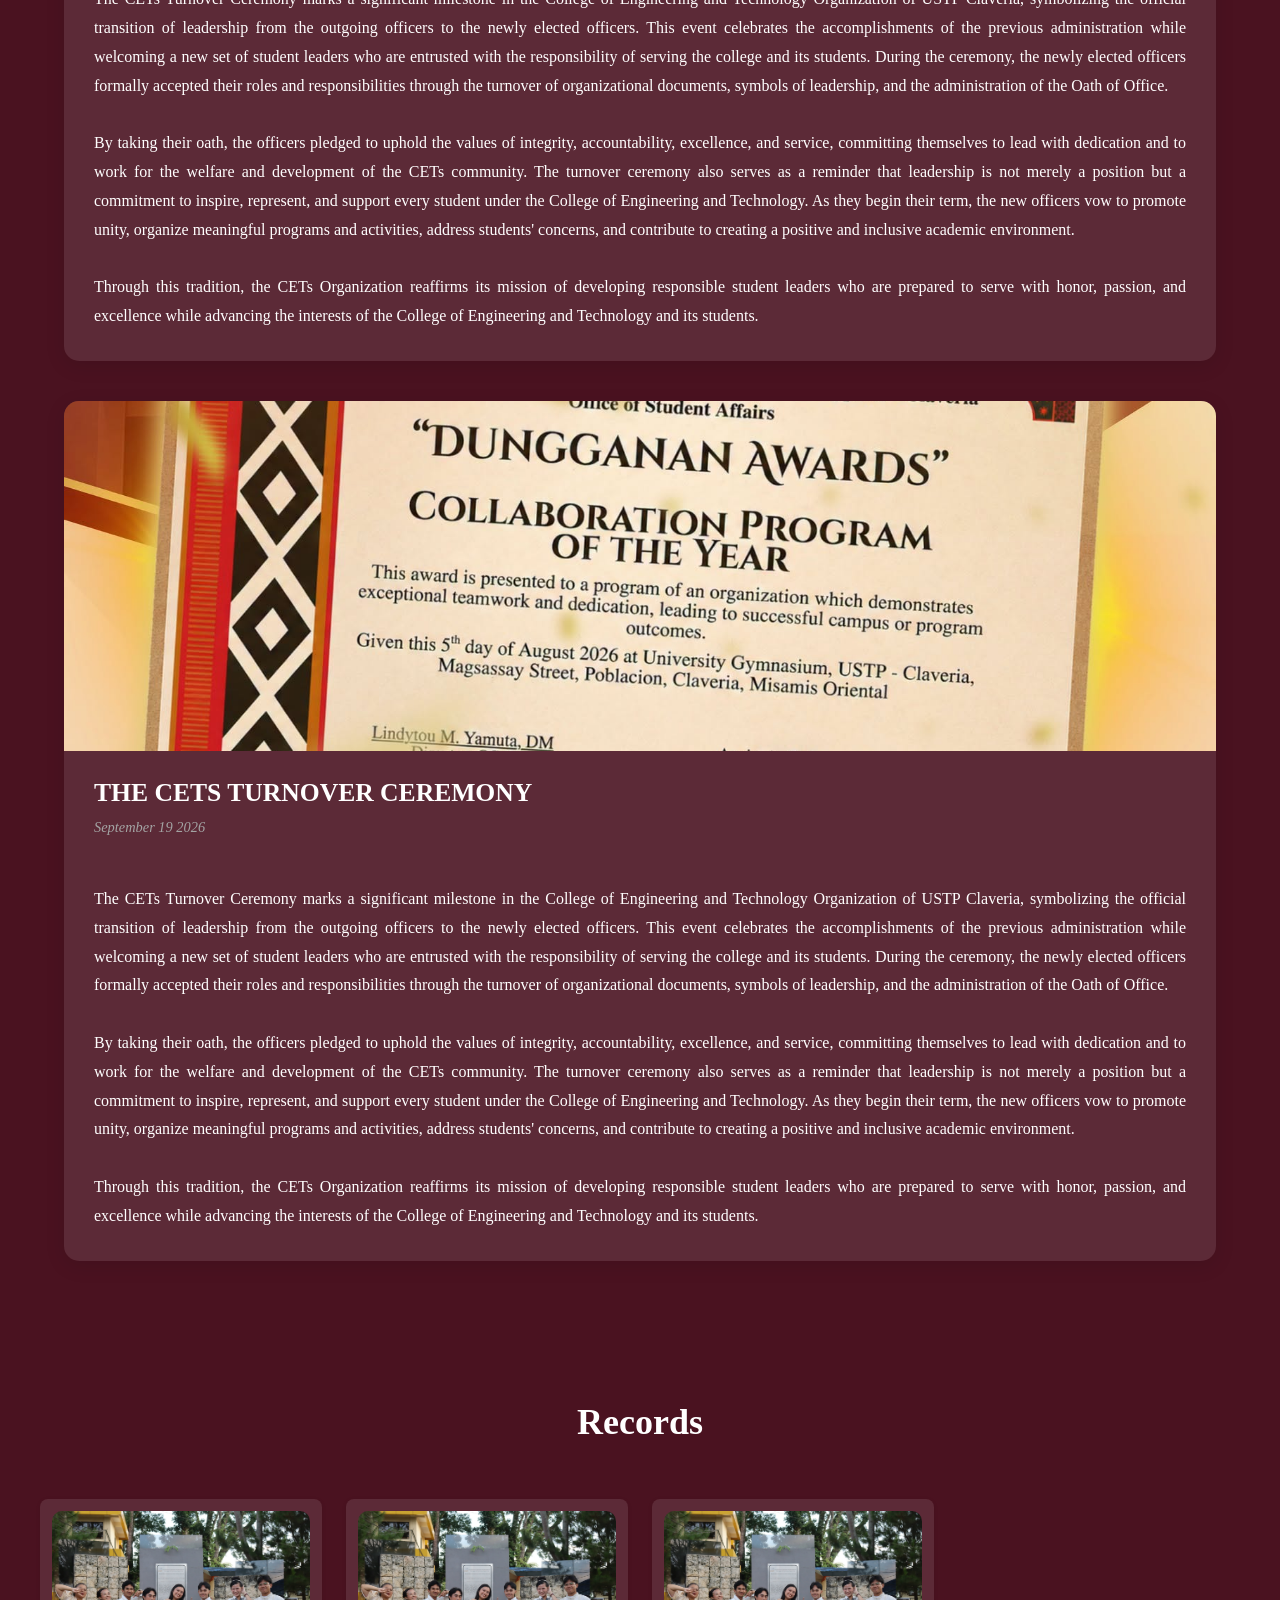
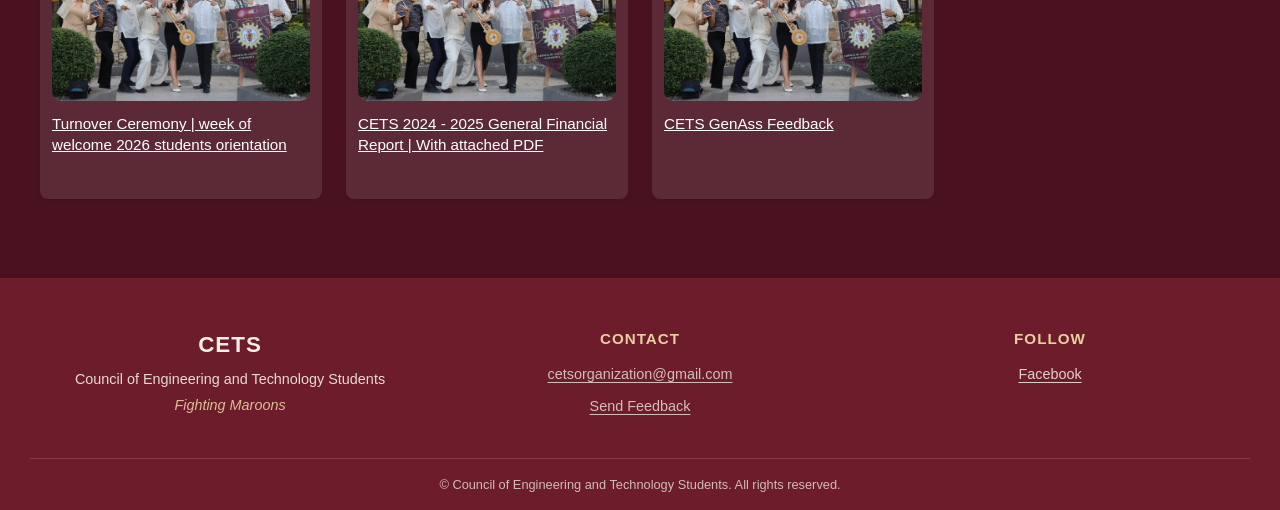
==== commit 25e1d0ee: "deploy" ====
--- a/index.html
+++ b/index.html
@@ -238,7 +238,7 @@
   <div class="footer-content">
     <div class="footer-col footer-brand">
       <h3>CETS</h3>
-      <p>College of Engineering and Technology Students</p>
+      <p>Council of Engineering and Technology Students</p>
       <p class="footer-tagline">Fighting Maroons</p>
     </div>
 
@@ -261,7 +261,7 @@
   </div>
 
   <div class="footer-bottom">
-    <p>&copy; <span id="year"></span> College of Engineering and Technology Students. All rights reserved.</p>
+    <p>&copy; <span id="year"></span> Council of Engineering and Technology Students. All rights reserved.</p>
   </div>
 </footer>
 
